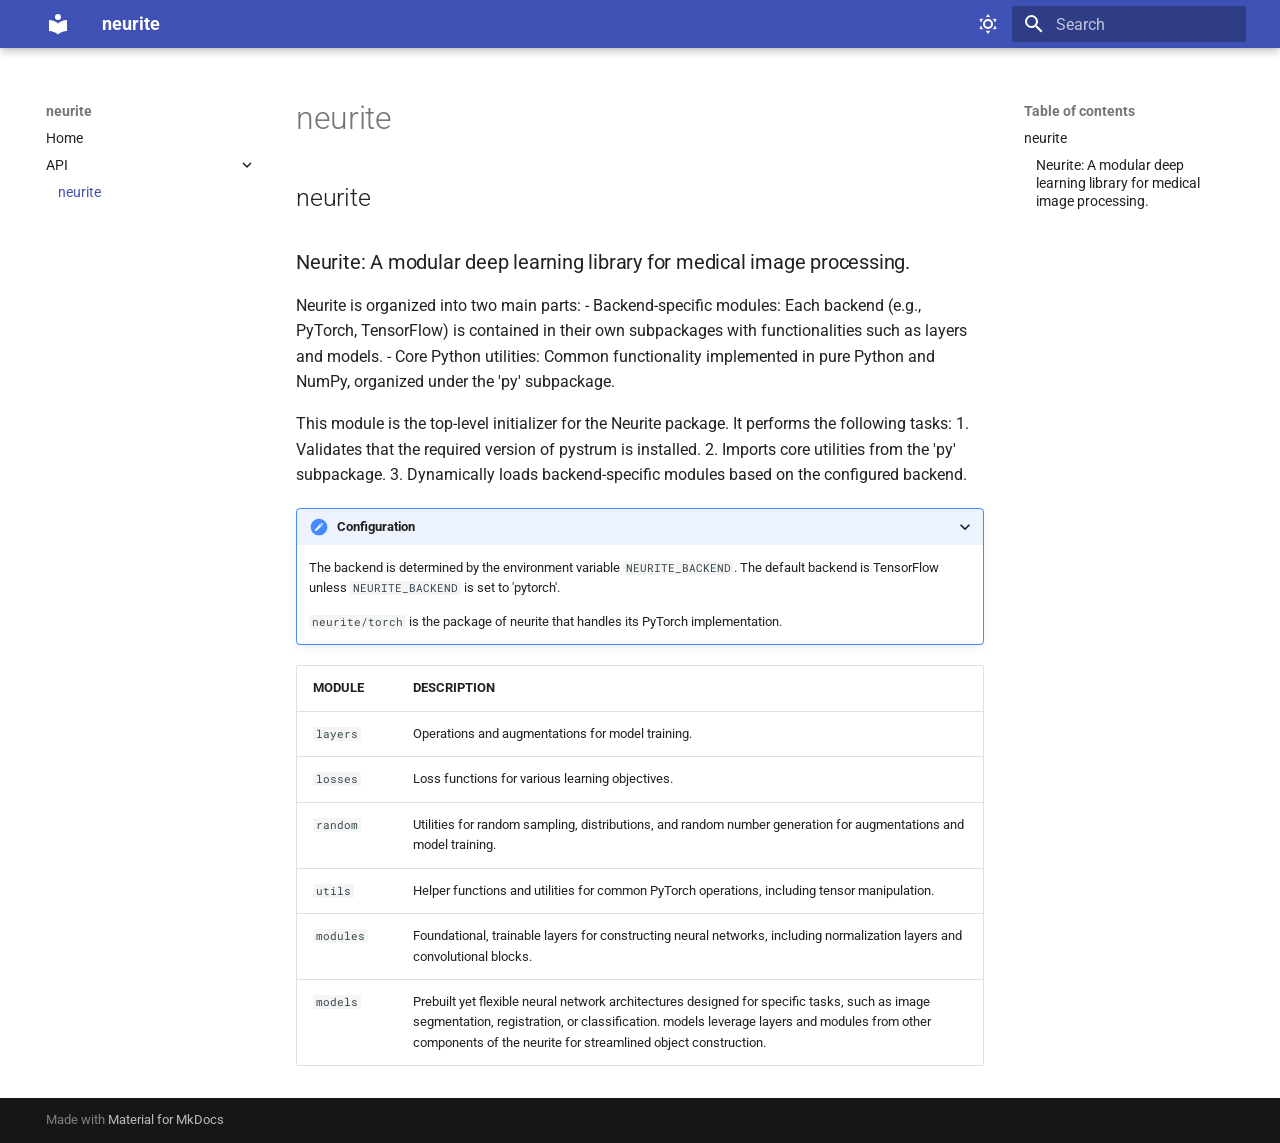
==== docs/site/api/neurite/index.html @ ac6f68de "[feat] (re)introduce docs folder for mkdocs" ====
<!doctype html>
<html lang="en" class="no-js">
  <head>
    
      <meta charset="utf-8">
      <meta name="viewport" content="width=device-width,initial-scale=1">
      
      
      
      
        <link rel="prev" href="../..">
      
      
      
      <link rel="icon" href="../../assets/images/favicon.png">
      <meta name="generator" content="mkdocs-1.6.1, mkdocs-material-9.6.18">
    
    
      
        <title>neurite - neurite</title>
      
    
    
      <link rel="stylesheet" href="../../assets/stylesheets/main.7e37652d.min.css">
      
        
        <link rel="stylesheet" href="../../assets/stylesheets/palette.06af60db.min.css">
      
      


    
    
      
    
    
      
        
        
        <link rel="preconnect" href="https://fonts.gstatic.com" crossorigin>
        <link rel="stylesheet" href="https://fonts.googleapis.com/css?family=Roboto:300,300i,400,400i,700,700i%7CRoboto+Mono:400,400i,700,700i&display=fallback">
        <style>:root{--md-text-font:"Roboto";--md-code-font:"Roboto Mono"}</style>
      
    
    
      <link rel="stylesheet" href="../../assets/_mkdocstrings.css">
    
      <link rel="stylesheet" href="../../stylesheets/extra.css">
    
    <script>__md_scope=new URL("../..",location),__md_hash=e=>[...e].reduce(((e,_)=>(e<<5)-e+_.charCodeAt(0)),0),__md_get=(e,_=localStorage,t=__md_scope)=>JSON.parse(_.getItem(t.pathname+"."+e)),__md_set=(e,_,t=localStorage,a=__md_scope)=>{try{t.setItem(a.pathname+"."+e,JSON.stringify(_))}catch(e){}}</script>
    
      

    
    
    
  </head>
  
  
    
    
      
    
    
    
    
    <body dir="ltr" data-md-color-scheme="default" data-md-color-primary="indigo" data-md-color-accent="indigo">
  
    
    <input class="md-toggle" data-md-toggle="drawer" type="checkbox" id="__drawer" autocomplete="off">
    <input class="md-toggle" data-md-toggle="search" type="checkbox" id="__search" autocomplete="off">
    <label class="md-overlay" for="__drawer"></label>
    <div data-md-component="skip">
      
        
        <a href="#neurite" class="md-skip">
          Skip to content
        </a>
      
    </div>
    <div data-md-component="announce">
      
    </div>
    
    
      

  

<header class="md-header md-header--shadow" data-md-component="header">
  <nav class="md-header__inner md-grid" aria-label="Header">
    <a href="../.." title="neurite" class="md-header__button md-logo" aria-label="neurite" data-md-component="logo">
      
  
  <svg xmlns="http://www.w3.org/2000/svg" viewBox="0 0 24 24"><path d="M12 8a3 3 0 0 0 3-3 3 3 0 0 0-3-3 3 3 0 0 0-3 3 3 3 0 0 0 3 3m0 3.54C9.64 9.35 6.5 8 3 8v11c3.5 0 6.64 1.35 9 3.54 2.36-2.19 5.5-3.54 9-3.54V8c-3.5 0-6.64 1.35-9 3.54"/></svg>

    </a>
    <label class="md-header__button md-icon" for="__drawer">
      
      <svg xmlns="http://www.w3.org/2000/svg" viewBox="0 0 24 24"><path d="M3 6h18v2H3zm0 5h18v2H3zm0 5h18v2H3z"/></svg>
    </label>
    <div class="md-header__title" data-md-component="header-title">
      <div class="md-header__ellipsis">
        <div class="md-header__topic">
          <span class="md-ellipsis">
            neurite
          </span>
        </div>
        <div class="md-header__topic" data-md-component="header-topic">
          <span class="md-ellipsis">
            
              neurite
            
          </span>
        </div>
      </div>
    </div>
    
      
        <form class="md-header__option" data-md-component="palette">
  
    
    
    
    <input class="md-option" data-md-color-media="(prefers-color-scheme: light)" data-md-color-scheme="default" data-md-color-primary="indigo" data-md-color-accent="indigo"  aria-label="Switch to dark mode"  type="radio" name="__palette" id="__palette_0">
    
      <label class="md-header__button md-icon" title="Switch to dark mode" for="__palette_1" hidden>
        <svg xmlns="http://www.w3.org/2000/svg" viewBox="0 0 24 24"><path d="M12 7a5 5 0 0 1 5 5 5 5 0 0 1-5 5 5 5 0 0 1-5-5 5 5 0 0 1 5-5m0 2a3 3 0 0 0-3 3 3 3 0 0 0 3 3 3 3 0 0 0 3-3 3 3 0 0 0-3-3m0-7 2.39 3.42C13.65 5.15 12.84 5 12 5s-1.65.15-2.39.42zM3.34 7l4.16-.35A7.2 7.2 0 0 0 5.94 8.5c-.44.74-.69 1.5-.83 2.29zm.02 10 1.76-3.77a7.131 7.131 0 0 0 2.38 4.14zM20.65 7l-1.77 3.79a7.02 7.02 0 0 0-2.38-4.15zm-.01 10-4.14.36c.59-.51 1.12-1.14 1.54-1.86.42-.73.69-1.5.83-2.29zM12 22l-2.41-3.44c.74.27 1.55.44 2.41.44.82 0 1.63-.17 2.37-.44z"/></svg>
      </label>
    
  
    
    
    
    <input class="md-option" data-md-color-media="(prefers-color-scheme: dark)" data-md-color-scheme="slate" data-md-color-primary="indigo" data-md-color-accent="indigo"  aria-label="Switch to light mode"  type="radio" name="__palette" id="__palette_1">
    
      <label class="md-header__button md-icon" title="Switch to light mode" for="__palette_0" hidden>
        <svg xmlns="http://www.w3.org/2000/svg" viewBox="0 0 24 24"><path d="m17.75 4.09-2.53 1.94.91 3.06-2.63-1.81-2.63 1.81.91-3.06-2.53-1.94L12.44 4l1.06-3 1.06 3zm3.5 6.91-1.64 1.25.59 1.98-1.7-1.17-1.7 1.17.59-1.98L15.75 11l2.06-.05L18.5 9l.69 1.95zm-2.28 4.95c.83-.08 1.72 1.1 1.19 1.85-.32.45-.66.87-1.08 1.27C15.17 23 8.84 23 4.94 19.07c-3.91-3.9-3.91-10.24 0-14.14.4-.4.82-.76 1.27-1.08.75-.53 1.93.36 1.85 1.19-.27 2.86.69 5.83 2.89 8.02a9.96 9.96 0 0 0 8.02 2.89m-1.64 2.02a12.08 12.08 0 0 1-7.8-3.47c-2.17-2.19-3.33-5-3.49-7.82-2.81 3.14-2.7 7.96.31 10.98 3.02 3.01 7.84 3.12 10.98.31"/></svg>
      </label>
    
  
</form>
      
    
    
      <script>var palette=__md_get("__palette");if(palette&&palette.color){if("(prefers-color-scheme)"===palette.color.media){var media=matchMedia("(prefers-color-scheme: light)"),input=document.querySelector(media.matches?"[data-md-color-media='(prefers-color-scheme: light)']":"[data-md-color-media='(prefers-color-scheme: dark)']");palette.color.media=input.getAttribute("data-md-color-media"),palette.color.scheme=input.getAttribute("data-md-color-scheme"),palette.color.primary=input.getAttribute("data-md-color-primary"),palette.color.accent=input.getAttribute("data-md-color-accent")}for(var[key,value]of Object.entries(palette.color))document.body.setAttribute("data-md-color-"+key,value)}</script>
    
    
    
      
      
        <label class="md-header__button md-icon" for="__search">
          
          <svg xmlns="http://www.w3.org/2000/svg" viewBox="0 0 24 24"><path d="M9.5 3A6.5 6.5 0 0 1 16 9.5c0 1.61-.59 3.09-1.56 4.23l.27.27h.79l5 5-1.5 1.5-5-5v-.79l-.27-.27A6.52 6.52 0 0 1 9.5 16 6.5 6.5 0 0 1 3 9.5 6.5 6.5 0 0 1 9.5 3m0 2C7 5 5 7 5 9.5S7 14 9.5 14 14 12 14 9.5 12 5 9.5 5"/></svg>
        </label>
        <div class="md-search" data-md-component="search" role="dialog">
  <label class="md-search__overlay" for="__search"></label>
  <div class="md-search__inner" role="search">
    <form class="md-search__form" name="search">
      <input type="text" class="md-search__input" name="query" aria-label="Search" placeholder="Search" autocapitalize="off" autocorrect="off" autocomplete="off" spellcheck="false" data-md-component="search-query" required>
      <label class="md-search__icon md-icon" for="__search">
        
        <svg xmlns="http://www.w3.org/2000/svg" viewBox="0 0 24 24"><path d="M9.5 3A6.5 6.5 0 0 1 16 9.5c0 1.61-.59 3.09-1.56 4.23l.27.27h.79l5 5-1.5 1.5-5-5v-.79l-.27-.27A6.52 6.52 0 0 1 9.5 16 6.5 6.5 0 0 1 3 9.5 6.5 6.5 0 0 1 9.5 3m0 2C7 5 5 7 5 9.5S7 14 9.5 14 14 12 14 9.5 12 5 9.5 5"/></svg>
        
        <svg xmlns="http://www.w3.org/2000/svg" viewBox="0 0 24 24"><path d="M20 11v2H8l5.5 5.5-1.42 1.42L4.16 12l7.92-7.92L13.5 5.5 8 11z"/></svg>
      </label>
      <nav class="md-search__options" aria-label="Search">
        
        <button type="reset" class="md-search__icon md-icon" title="Clear" aria-label="Clear" tabindex="-1">
          
          <svg xmlns="http://www.w3.org/2000/svg" viewBox="0 0 24 24"><path d="M19 6.41 17.59 5 12 10.59 6.41 5 5 6.41 10.59 12 5 17.59 6.41 19 12 13.41 17.59 19 19 17.59 13.41 12z"/></svg>
        </button>
      </nav>
      
    </form>
    <div class="md-search__output">
      <div class="md-search__scrollwrap" tabindex="0" data-md-scrollfix>
        <div class="md-search-result" data-md-component="search-result">
          <div class="md-search-result__meta">
            Initializing search
          </div>
          <ol class="md-search-result__list" role="presentation"></ol>
        </div>
      </div>
    </div>
  </div>
</div>
      
    
    
  </nav>
  
</header>
    
    <div class="md-container" data-md-component="container">
      
      
        
          
        
      
      <main class="md-main" data-md-component="main">
        <div class="md-main__inner md-grid">
          
            
              
              <div class="md-sidebar md-sidebar--primary" data-md-component="sidebar" data-md-type="navigation" >
                <div class="md-sidebar__scrollwrap">
                  <div class="md-sidebar__inner">
                    



<nav class="md-nav md-nav--primary" aria-label="Navigation" data-md-level="0">
  <label class="md-nav__title" for="__drawer">
    <a href="../.." title="neurite" class="md-nav__button md-logo" aria-label="neurite" data-md-component="logo">
      
  
  <svg xmlns="http://www.w3.org/2000/svg" viewBox="0 0 24 24"><path d="M12 8a3 3 0 0 0 3-3 3 3 0 0 0-3-3 3 3 0 0 0-3 3 3 3 0 0 0 3 3m0 3.54C9.64 9.35 6.5 8 3 8v11c3.5 0 6.64 1.35 9 3.54 2.36-2.19 5.5-3.54 9-3.54V8c-3.5 0-6.64 1.35-9 3.54"/></svg>

    </a>
    neurite
  </label>
  
  <ul class="md-nav__list" data-md-scrollfix>
    
      
      
  
  
  
  
    <li class="md-nav__item">
      <a href="../.." class="md-nav__link">
        
  
  
  <span class="md-ellipsis">
    Home
    
  </span>
  

      </a>
    </li>
  

    
      
      
  
  
    
  
  
  
    
    
    
    
    
    <li class="md-nav__item md-nav__item--active md-nav__item--nested">
      
        
        
        <input class="md-nav__toggle md-toggle " type="checkbox" id="__nav_2" checked>
        
          
          <label class="md-nav__link" for="__nav_2" id="__nav_2_label" tabindex="0">
            
  
  
  <span class="md-ellipsis">
    API
    
  </span>
  

            <span class="md-nav__icon md-icon"></span>
          </label>
        
        <nav class="md-nav" data-md-level="1" aria-labelledby="__nav_2_label" aria-expanded="true">
          <label class="md-nav__title" for="__nav_2">
            <span class="md-nav__icon md-icon"></span>
            API
          </label>
          <ul class="md-nav__list" data-md-scrollfix>
            
              
                
  
  
    
  
  
  
    <li class="md-nav__item md-nav__item--active">
      
      <input class="md-nav__toggle md-toggle" type="checkbox" id="__toc">
      
      
      
        <label class="md-nav__link md-nav__link--active" for="__toc">
          
  
  
  <span class="md-ellipsis">
    neurite
    
  </span>
  

          <span class="md-nav__icon md-icon"></span>
        </label>
      
      <a href="./" class="md-nav__link md-nav__link--active">
        
  
  
  <span class="md-ellipsis">
    neurite
    
  </span>
  

      </a>
      
        

<nav class="md-nav md-nav--secondary" aria-label="Table of contents">
  
  
  
  
    <label class="md-nav__title" for="__toc">
      <span class="md-nav__icon md-icon"></span>
      Table of contents
    </label>
    <ul class="md-nav__list" data-md-component="toc" data-md-scrollfix>
      
        <li class="md-nav__item">
  <a href="#neurite" class="md-nav__link">
    <span class="md-ellipsis">
      neurite
    </span>
  </a>
  
    <nav class="md-nav" aria-label="neurite">
      <ul class="md-nav__list">
        
          <li class="md-nav__item">
  <a href="#neurite--neurite-a-modular-deep-learning-library-for-medical-image-processing" class="md-nav__link">
    <span class="md-ellipsis">
      Neurite: A modular deep learning library for medical image processing.
    </span>
  </a>
  
</li>
        
      </ul>
    </nav>
  
</li>
      
    </ul>
  
</nav>
      
    </li>
  

              
            
          </ul>
        </nav>
      
    </li>
  

    
  </ul>
</nav>
                  </div>
                </div>
              </div>
            
            
              
              <div class="md-sidebar md-sidebar--secondary" data-md-component="sidebar" data-md-type="toc" >
                <div class="md-sidebar__scrollwrap">
                  <div class="md-sidebar__inner">
                    

<nav class="md-nav md-nav--secondary" aria-label="Table of contents">
  
  
  
  
    <label class="md-nav__title" for="__toc">
      <span class="md-nav__icon md-icon"></span>
      Table of contents
    </label>
    <ul class="md-nav__list" data-md-component="toc" data-md-scrollfix>
      
        <li class="md-nav__item">
  <a href="#neurite" class="md-nav__link">
    <span class="md-ellipsis">
      neurite
    </span>
  </a>
  
    <nav class="md-nav" aria-label="neurite">
      <ul class="md-nav__list">
        
          <li class="md-nav__item">
  <a href="#neurite--neurite-a-modular-deep-learning-library-for-medical-image-processing" class="md-nav__link">
    <span class="md-ellipsis">
      Neurite: A modular deep learning library for medical image processing.
    </span>
  </a>
  
</li>
        
      </ul>
    </nav>
  
</li>
      
    </ul>
  
</nav>
                  </div>
                </div>
              </div>
            
          
          
            <div class="md-content" data-md-component="content">
              <article class="md-content__inner md-typeset">
                
                  



  <h1>neurite</h1>

<div class="doc doc-object doc-module">



<h2 id="neurite" class="doc doc-heading">
            <span class="doc doc-object-name doc-module-name">neurite</span>


</h2>

    <div class="doc doc-contents first">

        <h3 id="neurite--neurite-a-modular-deep-learning-library-for-medical-image-processing">Neurite: A modular deep learning library for medical image processing.</h3>
<p>Neurite is organized into two main parts:
- Backend-specific modules: Each backend (e.g., PyTorch, TensorFlow) is contained in their own
  subpackages with functionalities such as layers and models.
- Core Python utilities: Common functionality implemented in pure Python and NumPy, organized under
  the 'py' subpackage.</p>
<p>This module is the top-level initializer for the Neurite package. It performs the following tasks:
  1. Validates that the required version of pystrum is installed.
  2. Imports core utilities from the 'py' subpackage.
  3. Dynamically loads backend-specific modules based on the configured backend.</p>


<details class="configuration" open>
  <summary>Configuration</summary>
  <p>The backend is determined by the environment variable <code>NEURITE_BACKEND</code>. The default backend is
TensorFlow unless <code>NEURITE_BACKEND</code> is set to 'pytorch'.</p>
<p><code>neurite/torch</code> is the package of neurite that handles its PyTorch implementation.</p>
</details>

<table>
      <thead>
        <tr>
          <th><span class="doc-section-title">MODULE</span></th>
          <th><span>DESCRIPTION</span></th>
        </tr>
      </thead>
      <tbody>
          <tr class="doc-section-item">
            <td><code><span title="neurite.layers">layers</span></code></td>
            <td class="doc-module-details">
              <div class="doc-md-description">
                <p>Operations and augmentations for model training.</p>
              </div>
            </td>
          </tr>
          <tr class="doc-section-item">
            <td><code><span title="neurite.losses">losses</span></code></td>
            <td class="doc-module-details">
              <div class="doc-md-description">
                <p>Loss functions for various learning objectives.</p>
              </div>
            </td>
          </tr>
          <tr class="doc-section-item">
            <td><code><span title="neurite.random">random</span></code></td>
            <td class="doc-module-details">
              <div class="doc-md-description">
                <p>Utilities for random sampling, distributions, and random number generation for augmentations and
model training.</p>
              </div>
            </td>
          </tr>
          <tr class="doc-section-item">
            <td><code><span title="neurite.utils">utils</span></code></td>
            <td class="doc-module-details">
              <div class="doc-md-description">
                <p>Helper functions and utilities for common PyTorch operations, including tensor manipulation.</p>
              </div>
            </td>
          </tr>
          <tr class="doc-section-item">
            <td><code><span title="neurite.modules">modules</span></code></td>
            <td class="doc-module-details">
              <div class="doc-md-description">
                <p>Foundational, trainable layers for constructing neural networks, including normalization
layers and convolutional blocks.</p>
              </div>
            </td>
          </tr>
          <tr class="doc-section-item">
            <td><code><span title="neurite.models">models</span></code></td>
            <td class="doc-module-details">
              <div class="doc-md-description">
                <p>Prebuilt yet flexible neural network architectures designed for specific tasks, such as image
segmentation, registration, or classification. models leverage layers and modules from
other components of the neurite for streamlined object construction.</p>
              </div>
            </td>
          </tr>
      </tbody>
    </table>










  <div class="doc doc-children">












  </div>

    </div>

</div>












                
              </article>
            </div>
          
          
<script>var target=document.getElementById(location.hash.slice(1));target&&target.name&&(target.checked=target.name.startsWith("__tabbed_"))</script>
        </div>
        
      </main>
      
        <footer class="md-footer">
  
  <div class="md-footer-meta md-typeset">
    <div class="md-footer-meta__inner md-grid">
      <div class="md-copyright">
  
  
    Made with
    <a href="https://squidfunk.github.io/mkdocs-material/" target="_blank" rel="noopener">
      Material for MkDocs
    </a>
  
</div>
      
    </div>
  </div>
</footer>
      
    </div>
    <div class="md-dialog" data-md-component="dialog">
      <div class="md-dialog__inner md-typeset"></div>
    </div>
    
    
    
      
      <script id="__config" type="application/json">{"base": "../..", "features": [], "search": "../../assets/javascripts/workers/search.973d3a69.min.js", "tags": null, "translations": {"clipboard.copied": "Copied to clipboard", "clipboard.copy": "Copy to clipboard", "search.result.more.one": "1 more on this page", "search.result.more.other": "# more on this page", "search.result.none": "No matching documents", "search.result.one": "1 matching document", "search.result.other": "# matching documents", "search.result.placeholder": "Type to start searching", "search.result.term.missing": "Missing", "select.version": "Select version"}, "version": null}</script>
    
    
      <script src="../../assets/javascripts/bundle.92b07e13.min.js"></script>
      
    
  </body>
</html>
---- docs/site/assets/stylesheets/main.7e37652d.min.css ----
@charset "UTF-8";html{-webkit-text-size-adjust:none;-moz-text-size-adjust:none;text-size-adjust:none;box-sizing:border-box}*,:after,:before{box-sizing:inherit}@media (prefers-reduced-motion){*,:after,:before{transition:none!important}}body{margin:0}a,button,input,label{-webkit-tap-highlight-color:transparent}a{color:inherit;text-decoration:none}hr{border:0;box-sizing:initial;display:block;height:.05rem;overflow:visible;padding:0}small{font-size:80%}sub,sup{line-height:1em}img{border-style:none}table{border-collapse:initial;border-spacing:0}td,th{font-weight:400;vertical-align:top}button{background:#0000;border:0;font-family:inherit;font-size:inherit;margin:0;padding:0}input{border:0;outline:none}:root{--md-primary-fg-color:#4051b5;--md-primary-fg-color--light:#5d6cc0;--md-primary-fg-color--dark:#303fa1;--md-primary-bg-color:#fff;--md-primary-bg-color--light:#ffffffb3;--md-accent-fg-color:#526cfe;--md-accent-fg-color--transparent:#526cfe1a;--md-accent-bg-color:#fff;--md-accent-bg-color--light:#ffffffb3}[data-md-color-scheme=default]{color-scheme:light}[data-md-color-scheme=default] img[src$="#gh-dark-mode-only"],[data-md-color-scheme=default] img[src$="#only-dark"]{display:none}:root,[data-md-color-scheme=default]{--md-hue:225deg;--md-default-fg-color:#000000de;--md-default-fg-color--light:#0000008a;--md-default-fg-color--lighter:#00000052;--md-default-fg-color--lightest:#00000012;--md-default-bg-color:#fff;--md-default-bg-color--light:#ffffffb3;--md-default-bg-color--lighter:#ffffff4d;--md-default-bg-color--lightest:#ffffff1f;--md-code-fg-color:#36464e;--md-code-bg-color:#f5f5f5;--md-code-hl-color:#4287ff;--md-code-hl-color--light:#4287ff1a;--md-code-hl-number-color:#d52a2a;--md-code-hl-special-color:#db1457;--md-code-hl-function-color:#a846b9;--md-code-hl-constant-color:#6e59d9;--md-code-hl-keyword-color:#3f6ec6;--md-code-hl-string-color:#1c7d4d;--md-code-hl-name-color:var(--md-code-fg-color);--md-code-hl-operator-color:var(--md-default-fg-color--light);--md-code-hl-punctuation-color:var(--md-default-fg-color--light);--md-code-hl-comment-color:var(--md-default-fg-color--light);--md-code-hl-generic-color:var(--md-default-fg-color--light);--md-code-hl-variable-color:var(--md-default-fg-color--light);--md-typeset-color:var(--md-default-fg-color);--md-typeset-a-color:var(--md-primary-fg-color);--md-typeset-del-color:#f5503d26;--md-typeset-ins-color:#0bd57026;--md-typeset-kbd-color:#fafafa;--md-typeset-kbd-accent-color:#fff;--md-typeset-kbd-border-color:#b8b8b8;--md-typeset-mark-color:#ffff0080;--md-typeset-table-color:#0000001f;--md-typeset-table-color--light:rgba(0,0,0,.035);--md-admonition-fg-color:var(--md-default-fg-color);--md-admonition-bg-color:var(--md-default-bg-color);--md-warning-fg-color:#000000de;--md-warning-bg-color:#ff9;--md-footer-fg-color:#fff;--md-footer-fg-color--light:#ffffffb3;--md-footer-fg-color--lighter:#ffffff73;--md-footer-bg-color:#000000de;--md-footer-bg-color--dark:#00000052;--md-shadow-z1:0 0.2rem 0.5rem #0000000d,0 0 0.05rem #0000001a;--md-shadow-z2:0 0.2rem 0.5rem #0000001a,0 0 0.05rem #00000040;--md-shadow-z3:0 0.2rem 0.5rem #0003,0 0 0.05rem #00000059}.md-icon svg{fill:currentcolor;display:block;height:1.2rem;width:1.2rem}body{-webkit-font-smoothing:antialiased;-moz-osx-font-smoothing:grayscale;--md-text-font-family:var(--md-text-font,_),-apple-system,BlinkMacSystemFont,Helvetica,Arial,sans-serif;--md-code-font-family:var(--md-code-font,_),SFMono-Regular,Consolas,Menlo,monospace}aside,body,input{font-feature-settings:"kern","liga";color:var(--md-typeset-color);font-family:var(--md-text-font-family)}code,kbd,pre{font-feature-settings:"kern";font-family:var(--md-code-font-family)}:root{--md-typeset-table-sort-icon:url('data:image/svg+xml;charset=utf-8,<svg xmlns="http://www.w3.org/2000/svg" viewBox="0 0 24 24"><path d="m18 21-4-4h3V7h-3l4-4 4 4h-3v10h3M2 19v-2h10v2M2 13v-2h7v2M2 7V5h4v2z"/></svg>');--md-typeset-table-sort-icon--asc:url('data:image/svg+xml;charset=utf-8,<svg xmlns="http://www.w3.org/2000/svg" viewBox="0 0 24 24"><path d="M19 17h3l-4 4-4-4h3V3h2M2 17h10v2H2M6 5v2H2V5m0 6h7v2H2z"/></svg>');--md-typeset-table-sort-icon--desc:url('data:image/svg+xml;charset=utf-8,<svg xmlns="http://www.w3.org/2000/svg" viewBox="0 0 24 24"><path d="M19 7h3l-4-4-4 4h3v14h2M2 17h10v2H2M6 5v2H2V5m0 6h7v2H2z"/></svg>')}.md-typeset{-webkit-print-color-adjust:exact;color-adjust:exact;font-size:.8rem;line-height:1.6;overflow-wrap:break-word}@media print{.md-typeset{font-size:.68rem}}.md-typeset blockquote,.md-typeset dl,.md-typeset figure,.md-typeset ol,.md-typeset pre,.md-typeset ul{margin-bottom:1em;margin-top:1em}.md-typeset h1{color:var(--md-default-fg-color--light);font-size:2em;line-height:1.3;margin:0 0 1.25em}.md-typeset h1,.md-typeset h2{font-weight:300;letter-spacing:-.01em}.md-typeset h2{font-size:1.5625em;line-height:1.4;margin:1.6em 0 .64em}.md-typeset h3{font-size:1.25em;font-weight:400;letter-spacing:-.01em;line-height:1.5;margin:1.6em 0 .8em}.md-typeset h2+h3{margin-top:.8em}.md-typeset h4{font-weight:700;letter-spacing:-.01em;margin:1em 0}.md-typeset h5,.md-typeset h6{color:var(--md-default-fg-color--light);font-size:.8em;font-weight:700;letter-spacing:-.01em;margin:1.25em 0}.md-typeset h5{text-transform:uppercase}.md-typeset h5 code{text-transform:none}.md-typeset hr{border-bottom:.05rem solid var(--md-default-fg-color--lightest);display:flow-root;margin:1.5em 0}.md-typeset a{color:var(--md-typeset-a-color);word-break:break-word}.md-typeset a,.md-typeset a:before{transition:color 125ms}.md-typeset a:focus,.md-typeset a:hover{color:var(--md-accent-fg-color)}.md-typeset a:focus code,.md-typeset a:hover code{background-color:var(--md-accent-fg-color--transparent)}.md-typeset a code{color:currentcolor;transition:background-color 125ms}.md-typeset a.focus-visible{outline-color:var(--md-accent-fg-color);outline-offset:.2rem}.md-typeset code,.md-typeset kbd,.md-typeset pre{color:var(--md-code-fg-color);direction:ltr;font-variant-ligatures:none}@media print{.md-typeset code,.md-typeset kbd,.md-typeset pre{white-space:pre-wrap}}.md-typeset code{background-color:var(--md-code-bg-color);border-radius:.1rem;-webkit-box-decoration-break:clone;box-decoration-break:clone;font-size:.85em;padding:0 .2941176471em;word-break:break-word}.md-typeset code:not(.focus-visible){-webkit-tap-highlight-color:transparent;outline:none}.md-typeset pre{display:flow-root;line-height:1.4;position:relative}.md-typeset pre>code{-webkit-box-decoration-break:slice;box-decoration-break:slice;box-shadow:none;display:block;margin:0;outline-color:var(--md-accent-fg-color);overflow:auto;padding:.7720588235em 1.1764705882em;scrollbar-color:var(--md-default-fg-color--lighter) #0000;scrollbar-width:thin;touch-action:auto;word-break:normal}.md-typeset pre>code:hover{scrollbar-color:var(--md-accent-fg-color) #0000}.md-typeset pre>code::-webkit-scrollbar{height:.2rem;width:.2rem}.md-typeset pre>code::-webkit-scrollbar-thumb{background-color:var(--md-default-fg-color--lighter)}.md-typeset pre>code::-webkit-scrollbar-thumb:hover{background-color:var(--md-accent-fg-color)}.md-typeset kbd{background-color:var(--md-typeset-kbd-color);border-radius:.1rem;box-shadow:0 .1rem 0 .05rem var(--md-typeset-kbd-border-color),0 .1rem 0 var(--md-typeset-kbd-border-color),0 -.1rem .2rem var(--md-typeset-kbd-accent-color) inset;color:var(--md-default-fg-color);display:inline-block;font-size:.75em;padding:0 .6666666667em;vertical-align:text-top;word-break:break-word}.md-typeset mark{background-color:var(--md-typeset-mark-color);-webkit-box-decoration-break:clone;box-decoration-break:clone;color:inherit;word-break:break-word}.md-typeset abbr{border-bottom:.05rem dotted var(--md-default-fg-color--light);cursor:help;text-decoration:none}.md-typeset small{opacity:.75}[dir=ltr] .md-typeset sub,[dir=ltr] .md-typeset sup{margin-left:.078125em}[dir=rtl] .md-typeset sub,[dir=rtl] .md-typeset sup{margin-right:.078125em}[dir=ltr] .md-typeset blockquote{padding-left:.6rem}[dir=rtl] .md-typeset blockquote{padding-right:.6rem}[dir=ltr] .md-typeset blockquote{border-left:.2rem solid var(--md-default-fg-color--lighter)}[dir=rtl] .md-typeset blockquote{border-right:.2rem solid var(--md-default-fg-color--lighter)}.md-typeset blockquote{color:var(--md-default-fg-color--light);margin-left:0;margin-right:0}.md-typeset ul{list-style-type:disc}.md-typeset ul[type]{list-style-type:revert-layer}[dir=ltr] .md-typeset ol,[dir=ltr] .md-typeset ul{margin-left:.625em}[dir=rtl] .md-typeset ol,[dir=rtl] .md-typeset ul{margin-right:.625em}.md-typeset ol,.md-typeset ul{padding:0}.md-typeset ol:not([hidden]),.md-typeset ul:not([hidden]){display:flow-root}.md-typeset ol ol,.md-typeset ul ol{list-style-type:lower-alpha}.md-typeset ol ol ol,.md-typeset ul ol ol{list-style-type:lower-roman}.md-typeset ol ol ol ol,.md-typeset ul ol ol ol{list-style-type:upper-alpha}.md-typeset ol ol ol ol ol,.md-typeset ul ol ol ol ol{list-style-type:upper-roman}.md-typeset ol[type],.md-typeset ul[type]{list-style-type:revert-layer}[dir=ltr] .md-typeset ol li,[dir=ltr] .md-typeset ul li{margin-left:1.25em}[dir=rtl] .md-typeset ol li,[dir=rtl] .md-typeset ul li{margin-right:1.25em}.md-typeset ol li,.md-typeset ul li{margin-bottom:.5em}.md-typeset ol li blockquote,.md-typeset ol li p,.md-typeset ul li blockquote,.md-typeset ul li p{margin:.5em 0}.md-typeset ol li:last-child,.md-typeset ul li:last-child{margin-bottom:0}[dir=ltr] .md-typeset ol li ol,[dir=ltr] .md-typeset ol li ul,[dir=ltr] .md-typeset ul li ol,[dir=ltr] .md-typeset ul li ul{margin-left:.625em}[dir=rtl] .md-typeset ol li ol,[dir=rtl] .md-typeset ol li ul,[dir=rtl] .md-typeset ul li ol,[dir=rtl] .md-typeset ul li ul{margin-right:.625em}.md-typeset ol li ol,.md-typeset ol li ul,.md-typeset ul li ol,.md-typeset ul li ul{margin-bottom:.5em;margin-top:.5em}[dir=ltr] .md-typeset dd{margin-left:1.875em}[dir=rtl] .md-typeset dd{margin-right:1.875em}.md-typeset dd{margin-bottom:1.5em;margin-top:1em}.md-typeset img,.md-typeset svg,.md-typeset video{height:auto;max-width:100%}.md-typeset img[align=left]{margin:1em 1em 1em 0}.md-typeset img[align=right]{margin:1em 0 1em 1em}.md-typeset img[align]:only-child{margin-top:0}.md-typeset figure{display:flow-root;margin:1em auto;max-width:100%;text-align:center;width:-moz-fit-content;width:fit-content}.md-typeset figure img{display:block;margin:0 auto}.md-typeset figcaption{font-style:italic;margin:1em auto;max-width:24rem}.md-typeset iframe{max-width:100%}.md-typeset table:not([class]){background-color:var(--md-default-bg-color);border:.05rem solid var(--md-typeset-table-color);border-radius:.1rem;display:inline-block;font-size:.64rem;max-width:100%;overflow:auto;touch-action:auto}@media print{.md-typeset table:not([class]){display:table}}.md-typeset table:not([class])+*{margin-top:1.5em}.md-typeset table:not([class]) td>:first-child,.md-typeset table:not([class]) th>:first-child{margin-top:0}.md-typeset table:not([class]) td>:last-child,.md-typeset table:not([class]) th>:last-child{margin-bottom:0}.md-typeset table:not([class]) td:not([align]),.md-typeset table:not([class]) th:not([align]){text-align:left}[dir=rtl] .md-typeset table:not([class]) td:not([align]),[dir=rtl] .md-typeset table:not([class]) th:not([align]){text-align:right}.md-typeset table:not([class]) th{font-weight:700;min-width:5rem;padding:.9375em 1.25em;vertical-align:top}.md-typeset table:not([class]) td{border-top:.05rem solid var(--md-typeset-table-color);padding:.9375em 1.25em;vertical-align:top}.md-typeset table:not([class]) tbody tr{transition:background-color 125ms}.md-typeset table:not([class]) tbody tr:hover{background-color:var(--md-typeset-table-color--light);box-shadow:0 .05rem 0 var(--md-default-bg-color) inset}.md-typeset table:not([class]) a{word-break:normal}.md-typeset table th[role=columnheader]{cursor:pointer}[dir=ltr] .md-typeset table th[role=columnheader]:after{margin-left:.5em}[dir=rtl] .md-typeset table th[role=columnheader]:after{margin-right:.5em}.md-typeset table th[role=columnheader]:after{content:"";display:inline-block;height:1.2em;-webkit-mask-image:var(--md-typeset-table-sort-icon);mask-image:var(--md-typeset-table-sort-icon);-webkit-mask-repeat:no-repeat;mask-repeat:no-repeat;-webkit-mask-size:contain;mask-size:contain;transition:background-color 125ms;vertical-align:text-bottom;width:1.2em}.md-typeset table th[role=columnheader]:hover:after{background-color:var(--md-default-fg-color--lighter)}.md-typeset table th[role=columnheader][aria-sort=ascending]:after{background-color:var(--md-default-fg-color--light);-webkit-mask-image:var(--md-typeset-table-sort-icon--asc);mask-image:var(--md-typeset-table-sort-icon--asc)}.md-typeset table th[role=columnheader][aria-sort=descending]:after{background-color:var(--md-default-fg-color--light);-webkit-mask-image:var(--md-typeset-table-sort-icon--desc);mask-image:var(--md-typeset-table-sort-icon--desc)}.md-typeset__scrollwrap{margin:1em -.8rem;overflow-x:auto;touch-action:auto}.md-typeset__table{display:inline-block;margin-bottom:.5em;padding:0 .8rem}@media print{.md-typeset__table{display:block}}html .md-typeset__table table{display:table;margin:0;overflow:hidden;width:100%}@media screen and (max-width:44.984375em){.md-content__inner>pre{margin:1em -.8rem}.md-content__inner>pre code{border-radius:0}}.md-typeset .md-author{border-radius:100%;display:block;flex-shrink:0;height:1.6rem;overflow:hidden;position:relative;transition:color 125ms,transform 125ms;width:1.6rem}.md-typeset .md-author img{display:block}.md-typeset .md-author--more{background:var(--md-default-fg-color--lightest);color:var(--md-default-fg-color--lighter);font-size:.6rem;font-weight:700;line-height:1.6rem;text-align:center}.md-typeset .md-author--long{height:2.4rem;width:2.4rem}.md-typeset a.md-author{transform:scale(1)}.md-typeset a.md-author img{border-radius:100%;filter:grayscale(100%) opacity(75%);transition:filter 125ms}.md-typeset a.md-author:focus,.md-typeset a.md-author:hover{transform:scale(1.1);z-index:1}.md-typeset a.md-author:focus img,.md-typeset a.md-author:hover img{filter:grayscale(0)}.md-banner{background-color:var(--md-footer-bg-color);color:var(--md-footer-fg-color);overflow:auto}@media print{.md-banner{display:none}}.md-banner--warning{background-color:var(--md-warning-bg-color);color:var(--md-warning-fg-color)}.md-banner__inner{font-size:.7rem;margin:.6rem auto;padding:0 .8rem}[dir=ltr] .md-banner__button{float:right}[dir=rtl] .md-banner__button{float:left}.md-banner__button{color:inherit;cursor:pointer;transition:opacity .25s}.no-js .md-banner__button{display:none}.md-banner__button:hover{opacity:.7}html{font-size:125%;height:100%;overflow-x:hidden}@media screen and (min-width:100em){html{font-size:137.5%}}@media screen and (min-width:125em){html{font-size:150%}}body{background-color:var(--md-default-bg-color);display:flex;flex-direction:column;font-size:.5rem;min-height:100%;position:relative;width:100%}@media print{body{display:block}}@media screen and (max-width:59.984375em){body[data-md-scrolllock]{position:fixed}}.md-grid{margin-left:auto;margin-right:auto;max-width:61rem}.md-container{display:flex;flex-direction:column;flex-grow:1}@media print{.md-container{display:block}}.md-main{flex-grow:1}.md-main__inner{display:flex;height:100%;margin-top:1.5rem}.md-ellipsis{overflow:hidden;text-overflow:ellipsis}.md-toggle{display:none}.md-option{height:0;opacity:0;position:absolute;width:0}.md-option:checked+label:not([hidden]){display:block}.md-option.focus-visible+label{outline-color:var(--md-accent-fg-color);outline-style:auto}.md-skip{background-color:var(--md-default-fg-color);border-radius:.1rem;color:var(--md-default-bg-color);font-size:.64rem;margin:.5rem;opacity:0;outline-color:var(--md-accent-fg-color);padding:.3rem .5rem;position:fixed;transform:translateY(.4rem);z-index:-1}.md-skip:focus{opacity:1;transform:translateY(0);transition:transform .25s cubic-bezier(.4,0,.2,1),opacity 175ms 75ms;z-index:10}@page{margin:25mm}:root{--md-clipboard-icon:url('data:image/svg+xml;charset=utf-8,<svg xmlns="http://www.w3.org/2000/svg" viewBox="0 0 24 24"><path d="M19 21H8V7h11m0-2H8a2 2 0 0 0-2 2v14a2 2 0 0 0 2 2h11a2 2 0 0 0 2-2V7a2 2 0 0 0-2-2m-3-4H4a2 2 0 0 0-2 2v14h2V3h12z"/></svg>')}.md-clipboard{border-radius:.1rem;color:var(--md-default-fg-color--lightest);cursor:pointer;height:1.5em;outline-color:var(--md-accent-fg-color);outline-offset:.1rem;position:absolute;right:.5em;top:.5em;transition:color .25s;width:1.5em;z-index:1}@media print{.md-clipboard{display:none}}.md-clipboard:not(.focus-visible){-webkit-tap-highlight-color:transparent;outline:none}:hover>.md-clipboard{color:var(--md-default-fg-color--light)}.md-clipboard:focus,.md-clipboard:hover{color:var(--md-accent-fg-color)}.md-clipboard:after{background-color:currentcolor;content:"";display:block;height:1.125em;margin:0 auto;-webkit-mask-image:var(--md-clipboard-icon);mask-image:var(--md-clipboard-icon);-webkit-mask-position:center;mask-position:center;-webkit-mask-repeat:no-repeat;mask-repeat:no-repeat;-webkit-mask-size:contain;mask-size:contain;width:1.125em}.md-clipboard--inline{cursor:pointer}.md-clipboard--inline code{transition:color .25s,background-color .25s}.md-clipboard--inline:focus code,.md-clipboard--inline:hover code{background-color:var(--md-accent-fg-color--transparent);color:var(--md-accent-fg-color)}.md-typeset .md-code__content{display:grid}@keyframes consent{0%{opacity:0;transform:translateY(100%)}to{opacity:1;transform:translateY(0)}}@keyframes overlay{0%{opacity:0}to{opacity:1}}.md-consent__overlay{animation:overlay .25s both;-webkit-backdrop-filter:blur(.1rem);backdrop-filter:blur(.1rem);background-color:#0000008a;height:100%;opacity:1;position:fixed;top:0;width:100%;z-index:5}.md-consent__inner{animation:consent .5s cubic-bezier(.1,.7,.1,1) both;background-color:var(--md-default-bg-color);border:0;border-radius:.1rem;bottom:0;box-shadow:0 0 .2rem #0000001a,0 .2rem .4rem #0003;max-height:100%;overflow:auto;padding:0;position:fixed;width:100%;z-index:5}.md-consent__form{padding:.8rem}.md-consent__settings{display:none;margin:1em 0}input:checked+.md-consent__settings{display:block}.md-consent__controls{margin-bottom:.8rem}.md-typeset .md-consent__controls .md-button{display:inline}@media screen and (max-width:44.984375em){.md-typeset .md-consent__controls .md-button{display:block;margin-top:.4rem;text-align:center;width:100%}}.md-consent label{cursor:pointer}.md-content{flex-grow:1;min-width:0}.md-content__inner{margin:0 .8rem 1.2rem;padding-top:.6rem}@media screen and (min-width:76.25em){[dir=ltr] .md-sidebar--primary:not([hidden])~.md-content>.md-content__inner{margin-left:1.2rem}[dir=ltr] .md-sidebar--secondary:not([hidden])~.md-content>.md-content__inner,[dir=rtl] .md-sidebar--primary:not([hidden])~.md-content>.md-content__inner{margin-right:1.2rem}[dir=rtl] .md-sidebar--secondary:not([hidden])~.md-content>.md-content__inner{margin-left:1.2rem}}.md-content__inner:before{content:"";display:block;height:.4rem}.md-content__inner>:last-child{margin-bottom:0}[dir=ltr] .md-content__button{float:right}[dir=rtl] .md-content__button{float:left}[dir=ltr] .md-content__button{margin-left:.4rem}[dir=rtl] .md-content__button{margin-right:.4rem}.md-content__button{margin:.4rem 0;padding:0}@media print{.md-content__button{display:none}}.md-typeset .md-content__button{color:var(--md-default-fg-color--lighter)}.md-content__button svg{display:inline;vertical-align:top}[dir=rtl] .md-content__button svg{transform:scaleX(-1)}[dir=ltr] .md-dialog{right:.8rem}[dir=rtl] .md-dialog{left:.8rem}.md-dialog{background-color:var(--md-default-fg-color);border-radius:.1rem;bottom:.8rem;box-shadow:var(--md-shadow-z3);min-width:11.1rem;opacity:0;padding:.4rem .6rem;pointer-events:none;position:fixed;transform:translateY(100%);transition:transform 0ms .4s,opacity .4s;z-index:4}@media print{.md-dialog{display:none}}.md-dialog--active{opacity:1;pointer-events:auto;transform:translateY(0);transition:transform .4s cubic-bezier(.075,.85,.175,1),opacity .4s}.md-dialog__inner{color:var(--md-default-bg-color);font-size:.7rem}.md-feedback{margin:2em 0 1em;text-align:center}.md-feedback fieldset{border:none;margin:0;padding:0}.md-feedback__title{font-weight:700;margin:1em auto}.md-feedback__inner{position:relative}.md-feedback__list{display:flex;flex-wrap:wrap;place-content:baseline center;position:relative}.md-feedback__list:hover .md-icon:not(:disabled){color:var(--md-default-fg-color--lighter)}:disabled .md-feedback__list{min-height:1.8rem}.md-feedback__icon{color:var(--md-default-fg-color--light);cursor:pointer;flex-shrink:0;margin:0 .1rem;transition:color 125ms}.md-feedback__icon:not(:disabled).md-icon:hover{color:var(--md-accent-fg-color)}.md-feedback__icon:disabled{color:var(--md-default-fg-color--lightest);pointer-events:none}.md-feedback__note{opacity:0;position:relative;transform:translateY(.4rem);transition:transform .4s cubic-bezier(.1,.7,.1,1),opacity .15s}.md-feedback__note>*{margin:0 auto;max-width:16rem}:disabled .md-feedback__note{opacity:1;transform:translateY(0)}@media print{.md-feedback{display:none}}.md-footer{background-color:var(--md-footer-bg-color);color:var(--md-footer-fg-color)}@media print{.md-footer{display:none}}.md-footer__inner{justify-content:space-between;overflow:auto;padding:.2rem}.md-footer__inner:not([hidden]){display:flex}.md-footer__link{align-items:end;display:flex;flex-grow:0.01;margin-bottom:.4rem;margin-top:1rem;max-width:100%;outline-color:var(--md-accent-fg-color);overflow:hidden;transition:opacity .25s}.md-footer__link:focus,.md-footer__link:hover{opacity:.7}[dir=rtl] .md-footer__link svg{transform:scaleX(-1)}@media screen and (max-width:44.984375em){.md-footer__link--prev{flex-shrink:0}.md-footer__link--prev .md-footer__title{display:none}}[dir=ltr] .md-footer__link--next{margin-left:auto}[dir=rtl] .md-footer__link--next{margin-right:auto}.md-footer__link--next{text-align:right}[dir=rtl] .md-footer__link--next{text-align:left}.md-footer__title{flex-grow:1;font-size:.9rem;margin-bottom:.7rem;max-width:calc(100% - 2.4rem);padding:0 1rem;white-space:nowrap}.md-footer__button{margin:.2rem;padding:.4rem}.md-footer__direction{font-size:.64rem;opacity:.7}.md-footer-meta{background-color:var(--md-footer-bg-color--dark)}.md-footer-meta__inner{display:flex;flex-wrap:wrap;justify-content:space-between;padding:.2rem}html .md-footer-meta.md-typeset a{color:var(--md-footer-fg-color--light)}html .md-footer-meta.md-typeset a:focus,html .md-footer-meta.md-typeset a:hover{color:var(--md-footer-fg-color)}.md-copyright{color:var(--md-footer-fg-color--lighter);font-size:.64rem;margin:auto .6rem;padding:.4rem 0;width:100%}@media screen and (min-width:45em){.md-copyright{width:auto}}.md-copyright__highlight{color:var(--md-footer-fg-color--light)}.md-social{display:inline-flex;gap:.2rem;margin:0 .4rem;padding:.2rem 0 .6rem}@media screen and (min-width:45em){.md-social{padding:.6rem 0}}.md-social__link{display:inline-block;height:1.6rem;text-align:center;width:1.6rem}.md-social__link:before{line-height:1.9}.md-social__link svg{fill:currentcolor;max-height:.8rem;vertical-align:-25%}.md-typeset .md-button{border:.1rem solid;border-radius:.1rem;color:var(--md-primary-fg-color);cursor:pointer;display:inline-block;font-weight:700;padding:.625em 2em;transition:color 125ms,background-color 125ms,border-color 125ms}.md-typeset .md-button--primary{background-color:var(--md-primary-fg-color);border-color:var(--md-primary-fg-color);color:var(--md-primary-bg-color)}.md-typeset .md-button:focus,.md-typeset .md-button:hover{background-color:var(--md-accent-fg-color);border-color:var(--md-accent-fg-color);color:var(--md-accent-bg-color)}[dir=ltr] .md-typeset .md-input{border-top-left-radius:.1rem}[dir=ltr] .md-typeset .md-input,[dir=rtl] .md-typeset .md-input{border-top-right-radius:.1rem}[dir=rtl] .md-typeset .md-input{border-top-left-radius:.1rem}.md-typeset .md-input{border-bottom:.1rem solid var(--md-default-fg-color--lighter);box-shadow:var(--md-shadow-z1);font-size:.8rem;height:1.8rem;padding:0 .6rem;transition:border .25s,box-shadow .25s}.md-typeset .md-input:focus,.md-typeset .md-input:hover{border-bottom-color:var(--md-accent-fg-color);box-shadow:var(--md-shadow-z2)}.md-typeset .md-input--stretch{width:100%}.md-header{background-color:var(--md-primary-fg-color);box-shadow:0 0 .2rem #0000,0 .2rem .4rem #0000;color:var(--md-primary-bg-color);display:block;left:0;position:sticky;right:0;top:0;z-index:4}@media print{.md-header{display:none}}.md-header[hidden]{transform:translateY(-100%);transition:transform .25s cubic-bezier(.8,0,.6,1),box-shadow .25s}.md-header--shadow{box-shadow:0 0 .2rem #0000001a,0 .2rem .4rem #0003;transition:transform .25s cubic-bezier(.1,.7,.1,1),box-shadow .25s}.md-header__inner{align-items:center;display:flex;padding:0 .2rem}.md-header__button{color:currentcolor;cursor:pointer;margin:.2rem;outline-color:var(--md-accent-fg-color);padding:.4rem;position:relative;transition:opacity .25s;vertical-align:middle;z-index:1}.md-header__button:hover{opacity:.7}.md-header__button:not([hidden]){display:inline-block}.md-header__button:not(.focus-visible){-webkit-tap-highlight-color:transparent;outline:none}.md-header__button.md-logo{margin:.2rem;padding:.4rem}@media screen and (max-width:76.234375em){.md-header__button.md-logo{display:none}}.md-header__button.md-logo img,.md-header__button.md-logo svg{fill:currentcolor;display:block;height:1.2rem;width:auto}@media screen and (min-width:60em){.md-header__button[for=__search]{display:none}}.no-js .md-header__button[for=__search]{display:none}[dir=rtl] .md-header__button[for=__search] svg{transform:scaleX(-1)}@media screen and (min-width:76.25em){.md-header__button[for=__drawer]{display:none}}.md-header__topic{display:flex;max-width:100%;position:absolute;transition:transform .4s cubic-bezier(.1,.7,.1,1),opacity .15s;white-space:nowrap}.md-header__topic+.md-header__topic{opacity:0;pointer-events:none;transform:translateX(1.25rem);transition:transform .4s cubic-bezier(1,.7,.1,.1),opacity .15s;z-index:-1}[dir=rtl] .md-header__topic+.md-header__topic{transform:translateX(-1.25rem)}.md-header__topic:first-child{font-weight:700}[dir=ltr] .md-header__title{margin-left:1rem;margin-right:.4rem}[dir=rtl] .md-header__title{margin-left:.4rem;margin-right:1rem}.md-header__title{flex-grow:1;font-size:.9rem;height:2.4rem;line-height:2.4rem}.md-header__title--active .md-header__topic{opacity:0;pointer-events:none;transform:translateX(-1.25rem);transition:transform .4s cubic-bezier(1,.7,.1,.1),opacity .15s;z-index:-1}[dir=rtl] .md-header__title--active .md-header__topic{transform:translateX(1.25rem)}.md-header__title--active .md-header__topic+.md-header__topic{opacity:1;pointer-events:auto;transform:translateX(0);transition:transform .4s cubic-bezier(.1,.7,.1,1),opacity .15s;z-index:0}.md-header__title>.md-header__ellipsis{height:100%;position:relative;width:100%}.md-header__option{display:flex;flex-shrink:0;max-width:100%;transition:max-width 0ms .25s,opacity .25s .25s;white-space:nowrap}[data-md-toggle=search]:checked~.md-header .md-header__option{max-width:0;opacity:0;transition:max-width 0ms,opacity 0ms}.md-header__option>input{bottom:0}.md-header__source{display:none}@media screen and (min-width:60em){[dir=ltr] .md-header__source{margin-left:1rem}[dir=rtl] .md-header__source{margin-right:1rem}.md-header__source{display:block;max-width:11.7rem;width:11.7rem}}@media screen and (min-width:76.25em){[dir=ltr] .md-header__source{margin-left:1.4rem}[dir=rtl] .md-header__source{margin-right:1.4rem}}.md-meta{color:var(--md-default-fg-color--light);font-size:.7rem;line-height:1.3}.md-meta__list{display:inline-flex;flex-wrap:wrap;list-style:none;margin:0;padding:0}.md-meta__item:not(:last-child):after{content:"·";margin-left:.2rem;margin-right:.2rem}.md-meta__link{color:var(--md-typeset-a-color)}.md-meta__link:focus,.md-meta__link:hover{color:var(--md-accent-fg-color)}.md-draft{background-color:#ff1744;border-radius:.125em;color:#fff;display:inline-block;font-weight:700;padding-left:.5714285714em;padding-right:.5714285714em}:root{--md-nav-icon--prev:url('data:image/svg+xml;charset=utf-8,<svg xmlns="http://www.w3.org/2000/svg" viewBox="0 0 24 24"><path d="M20 11v2H8l5.5 5.5-1.42 1.42L4.16 12l7.92-7.92L13.5 5.5 8 11z"/></svg>');--md-nav-icon--next:url('data:image/svg+xml;charset=utf-8,<svg xmlns="http://www.w3.org/2000/svg" viewBox="0 0 24 24"><path d="M8.59 16.58 13.17 12 8.59 7.41 10 6l6 6-6 6z"/></svg>');--md-toc-icon:url('data:image/svg+xml;charset=utf-8,<svg xmlns="http://www.w3.org/2000/svg" viewBox="0 0 24 24"><path d="M3 9h14V7H3zm0 4h14v-2H3zm0 4h14v-2H3zm16 0h2v-2h-2zm0-10v2h2V7zm0 6h2v-2h-2z"/></svg>')}.md-nav{font-size:.7rem;line-height:1.3}.md-nav__title{color:var(--md-default-fg-color--light);display:block;font-weight:700;overflow:hidden;padding:0 .6rem;text-overflow:ellipsis}.md-nav__title .md-nav__button{display:none}.md-nav__title .md-nav__button img{height:100%;width:auto}.md-nav__title .md-nav__button.md-logo img,.md-nav__title .md-nav__button.md-logo svg{fill:currentcolor;display:block;height:2.4rem;max-width:100%;object-fit:contain;width:auto}.md-nav__list{list-style:none;margin:0;padding:0}.md-nav__link{align-items:flex-start;display:flex;gap:.4rem;margin-top:.625em;scroll-snap-align:start;transition:color 125ms}.md-nav__link--passed{color:var(--md-default-fg-color--light)}.md-nav__item .md-nav__link--active,.md-nav__item .md-nav__link--active code{color:var(--md-typeset-a-color)}.md-nav__link .md-ellipsis{position:relative}[dir=ltr] .md-nav__link .md-icon:last-child{margin-left:auto}[dir=rtl] .md-nav__link .md-icon:last-child{margin-right:auto}.md-nav__link svg{fill:currentcolor;flex-shrink:0;height:1.3em;position:relative}.md-nav__link[for]:focus,.md-nav__link[for]:hover,.md-nav__link[href]:focus,.md-nav__link[href]:hover{color:var(--md-accent-fg-color);cursor:pointer}.md-nav__link.focus-visible{outline-color:var(--md-accent-fg-color);outline-offset:.2rem}.md-nav--primary .md-nav__link[for=__toc]{display:none}.md-nav--primary .md-nav__link[for=__toc] .md-icon:after{background-color:currentcolor;display:block;height:100%;-webkit-mask-image:var(--md-toc-icon);mask-image:var(--md-toc-icon);width:100%}.md-nav--primary .md-nav__link[for=__toc]~.md-nav{display:none}.md-nav__container>.md-nav__link{margin-top:0}.md-nav__container>.md-nav__link:first-child{flex-grow:1;min-width:0}.md-nav__icon{flex-shrink:0}.md-nav__source{display:none}@media screen and (max-width:76.234375em){.md-nav--primary,.md-nav--primary .md-nav{background-color:var(--md-default-bg-color);display:flex;flex-direction:column;height:100%;left:0;position:absolute;right:0;top:0;z-index:1}.md-nav--primary .md-nav__item,.md-nav--primary .md-nav__title{font-size:.8rem;line-height:1.5}.md-nav--primary .md-nav__title{background-color:var(--md-default-fg-color--lightest);color:var(--md-default-fg-color--light);cursor:pointer;height:5.6rem;line-height:2.4rem;padding:3rem .8rem .2rem;position:relative;white-space:nowrap}[dir=ltr] .md-nav--primary .md-nav__title .md-nav__icon{left:.4rem}[dir=rtl] .md-nav--primary .md-nav__title .md-nav__icon{right:.4rem}.md-nav--primary .md-nav__title .md-nav__icon{display:block;height:1.2rem;margin:.2rem;position:absolute;top:.4rem;width:1.2rem}.md-nav--primary .md-nav__title .md-nav__icon:after{background-color:currentcolor;content:"";display:block;height:100%;-webkit-mask-image:var(--md-nav-icon--prev);mask-image:var(--md-nav-icon--prev);-webkit-mask-position:center;mask-position:center;-webkit-mask-repeat:no-repeat;mask-repeat:no-repeat;-webkit-mask-size:contain;mask-size:contain;width:100%}.md-nav--primary .md-nav__title~.md-nav__list{background-color:var(--md-default-bg-color);box-shadow:0 .05rem 0 var(--md-default-fg-color--lightest) inset;overflow-y:auto;scroll-snap-type:y mandatory;touch-action:pan-y}.md-nav--primary .md-nav__title~.md-nav__list>:first-child{border-top:0}.md-nav--primary .md-nav__title[for=__drawer]{background-color:var(--md-primary-fg-color);color:var(--md-primary-bg-color);font-weight:700}.md-nav--primary .md-nav__title .md-logo{display:block;left:.2rem;margin:.2rem;padding:.4rem;position:absolute;right:.2rem;top:.2rem}.md-nav--primary .md-nav__list{flex:1}.md-nav--primary .md-nav__item{border-top:.05rem solid var(--md-default-fg-color--lightest)}.md-nav--primary .md-nav__item--active>.md-nav__link{color:var(--md-typeset-a-color)}.md-nav--primary .md-nav__item--active>.md-nav__link:focus,.md-nav--primary .md-nav__item--active>.md-nav__link:hover{color:var(--md-accent-fg-color)}.md-nav--primary .md-nav__link{margin-top:0;padding:.6rem .8rem}.md-nav--primary .md-nav__link svg{margin-top:.1em}.md-nav--primary .md-nav__link>.md-nav__link{padding:0}[dir=ltr] .md-nav--primary .md-nav__link .md-nav__icon{margin-right:-.2rem}[dir=rtl] .md-nav--primary .md-nav__link .md-nav__icon{margin-left:-.2rem}.md-nav--primary .md-nav__link .md-nav__icon{font-size:1.2rem;height:1.2rem;width:1.2rem}.md-nav--primary .md-nav__link .md-nav__icon:after{background-color:currentcolor;content:"";display:block;height:100%;-webkit-mask-image:var(--md-nav-icon--next);mask-image:var(--md-nav-icon--next);-webkit-mask-position:center;mask-position:center;-webkit-mask-repeat:no-repeat;mask-repeat:no-repeat;-webkit-mask-size:contain;mask-size:contain;width:100%}[dir=rtl] .md-nav--primary .md-nav__icon:after{transform:scale(-1)}.md-nav--primary .md-nav--secondary .md-nav{background-color:initial;position:static}[dir=ltr] .md-nav--primary .md-nav--secondary .md-nav .md-nav__link{padding-left:1.4rem}[dir=rtl] .md-nav--primary .md-nav--secondary .md-nav .md-nav__link{padding-right:1.4rem}[dir=ltr] .md-nav--primary .md-nav--secondary .md-nav .md-nav .md-nav__link{padding-left:2rem}[dir=rtl] .md-nav--primary .md-nav--secondary .md-nav .md-nav .md-nav__link{padding-right:2rem}[dir=ltr] .md-nav--primary .md-nav--secondary .md-nav .md-nav .md-nav .md-nav__link{padding-left:2.6rem}[dir=rtl] .md-nav--primary .md-nav--secondary .md-nav .md-nav .md-nav .md-nav__link{padding-right:2.6rem}[dir=ltr] .md-nav--primary .md-nav--secondary .md-nav .md-nav .md-nav .md-nav .md-nav__link{padding-left:3.2rem}[dir=rtl] .md-nav--primary .md-nav--secondary .md-nav .md-nav .md-nav .md-nav .md-nav__link{padding-right:3.2rem}.md-nav--secondary{background-color:initial}.md-nav__toggle~.md-nav{display:flex;opacity:0;transform:translateX(100%);transition:transform .25s cubic-bezier(.8,0,.6,1),opacity 125ms 50ms}[dir=rtl] .md-nav__toggle~.md-nav{transform:translateX(-100%)}.md-nav__toggle:checked~.md-nav{opacity:1;transform:translateX(0);transition:transform .25s cubic-bezier(.4,0,.2,1),opacity 125ms 125ms}.md-nav__toggle:checked~.md-nav>.md-nav__list{-webkit-backface-visibility:hidden;backface-visibility:hidden}}@media screen and (max-width:59.984375em){.md-nav--primary .md-nav__link[for=__toc]{display:flex}.md-nav--primary .md-nav__link[for=__toc] .md-icon:after{content:""}.md-nav--primary .md-nav__link[for=__toc]+.md-nav__link{display:none}.md-nav--primary .md-nav__link[for=__toc]~.md-nav{display:flex}.md-nav__source{background-color:var(--md-primary-fg-color--dark);color:var(--md-primary-bg-color);display:block;padding:0 .2rem}}@media screen and (min-width:60em) and (max-width:76.234375em){.md-nav--integrated .md-nav__link[for=__toc]{display:flex}.md-nav--integrated .md-nav__link[for=__toc] .md-icon:after{content:""}.md-nav--integrated .md-nav__link[for=__toc]+.md-nav__link{display:none}.md-nav--integrated .md-nav__link[for=__toc]~.md-nav{display:flex}}@media screen and (min-width:60em){.md-nav{margin-bottom:-.4rem}.md-nav--secondary .md-nav__title{background:var(--md-default-bg-color);box-shadow:0 0 .4rem .4rem var(--md-default-bg-color);position:sticky;top:0;z-index:1}.md-nav--secondary .md-nav__title[for=__toc]{scroll-snap-align:start}.md-nav--secondary .md-nav__title .md-nav__icon{display:none}[dir=ltr] .md-nav--secondary .md-nav__list{padding-left:.6rem}[dir=rtl] .md-nav--secondary .md-nav__list{padding-right:.6rem}.md-nav--secondary .md-nav__list{padding-bottom:.4rem}[dir=ltr] .md-nav--secondary .md-nav__item>.md-nav__link{margin-right:.4rem}[dir=rtl] .md-nav--secondary .md-nav__item>.md-nav__link{margin-left:.4rem}}@media screen and (min-width:76.25em){.md-nav{margin-bottom:-.4rem;transition:max-height .25s cubic-bezier(.86,0,.07,1)}.md-nav--primary .md-nav__title{background:var(--md-default-bg-color);box-shadow:0 0 .4rem .4rem var(--md-default-bg-color);position:sticky;top:0;z-index:1}.md-nav--primary .md-nav__title[for=__drawer]{scroll-snap-align:start}.md-nav--primary .md-nav__title .md-nav__icon{display:none}[dir=ltr] .md-nav--primary .md-nav__list{padding-left:.6rem}[dir=rtl] .md-nav--primary .md-nav__list{padding-right:.6rem}.md-nav--primary .md-nav__list{padding-bottom:.4rem}[dir=ltr] .md-nav--primary .md-nav__item>.md-nav__link{margin-right:.4rem}[dir=rtl] .md-nav--primary .md-nav__item>.md-nav__link{margin-left:.4rem}.md-nav__toggle~.md-nav{display:grid;grid-template-rows:minmax(.4rem,0fr);opacity:0;transition:grid-template-rows .25s cubic-bezier(.86,0,.07,1),opacity .25s,visibility 0ms .25s;visibility:collapse}.md-nav__toggle~.md-nav>.md-nav__list{overflow:hidden}.md-nav__toggle.md-toggle--indeterminate~.md-nav,.md-nav__toggle:checked~.md-nav{grid-template-rows:minmax(.4rem,1fr);opacity:1;transition:grid-template-rows .25s cubic-bezier(.86,0,.07,1),opacity .15s .1s,visibility 0ms;visibility:visible}.md-nav__toggle.md-toggle--indeterminate~.md-nav{transition:none}.md-nav__item--nested>.md-nav>.md-nav__title{display:none}.md-nav__item--section{display:block;margin:1.25em 0}.md-nav__item--section:last-child{margin-bottom:0}.md-nav__item--section>.md-nav__link{font-weight:700}.md-nav__item--section>.md-nav__link[for]{color:var(--md-default-fg-color--light)}.md-nav__item--section>.md-nav__link:not(.md-nav__container){pointer-events:none}.md-nav__item--section>.md-nav__link .md-icon,.md-nav__item--section>.md-nav__link>[for]{display:none}[dir=ltr] .md-nav__item--section>.md-nav{margin-left:-.6rem}[dir=rtl] .md-nav__item--section>.md-nav{margin-right:-.6rem}.md-nav__item--section>.md-nav{display:block;opacity:1;visibility:visible}.md-nav__item--section>.md-nav>.md-nav__list>.md-nav__item{padding:0}.md-nav__icon{border-radius:100%;height:.9rem;transition:background-color .25s;width:.9rem}.md-nav__icon:hover{background-color:var(--md-accent-fg-color--transparent)}.md-nav__icon:after{background-color:currentcolor;border-radius:100%;content:"";display:inline-block;height:100%;-webkit-mask-image:var(--md-nav-icon--next);mask-image:var(--md-nav-icon--next);-webkit-mask-position:center;mask-position:center;-webkit-mask-repeat:no-repeat;mask-repeat:no-repeat;-webkit-mask-size:contain;mask-size:contain;transition:transform .25s;vertical-align:-.1rem;width:100%}[dir=rtl] .md-nav__icon:after{transform:rotate(180deg)}.md-nav__item--nested .md-nav__toggle:checked~.md-nav__link .md-nav__icon:after,.md-nav__item--nested .md-toggle--indeterminate~.md-nav__link .md-nav__icon:after{transform:rotate(90deg)}.md-nav--lifted>.md-nav__list>.md-nav__item,.md-nav--lifted>.md-nav__title{display:none}.md-nav--lifted>.md-nav__list>.md-nav__item--active{display:block}.md-nav--lifted>.md-nav__list>.md-nav__item--active>.md-nav__link{background:var(--md-default-bg-color);box-shadow:0 0 .4rem .4rem var(--md-default-bg-color);margin-top:0;position:sticky;top:0;z-index:1}.md-nav--lifted>.md-nav__list>.md-nav__item--active>.md-nav__link:not(.md-nav__container){pointer-events:none}.md-nav--lifted>.md-nav__list>.md-nav__item--active.md-nav__item--section{margin:0}[dir=ltr] .md-nav--lifted>.md-nav__list>.md-nav__item>.md-nav:not(.md-nav--secondary){margin-left:-.6rem}[dir=rtl] .md-nav--lifted>.md-nav__list>.md-nav__item>.md-nav:not(.md-nav--secondary){margin-right:-.6rem}.md-nav--lifted>.md-nav__list>.md-nav__item>[for]{color:var(--md-default-fg-color--light)}.md-nav--lifted .md-nav[data-md-level="1"]{grid-template-rows:minmax(.4rem,1fr);opacity:1;visibility:visible}[dir=ltr] .md-nav--integrated>.md-nav__list>.md-nav__item--active .md-nav--secondary{border-left:.05rem solid var(--md-primary-fg-color)}[dir=rtl] .md-nav--integrated>.md-nav__list>.md-nav__item--active .md-nav--secondary{border-right:.05rem solid var(--md-primary-fg-color)}.md-nav--integrated>.md-nav__list>.md-nav__item--active .md-nav--secondary{display:block;margin-bottom:1.25em;opacity:1;visibility:visible}.md-nav--integrated>.md-nav__list>.md-nav__item--active .md-nav--secondary>.md-nav__list{overflow:visible;padding-bottom:0}.md-nav--integrated>.md-nav__list>.md-nav__item--active .md-nav--secondary>.md-nav__title{display:none}}.md-pagination{font-size:.8rem;font-weight:700;gap:.4rem}.md-pagination,.md-pagination>*{align-items:center;display:flex;justify-content:center}.md-pagination>*{border-radius:.2rem;height:1.8rem;min-width:1.8rem;text-align:center}.md-pagination__current{background-color:var(--md-default-fg-color--lightest);color:var(--md-default-fg-color--light)}.md-pagination__link{transition:color 125ms,background-color 125ms}.md-pagination__link:focus,.md-pagination__link:hover{background-color:var(--md-accent-fg-color--transparent);color:var(--md-accent-fg-color)}.md-pagination__link:focus svg,.md-pagination__link:hover svg{color:var(--md-accent-fg-color)}.md-pagination__link.focus-visible{outline-color:var(--md-accent-fg-color);outline-offset:.2rem}.md-pagination__link svg{fill:currentcolor;color:var(--md-default-fg-color--lighter);display:block;max-height:100%;width:1.2rem}.md-post__back{border-bottom:.05rem solid var(--md-default-fg-color--lightest);margin-bottom:1.2rem;padding-bottom:1.2rem}@media screen and (max-width:76.234375em){.md-post__back{display:none}}[dir=rtl] .md-post__back svg{transform:scaleX(-1)}.md-post__authors{display:flex;flex-direction:column;gap:.6rem;margin:0 .6rem 1.2rem}.md-post .md-post__meta a{transition:color 125ms}.md-post .md-post__meta a:focus,.md-post .md-post__meta a:hover{color:var(--md-accent-fg-color)}.md-post__title{color:var(--md-default-fg-color--light);font-weight:700}.md-post--excerpt{margin-bottom:3.2rem}.md-post--excerpt .md-post__header{align-items:center;display:flex;gap:.6rem;min-height:1.6rem}.md-post--excerpt .md-post__authors{align-items:center;display:inline-flex;flex-direction:row;gap:.2rem;margin:0;min-height:2.4rem}[dir=ltr] .md-post--excerpt .md-post__meta .md-meta__list{margin-right:.4rem}[dir=rtl] .md-post--excerpt .md-post__meta .md-meta__list{margin-left:.4rem}.md-post--excerpt .md-post__content>:first-child{--md-scroll-margin:6rem;margin-top:0}.md-post>.md-nav--secondary{margin:1em 0}.md-profile{align-items:center;display:flex;font-size:.7rem;gap:.6rem;line-height:1.4;width:100%}.md-profile__description{flex-grow:1}.md-content--post{display:flex}@media screen and (max-width:76.234375em){.md-content--post{flex-flow:column-reverse}}.md-content--post>.md-content__inner{flex-grow:1;min-width:0}@media screen and (min-width:76.25em){[dir=ltr] .md-content--post>.md-content__inner{margin-left:1.2rem}[dir=rtl] .md-content--post>.md-content__inner{margin-right:1.2rem}}@media screen and (max-width:76.234375em){.md-sidebar.md-sidebar--post{padding:0;position:static;width:100%}.md-sidebar.md-sidebar--post .md-sidebar__scrollwrap{overflow:visible}.md-sidebar.md-sidebar--post .md-sidebar__inner{padding:0}.md-sidebar.md-sidebar--post .md-post__meta{margin-left:.6rem;margin-right:.6rem}.md-sidebar.md-sidebar--post .md-nav__item{border:none;display:inline}.md-sidebar.md-sidebar--post .md-nav__list{display:inline-flex;flex-wrap:wrap;gap:.6rem;padding-bottom:.6rem;padding-top:.6rem}.md-sidebar.md-sidebar--post .md-nav__link{padding:0}.md-sidebar.md-sidebar--post .md-nav{height:auto;margin-bottom:0;position:static}}:root{--md-progress-value:0;--md-progress-delay:400ms}.md-progress{background:var(--md-primary-bg-color);height:.075rem;opacity:min(clamp(0,var(--md-progress-value),1),clamp(0,100 - var(--md-progress-value),1));position:fixed;top:0;transform:scaleX(calc(var(--md-progress-value)*1%));transform-origin:left;transition:transform .5s cubic-bezier(.19,1,.22,1),opacity .25s var(--md-progress-delay);width:100%;z-index:4}:root{--md-search-result-icon:url('data:image/svg+xml;charset=utf-8,<svg xmlns="http://www.w3.org/2000/svg" viewBox="0 0 24 24"><path d="M14 2H6a2 2 0 0 0-2 2v16a2 2 0 0 0 2 2h7c-.41-.25-.8-.56-1.14-.9-.33-.33-.61-.7-.86-1.1H6V4h7v5h5v1.18c.71.16 1.39.43 2 .82V8zm6.31 16.9c1.33-2.11.69-4.9-1.4-6.22-2.11-1.33-4.91-.68-6.22 1.4-1.34 2.11-.69 4.89 1.4 6.22 1.46.93 3.32.93 4.79.02L22 23.39 23.39 22zm-3.81.1a2.5 2.5 0 0 1-2.5-2.5 2.5 2.5 0 0 1 2.5-2.5 2.5 2.5 0 0 1 2.5 2.5 2.5 2.5 0 0 1-2.5 2.5"/></svg>')}.md-search{position:relative}@media screen and (min-width:60em){.md-search{padding:.2rem 0}}.no-js .md-search{display:none}.md-search__overlay{opacity:0;z-index:1}@media screen and (max-width:59.984375em){[dir=ltr] .md-search__overlay{left:-2.2rem}[dir=rtl] .md-search__overlay{right:-2.2rem}.md-search__overlay{background-color:var(--md-default-bg-color);border-radius:1rem;height:2rem;overflow:hidden;pointer-events:none;position:absolute;top:-1rem;transform-origin:center;transition:transform .3s .1s,opacity .2s .2s;width:2rem}[data-md-toggle=search]:checked~.md-header .md-search__overlay{opacity:1;transition:transform .4s,opacity .1s}}@media screen and (min-width:60em){[dir=ltr] .md-search__overlay{left:0}[dir=rtl] .md-search__overlay{right:0}.md-search__overlay{background-color:#0000008a;cursor:pointer;height:0;position:fixed;top:0;transition:width 0ms .25s,height 0ms .25s,opacity .25s;width:0}[data-md-toggle=search]:checked~.md-header .md-search__overlay{height:200vh;opacity:1;transition:width 0ms,height 0ms,opacity .25s;width:100%}}@media screen and (max-width:29.984375em){[data-md-toggle=search]:checked~.md-header .md-search__overlay{transform:scale(45)}}@media screen and (min-width:30em) and (max-width:44.984375em){[data-md-toggle=search]:checked~.md-header .md-search__overlay{transform:scale(60)}}@media screen and (min-width:45em) and (max-width:59.984375em){[data-md-toggle=search]:checked~.md-header .md-search__overlay{transform:scale(75)}}.md-search__inner{-webkit-backface-visibility:hidden;backface-visibility:hidden}@media screen and (max-width:59.984375em){[dir=ltr] .md-search__inner{left:0}[dir=rtl] .md-search__inner{right:0}.md-search__inner{height:0;opacity:0;overflow:hidden;position:fixed;top:0;transform:translateX(5%);transition:width 0ms .3s,height 0ms .3s,transform .15s cubic-bezier(.4,0,.2,1) .15s,opacity .15s .15s;width:0;z-index:2}[dir=rtl] .md-search__inner{transform:translateX(-5%)}[data-md-toggle=search]:checked~.md-header .md-search__inner{height:100%;opacity:1;transform:translateX(0);transition:width 0ms 0ms,height 0ms 0ms,transform .15s cubic-bezier(.1,.7,.1,1) .15s,opacity .15s .15s;width:100%}}@media screen and (min-width:60em){[dir=ltr] .md-search__inner{float:right}[dir=rtl] .md-search__inner{float:left}.md-search__inner{padding:.1rem 0;position:relative;transition:width .25s cubic-bezier(.1,.7,.1,1);width:11.7rem}}@media screen and (min-width:60em) and (max-width:76.234375em){[data-md-toggle=search]:checked~.md-header .md-search__inner{width:23.4rem}}@media screen and (min-width:76.25em){[data-md-toggle=search]:checked~.md-header .md-search__inner{width:34.4rem}}.md-search__form{background-color:var(--md-default-bg-color);box-shadow:0 0 .6rem #0000;height:2.4rem;position:relative;transition:color .25s,background-color .25s;z-index:2}@media screen and (min-width:60em){.md-search__form{background-color:#00000042;border-radius:.1rem;height:1.8rem}.md-search__form:hover{background-color:#ffffff1f}}[data-md-toggle=search]:checked~.md-header .md-search__form{background-color:var(--md-default-bg-color);border-radius:.1rem .1rem 0 0;box-shadow:0 0 .6rem #00000012;color:var(--md-default-fg-color)}[dir=ltr] .md-search__input{padding-left:3.6rem;padding-right:2.2rem}[dir=rtl] .md-search__input{padding-left:2.2rem;padding-right:3.6rem}.md-search__input{background:#0000;font-size:.9rem;height:100%;position:relative;text-overflow:ellipsis;width:100%;z-index:2}.md-search__input::placeholder{transition:color .25s}.md-search__input::placeholder,.md-search__input~.md-search__icon{color:var(--md-default-fg-color--light)}.md-search__input::-ms-clear{display:none}@media screen and (max-width:59.984375em){.md-search__input{font-size:.9rem;height:2.4rem;width:100%}}@media screen and (min-width:60em){[dir=ltr] .md-search__input{padding-left:2.2rem}[dir=rtl] .md-search__input{padding-right:2.2rem}.md-search__input{color:inherit;font-size:.8rem}.md-search__input::placeholder{color:var(--md-primary-bg-color--light)}.md-search__input+.md-search__icon{color:var(--md-primary-bg-color)}[data-md-toggle=search]:checked~.md-header .md-search__input{text-overflow:clip}[data-md-toggle=search]:checked~.md-header .md-search__input+.md-search__icon{color:var(--md-default-fg-color--light)}[data-md-toggle=search]:checked~.md-header .md-search__input::placeholder{color:#0000}}.md-search__icon{cursor:pointer;display:inline-block;height:1.2rem;transition:color .25s,opacity .25s;width:1.2rem}.md-search__icon:hover{opacity:.7}[dir=ltr] .md-search__icon[for=__search]{left:.5rem}[dir=rtl] .md-search__icon[for=__search]{right:.5rem}.md-search__icon[for=__search]{position:absolute;top:.3rem;z-index:2}[dir=rtl] .md-search__icon[for=__search] svg{transform:scaleX(-1)}@media screen and (max-width:59.984375em){[dir=ltr] .md-search__icon[for=__search]{left:.8rem}[dir=rtl] .md-search__icon[for=__search]{right:.8rem}.md-search__icon[for=__search]{top:.6rem}.md-search__icon[for=__search] svg:first-child{display:none}}@media screen and (min-width:60em){.md-search__icon[for=__search]{pointer-events:none}.md-search__icon[for=__search] svg:last-child{display:none}}[dir=ltr] .md-search__options{right:.5rem}[dir=rtl] .md-search__options{left:.5rem}.md-search__options{pointer-events:none;position:absolute;top:.3rem;z-index:2}@media screen and (max-width:59.984375em){[dir=ltr] .md-search__options{right:.8rem}[dir=rtl] .md-search__options{left:.8rem}.md-search__options{top:.6rem}}[dir=ltr] .md-search__options>.md-icon{margin-left:.2rem}[dir=rtl] .md-search__options>.md-icon{margin-right:.2rem}.md-search__options>.md-icon{color:var(--md-default-fg-color--light);opacity:0;transform:scale(.75);transition:transform .15s cubic-bezier(.1,.7,.1,1),opacity .15s}.md-search__options>.md-icon:not(.focus-visible){-webkit-tap-highlight-color:transparent;outline:none}[data-md-toggle=search]:checked~.md-header .md-search__input:valid~.md-search__options>.md-icon{opacity:1;pointer-events:auto;transform:scale(1)}[data-md-toggle=search]:checked~.md-header .md-search__input:valid~.md-search__options>.md-icon:hover{opacity:.7}[dir=ltr] .md-search__suggest{padding-left:3.6rem;padding-right:2.2rem}[dir=rtl] .md-search__suggest{padding-left:2.2rem;padding-right:3.6rem}.md-search__suggest{align-items:center;color:var(--md-default-fg-color--lighter);display:flex;font-size:.9rem;height:100%;opacity:0;position:absolute;top:0;transition:opacity 50ms;white-space:nowrap;width:100%}@media screen and (min-width:60em){[dir=ltr] .md-search__suggest{padding-left:2.2rem}[dir=rtl] .md-search__suggest{padding-right:2.2rem}.md-search__suggest{font-size:.8rem}}[data-md-toggle=search]:checked~.md-header .md-search__suggest{opacity:1;transition:opacity .3s .1s}[dir=ltr] .md-search__output{border-bottom-left-radius:.1rem}[dir=ltr] .md-search__output,[dir=rtl] .md-search__output{border-bottom-right-radius:.1rem}[dir=rtl] .md-search__output{border-bottom-left-radius:.1rem}.md-search__output{overflow:hidden;position:absolute;width:100%;z-index:1}@media screen and (max-width:59.984375em){.md-search__output{bottom:0;top:2.4rem}}@media screen and (min-width:60em){.md-search__output{opacity:0;top:1.9rem;transition:opacity .4s}[data-md-toggle=search]:checked~.md-header .md-search__output{box-shadow:var(--md-shadow-z3);opacity:1}}.md-search__scrollwrap{-webkit-backface-visibility:hidden;backface-visibility:hidden;background-color:var(--md-default-bg-color);height:100%;overflow-y:auto;touch-action:pan-y}@media (-webkit-max-device-pixel-ratio:1),(max-resolution:1dppx){.md-search__scrollwrap{transform:translateZ(0)}}@media screen and (min-width:60em) and (max-width:76.234375em){.md-search__scrollwrap{width:23.4rem}}@media screen and (min-width:76.25em){.md-search__scrollwrap{width:34.4rem}}@media screen and (min-width:60em){.md-search__scrollwrap{max-height:0;scrollbar-color:var(--md-default-fg-color--lighter) #0000;scrollbar-width:thin}[data-md-toggle=search]:checked~.md-header .md-search__scrollwrap{max-height:75vh}.md-search__scrollwrap:hover{scrollbar-color:var(--md-accent-fg-color) #0000}.md-search__scrollwrap::-webkit-scrollbar{height:.2rem;width:.2rem}.md-search__scrollwrap::-webkit-scrollbar-thumb{background-color:var(--md-default-fg-color--lighter)}.md-search__scrollwrap::-webkit-scrollbar-thumb:hover{background-color:var(--md-accent-fg-color)}}.md-search-result{color:var(--md-default-fg-color);word-break:break-word}.md-search-result__meta{background-color:var(--md-default-fg-color--lightest);color:var(--md-default-fg-color--light);font-size:.64rem;line-height:1.8rem;padding:0 .8rem;scroll-snap-align:start}@media screen and (min-width:60em){[dir=ltr] .md-search-result__meta{padding-left:2.2rem}[dir=rtl] .md-search-result__meta{padding-right:2.2rem}}.md-search-result__list{list-style:none;margin:0;padding:0;-webkit-user-select:none;user-select:none}.md-search-result__item{box-shadow:0 -.05rem var(--md-default-fg-color--lightest)}.md-search-result__item:first-child{box-shadow:none}.md-search-result__link{display:block;outline:none;scroll-snap-align:start;transition:background-color .25s}.md-search-result__link:focus,.md-search-result__link:hover{background-color:var(--md-accent-fg-color--transparent)}.md-search-result__link:last-child p:last-child{margin-bottom:.6rem}.md-search-result__more>summary{cursor:pointer;display:block;outline:none;position:sticky;scroll-snap-align:start;top:0;z-index:1}.md-search-result__more>summary::marker{display:none}.md-search-result__more>summary::-webkit-details-marker{display:none}.md-search-result__more>summary>div{color:var(--md-typeset-a-color);font-size:.64rem;padding:.75em .8rem;transition:color .25s,background-color .25s}@media screen and (min-width:60em){[dir=ltr] .md-search-result__more>summary>div{padding-left:2.2rem}[dir=rtl] .md-search-result__more>summary>div{padding-right:2.2rem}}.md-search-result__more>summary:focus>div,.md-search-result__more>summary:hover>div{background-color:var(--md-accent-fg-color--transparent);color:var(--md-accent-fg-color)}.md-search-result__more[open]>summary{background-color:var(--md-default-bg-color)}.md-search-result__article{overflow:hidden;padding:0 .8rem;position:relative}@media screen and (min-width:60em){[dir=ltr] .md-search-result__article{padding-left:2.2rem}[dir=rtl] .md-search-result__article{padding-right:2.2rem}}[dir=ltr] .md-search-result__icon{left:0}[dir=rtl] .md-search-result__icon{right:0}.md-search-result__icon{color:var(--md-default-fg-color--light);height:1.2rem;margin:.5rem;position:absolute;width:1.2rem}@media screen and (max-width:59.984375em){.md-search-result__icon{display:none}}.md-search-result__icon:after{background-color:currentcolor;content:"";display:inline-block;height:100%;-webkit-mask-image:var(--md-search-result-icon);mask-image:var(--md-search-result-icon);-webkit-mask-position:center;mask-position:center;-webkit-mask-repeat:no-repeat;mask-repeat:no-repeat;-webkit-mask-size:contain;mask-size:contain;width:100%}[dir=rtl] .md-search-result__icon:after{transform:scaleX(-1)}.md-search-result .md-typeset{color:var(--md-default-fg-color--light);font-size:.64rem;line-height:1.6}.md-search-result .md-typeset h1{color:var(--md-default-fg-color);font-size:.8rem;font-weight:400;line-height:1.4;margin:.55rem 0}.md-search-result .md-typeset h1 mark{text-decoration:none}.md-search-result .md-typeset h2{color:var(--md-default-fg-color);font-size:.64rem;font-weight:700;line-height:1.6;margin:.5em 0}.md-search-result .md-typeset h2 mark{text-decoration:none}.md-search-result__terms{color:var(--md-default-fg-color);display:block;font-size:.64rem;font-style:italic;margin:.5em 0}.md-search-result mark{background-color:initial;color:var(--md-accent-fg-color);text-decoration:underline}.md-select{position:relative;z-index:1}.md-select__inner{background-color:var(--md-default-bg-color);border-radius:.1rem;box-shadow:var(--md-shadow-z2);color:var(--md-default-fg-color);left:50%;margin-top:.2rem;max-height:0;opacity:0;position:absolute;top:calc(100% - .2rem);transform:translate3d(-50%,.3rem,0);transition:transform .25s 375ms,opacity .25s .25s,max-height 0ms .5s}.md-select:focus-within .md-select__inner,.md-select:hover .md-select__inner{max-height:10rem;opacity:1;transform:translate3d(-50%,0,0);transition:transform .25s cubic-bezier(.1,.7,.1,1),opacity .25s,max-height 0ms}.md-select__inner:after{border-bottom:.2rem solid #0000;border-bottom-color:var(--md-default-bg-color);border-left:.2rem solid #0000;border-right:.2rem solid #0000;border-top:0;content:"";height:0;left:50%;margin-left:-.2rem;margin-top:-.2rem;position:absolute;top:0;width:0}.md-select__list{border-radius:.1rem;font-size:.8rem;list-style-type:none;margin:0;max-height:inherit;overflow:auto;padding:0}.md-select__item{line-height:1.8rem}[dir=ltr] .md-select__link{padding-left:.6rem;padding-right:1.2rem}[dir=rtl] .md-select__link{padding-left:1.2rem;padding-right:.6rem}.md-select__link{cursor:pointer;display:block;outline:none;scroll-snap-align:start;transition:background-color .25s,color .25s;width:100%}.md-select__link:focus,.md-select__link:hover{color:var(--md-accent-fg-color)}.md-select__link:focus{background-color:var(--md-default-fg-color--lightest)}.md-sidebar{align-self:flex-start;flex-shrink:0;padding:1.2rem 0;position:sticky;top:2.4rem;width:12.1rem}@media print{.md-sidebar{display:none}}@media screen and (max-width:76.234375em){[dir=ltr] .md-sidebar--primary{left:-12.1rem}[dir=rtl] .md-sidebar--primary{right:-12.1rem}.md-sidebar--primary{background-color:var(--md-default-bg-color);display:block;height:100%;position:fixed;top:0;transform:translateX(0);transition:transform .25s cubic-bezier(.4,0,.2,1),box-shadow .25s;width:12.1rem;z-index:5}[data-md-toggle=drawer]:checked~.md-container .md-sidebar--primary{box-shadow:var(--md-shadow-z3);transform:translateX(12.1rem)}[dir=rtl] [data-md-toggle=drawer]:checked~.md-container .md-sidebar--primary{transform:translateX(-12.1rem)}.md-sidebar--primary .md-sidebar__scrollwrap{bottom:0;left:0;margin:0;overflow:hidden;position:absolute;right:0;scroll-snap-type:none;top:0}}@media screen and (min-width:76.25em){.md-sidebar{height:0}.no-js .md-sidebar{height:auto}.md-header--lifted~.md-container .md-sidebar{top:4.8rem}}.md-sidebar--secondary{display:none;order:2}@media screen and (min-width:60em){.md-sidebar--secondary{height:0}.no-js .md-sidebar--secondary{height:auto}.md-sidebar--secondary:not([hidden]){display:block}.md-sidebar--secondary .md-sidebar__scrollwrap{touch-action:pan-y}}.md-sidebar__scrollwrap{-webkit-backface-visibility:hidden;backface-visibility:hidden;margin:0 .2rem;overflow-y:auto;scrollbar-color:var(--md-default-fg-color--lighter) #0000}@media screen and (min-width:60em){.md-sidebar__scrollwrap{scrollbar-gutter:stable;scrollbar-width:thin}}.md-sidebar__scrollwrap::-webkit-scrollbar{height:.2rem;width:.2rem}.md-sidebar__scrollwrap:focus-within,.md-sidebar__scrollwrap:hover{scrollbar-color:var(--md-accent-fg-color) #0000}.md-sidebar__scrollwrap:focus-within::-webkit-scrollbar-thumb,.md-sidebar__scrollwrap:hover::-webkit-scrollbar-thumb{background-color:var(--md-default-fg-color--lighter)}.md-sidebar__scrollwrap:focus-within::-webkit-scrollbar-thumb:hover,.md-sidebar__scrollwrap:hover::-webkit-scrollbar-thumb:hover{background-color:var(--md-accent-fg-color)}@supports selector(::-webkit-scrollbar){.md-sidebar__scrollwrap{scrollbar-gutter:auto}[dir=ltr] .md-sidebar__inner{padding-right:calc(100% - 11.5rem)}[dir=rtl] .md-sidebar__inner{padding-left:calc(100% - 11.5rem)}}@media screen and (max-width:76.234375em){.md-overlay{background-color:#0000008a;height:0;opacity:0;position:fixed;top:0;transition:width 0ms .25s,height 0ms .25s,opacity .25s;width:0;z-index:5}[data-md-toggle=drawer]:checked~.md-overlay{height:100%;opacity:1;transition:width 0ms,height 0ms,opacity .25s;width:100%}}@keyframes facts{0%{height:0}to{height:.65rem}}@keyframes fact{0%{opacity:0;transform:translateY(100%)}50%{opacity:0}to{opacity:1;transform:translateY(0)}}:root{--md-source-forks-icon:url('data:image/svg+xml;charset=utf-8,<svg xmlns="http://www.w3.org/2000/svg" viewBox="0 0 16 16"><path d="M5 5.372v.878c0 .414.336.75.75.75h4.5a.75.75 0 0 0 .75-.75v-.878a2.25 2.25 0 1 1 1.5 0v.878a2.25 2.25 0 0 1-2.25 2.25h-1.5v2.128a2.251 2.251 0 1 1-1.5 0V8.5h-1.5A2.25 2.25 0 0 1 3.5 6.25v-.878a2.25 2.25 0 1 1 1.5 0M5 3.25a.75.75 0 1 0-1.5 0 .75.75 0 0 0 1.5 0m6.75.75a.75.75 0 1 0 0-1.5.75.75 0 0 0 0 1.5m-3 8.75a.75.75 0 1 0-1.5 0 .75.75 0 0 0 1.5 0"/></svg>');--md-source-repositories-icon:url('data:image/svg+xml;charset=utf-8,<svg xmlns="http://www.w3.org/2000/svg" viewBox="0 0 16 16"><path d="M2 2.5A2.5 2.5 0 0 1 4.5 0h8.75a.75.75 0 0 1 .75.75v12.5a.75.75 0 0 1-.75.75h-2.5a.75.75 0 0 1 0-1.5h1.75v-2h-8a1 1 0 0 0-.714 1.7.75.75 0 1 1-1.072 1.05A2.5 2.5 0 0 1 2 11.5Zm10.5-1h-8a1 1 0 0 0-1 1v6.708A2.5 2.5 0 0 1 4.5 9h8ZM5 12.25a.25.25 0 0 1 .25-.25h3.5a.25.25 0 0 1 .25.25v3.25a.25.25 0 0 1-.4.2l-1.45-1.087a.25.25 0 0 0-.3 0L5.4 15.7a.25.25 0 0 1-.4-.2Z"/></svg>');--md-source-stars-icon:url('data:image/svg+xml;charset=utf-8,<svg xmlns="http://www.w3.org/2000/svg" viewBox="0 0 16 16"><path d="M8 .25a.75.75 0 0 1 .673.418l1.882 3.815 4.21.612a.75.75 0 0 1 .416 1.279l-3.046 2.97.719 4.192a.751.751 0 0 1-1.088.791L8 12.347l-3.766 1.98a.75.75 0 0 1-1.088-.79l.72-4.194L.818 6.374a.75.75 0 0 1 .416-1.28l4.21-.611L7.327.668A.75.75 0 0 1 8 .25m0 2.445L6.615 5.5a.75.75 0 0 1-.564.41l-3.097.45 2.24 2.184a.75.75 0 0 1 .216.664l-.528 3.084 2.769-1.456a.75.75 0 0 1 .698 0l2.77 1.456-.53-3.084a.75.75 0 0 1 .216-.664l2.24-2.183-3.096-.45a.75.75 0 0 1-.564-.41z"/></svg>');--md-source-version-icon:url('data:image/svg+xml;charset=utf-8,<svg xmlns="http://www.w3.org/2000/svg" viewBox="0 0 16 16"><path d="M1 7.775V2.75C1 1.784 1.784 1 2.75 1h5.025c.464 0 .91.184 1.238.513l6.25 6.25a1.75 1.75 0 0 1 0 2.474l-5.026 5.026a1.75 1.75 0 0 1-2.474 0l-6.25-6.25A1.75 1.75 0 0 1 1 7.775m1.5 0c0 .066.026.13.073.177l6.25 6.25a.25.25 0 0 0 .354 0l5.025-5.025a.25.25 0 0 0 0-.354l-6.25-6.25a.25.25 0 0 0-.177-.073H2.75a.25.25 0 0 0-.25.25ZM6 5a1 1 0 1 1 0 2 1 1 0 0 1 0-2"/></svg>')}.md-source{-webkit-backface-visibility:hidden;backface-visibility:hidden;display:block;font-size:.65rem;line-height:1.2;outline-color:var(--md-accent-fg-color);transition:opacity .25s;white-space:nowrap}.md-source:hover{opacity:.7}.md-source__icon{display:inline-block;height:2.4rem;vertical-align:middle;width:2rem}[dir=ltr] .md-source__icon svg{margin-left:.6rem}[dir=rtl] .md-source__icon svg{margin-right:.6rem}.md-source__icon svg{margin-top:.6rem}[dir=ltr] .md-source__icon+.md-source__repository{padding-left:2rem}[dir=rtl] .md-source__icon+.md-source__repository{padding-right:2rem}[dir=ltr] .md-source__icon+.md-source__repository{margin-left:-2rem}[dir=rtl] .md-source__icon+.md-source__repository{margin-right:-2rem}[dir=ltr] .md-source__repository{margin-left:.6rem}[dir=rtl] .md-source__repository{margin-right:.6rem}.md-source__repository{display:inline-block;max-width:calc(100% - 1.2rem);overflow:hidden;text-overflow:ellipsis;vertical-align:middle}.md-source__facts{display:flex;font-size:.55rem;gap:.4rem;list-style-type:none;margin:.1rem 0 0;opacity:.75;overflow:hidden;padding:0;width:100%}.md-source__repository--active .md-source__facts{animation:facts .25s ease-in}.md-source__fact{overflow:hidden;text-overflow:ellipsis}.md-source__repository--active .md-source__fact{animation:fact .4s ease-out}[dir=ltr] .md-source__fact:before{margin-right:.1rem}[dir=rtl] .md-source__fact:before{margin-left:.1rem}.md-source__fact:before{background-color:currentcolor;content:"";display:inline-block;height:.6rem;-webkit-mask-position:center;mask-position:center;-webkit-mask-repeat:no-repeat;mask-repeat:no-repeat;-webkit-mask-size:contain;mask-size:contain;vertical-align:text-top;width:.6rem}.md-source__fact:nth-child(1n+2){flex-shrink:0}.md-source__fact--version:before{-webkit-mask-image:var(--md-source-version-icon);mask-image:var(--md-source-version-icon)}.md-source__fact--stars:before{-webkit-mask-image:var(--md-source-stars-icon);mask-image:var(--md-source-stars-icon)}.md-source__fact--forks:before{-webkit-mask-image:var(--md-source-forks-icon);mask-image:var(--md-source-forks-icon)}.md-source__fact--repositories:before{-webkit-mask-image:var(--md-source-repositories-icon);mask-image:var(--md-source-repositories-icon)}.md-source-file{margin:1em 0}[dir=ltr] .md-source-file__fact{margin-right:.6rem}[dir=rtl] .md-source-file__fact{margin-left:.6rem}.md-source-file__fact{align-items:center;color:var(--md-default-fg-color--light);display:inline-flex;font-size:.68rem;gap:.3rem}.md-source-file__fact .md-icon{flex-shrink:0;margin-bottom:.05rem}[dir=ltr] .md-source-file__fact .md-author{float:left}[dir=rtl] .md-source-file__fact .md-author{float:right}.md-source-file__fact .md-author{margin-right:.2rem}.md-source-file__fact svg{width:.9rem}:root{--md-status:url('data:image/svg+xml;charset=utf-8,<svg xmlns="http://www.w3.org/2000/svg" viewBox="0 0 24 24"><path d="M11 9h2V7h-2m1 13c-4.41 0-8-3.59-8-8s3.59-8 8-8 8 3.59 8 8-3.59 8-8 8m0-18A10 10 0 0 0 2 12a10 10 0 0 0 10 10 10 10 0 0 0 10-10A10 10 0 0 0 12 2m-1 15h2v-6h-2z"/></svg>');--md-status--new:url('data:image/svg+xml;charset=utf-8,<svg xmlns="http://www.w3.org/2000/svg" viewBox="0 0 24 24"><path d="m23 12-2.44-2.78.34-3.68-3.61-.82-1.89-3.18L12 3 8.6 1.54 6.71 4.72l-3.61.81.34 3.68L1 12l2.44 2.78-.34 3.69 3.61.82 1.89 3.18L12 21l3.4 1.46 1.89-3.18 3.61-.82-.34-3.68zm-10 5h-2v-2h2zm0-4h-2V7h2z"/></svg>');--md-status--deprecated:url('data:image/svg+xml;charset=utf-8,<svg xmlns="http://www.w3.org/2000/svg" viewBox="0 0 24 24"><path d="M9 3v1H4v2h1v13a2 2 0 0 0 2 2h10a2 2 0 0 0 2-2V6h1V4h-5V3zm0 5h2v9H9zm4 0h2v9h-2z"/></svg>');--md-status--encrypted:url('data:image/svg+xml;charset=utf-8,<svg xmlns="http://www.w3.org/2000/svg" viewBox="0 0 24 24"><path d="M12 1 3 5v6c0 5.55 3.84 10.74 9 12 5.16-1.26 9-6.45 9-12V5zm0 6c1.4 0 2.8 1.1 2.8 2.5V11c.6 0 1.2.6 1.2 1.3v3.5c0 .6-.6 1.2-1.3 1.2H9.2c-.6 0-1.2-.6-1.2-1.3v-3.5c0-.6.6-1.2 1.2-1.2V9.5C9.2 8.1 10.6 7 12 7m0 1.2c-.8 0-1.5.5-1.5 1.3V11h3V9.5c0-.8-.7-1.3-1.5-1.3"/></svg>')}.md-status:after{background-color:var(--md-default-fg-color--light);content:"";display:inline-block;height:1.125em;-webkit-mask-image:var(--md-status);mask-image:var(--md-status);-webkit-mask-position:center;mask-position:center;-webkit-mask-repeat:no-repeat;mask-repeat:no-repeat;-webkit-mask-size:contain;mask-size:contain;vertical-align:text-bottom;width:1.125em}.md-status:hover:after{background-color:currentcolor}.md-status--new:after{-webkit-mask-image:var(--md-status--new);mask-image:var(--md-status--new)}.md-status--deprecated:after{-webkit-mask-image:var(--md-status--deprecated);mask-image:var(--md-status--deprecated)}.md-status--encrypted:after{-webkit-mask-image:var(--md-status--encrypted);mask-image:var(--md-status--encrypted)}.md-tabs{background-color:var(--md-primary-fg-color);color:var(--md-primary-bg-color);display:block;line-height:1.3;overflow:auto;width:100%;z-index:3}@media print{.md-tabs{display:none}}@media screen and (max-width:76.234375em){.md-tabs{display:none}}.md-tabs[hidden]{pointer-events:none}[dir=ltr] .md-tabs__list{margin-left:.2rem}[dir=rtl] .md-tabs__list{margin-right:.2rem}.md-tabs__list{contain:content;display:flex;list-style:none;margin:0;overflow:auto;padding:0;scrollbar-width:none;white-space:nowrap}.md-tabs__list::-webkit-scrollbar{display:none}.md-tabs__item{height:2.4rem;padding-left:.6rem;padding-right:.6rem}.md-tabs__item--active .md-tabs__link{color:inherit;opacity:1}.md-tabs__link{-webkit-backface-visibility:hidden;backface-visibility:hidden;display:flex;font-size:.7rem;margin-top:.8rem;opacity:.7;outline-color:var(--md-accent-fg-color);outline-offset:.2rem;transition:transform .4s cubic-bezier(.1,.7,.1,1),opacity .25s}.md-tabs__link:focus,.md-tabs__link:hover{color:inherit;opacity:1}[dir=ltr] .md-tabs__link svg{margin-right:.4rem}[dir=rtl] .md-tabs__link svg{margin-left:.4rem}.md-tabs__link svg{fill:currentcolor;height:1.3em}.md-tabs__item:nth-child(2) .md-tabs__link{transition-delay:20ms}.md-tabs__item:nth-child(3) .md-tabs__link{transition-delay:40ms}.md-tabs__item:nth-child(4) .md-tabs__link{transition-delay:60ms}.md-tabs__item:nth-child(5) .md-tabs__link{transition-delay:80ms}.md-tabs__item:nth-child(6) .md-tabs__link{transition-delay:.1s}.md-tabs__item:nth-child(7) .md-tabs__link{transition-delay:.12s}.md-tabs__item:nth-child(8) .md-tabs__link{transition-delay:.14s}.md-tabs__item:nth-child(9) .md-tabs__link{transition-delay:.16s}.md-tabs__item:nth-child(10) .md-tabs__link{transition-delay:.18s}.md-tabs__item:nth-child(11) .md-tabs__link{transition-delay:.2s}.md-tabs__item:nth-child(12) .md-tabs__link{transition-delay:.22s}.md-tabs__item:nth-child(13) .md-tabs__link{transition-delay:.24s}.md-tabs__item:nth-child(14) .md-tabs__link{transition-delay:.26s}.md-tabs__item:nth-child(15) .md-tabs__link{transition-delay:.28s}.md-tabs__item:nth-child(16) .md-tabs__link{transition-delay:.3s}.md-tabs[hidden] .md-tabs__link{opacity:0;transform:translateY(50%);transition:transform 0ms .1s,opacity .1s}:root{--md-tag-icon:url('data:image/svg+xml;charset=utf-8,<svg xmlns="http://www.w3.org/2000/svg" viewBox="0 0 24 24"><path d="m5.41 21 .71-4h-4l.35-2h4l1.06-6h-4l.35-2h4l.71-4h2l-.71 4h6l.71-4h2l-.71 4h4l-.35 2h-4l-1.06 6h4l-.35 2h-4l-.71 4h-2l.71-4h-6l-.71 4zM9.53 9l-1.06 6h6l1.06-6z"/></svg>')}.md-typeset .md-tags:not([hidden]){display:inline-flex;flex-wrap:wrap;gap:.5em;margin-bottom:.75em;margin-top:-.125em}.md-typeset .md-tag{align-items:center;background:var(--md-default-fg-color--lightest);border-radius:2.4rem;display:inline-flex;font-size:.64rem;font-size:min(.8em,.64rem);font-weight:700;gap:.5em;letter-spacing:normal;line-height:1.6;padding:.3125em .78125em}.md-typeset .md-tag[href]{-webkit-tap-highlight-color:transparent;color:inherit;outline:none;transition:color 125ms,background-color 125ms}.md-typeset .md-tag[href]:focus,.md-typeset .md-tag[href]:hover{background-color:var(--md-accent-fg-color);color:var(--md-accent-bg-color)}[id]>.md-typeset .md-tag{vertical-align:text-top}.md-typeset .md-tag-icon:before{background-color:var(--md-default-fg-color--lighter);content:"";display:inline-block;height:1.2em;-webkit-mask-image:var(--md-tag-icon);mask-image:var(--md-tag-icon);-webkit-mask-position:center;mask-position:center;-webkit-mask-repeat:no-repeat;mask-repeat:no-repeat;-webkit-mask-size:contain;mask-size:contain;transition:background-color 125ms;vertical-align:text-bottom;width:1.2em}.md-typeset .md-tag-icon[href]:focus:before,.md-typeset .md-tag-icon[href]:hover:before{background-color:var(--md-accent-bg-color)}@keyframes pulse{0%{transform:scale(.95)}75%{transform:scale(1)}to{transform:scale(.95)}}:root{--md-annotation-bg-icon:url('data:image/svg+xml;charset=utf-8,<svg xmlns="http://www.w3.org/2000/svg" viewBox="0 0 24 24"><path d="M12 2A10 10 0 0 0 2 12a10 10 0 0 0 10 10 10 10 0 0 0 10-10A10 10 0 0 0 12 2"/></svg>');--md-annotation-icon:url('data:image/svg+xml;charset=utf-8,<svg xmlns="http://www.w3.org/2000/svg" viewBox="0 0 24 24"><path d="M17 13h-4v4h-2v-4H7v-2h4V7h2v4h4m-5-9A10 10 0 0 0 2 12a10 10 0 0 0 10 10 10 10 0 0 0 10-10A10 10 0 0 0 12 2"/></svg>')}.md-tooltip{-webkit-backface-visibility:hidden;backface-visibility:hidden;background-color:var(--md-default-bg-color);border-radius:.1rem;box-shadow:var(--md-shadow-z2);color:var(--md-default-fg-color);font-family:var(--md-text-font-family);left:clamp(var(--md-tooltip-0,0rem) + .8rem,var(--md-tooltip-x),100vw + var(--md-tooltip-0,0rem) + .8rem - var(--md-tooltip-width) - 2 * .8rem);max-width:calc(100vw - 1.6rem);opacity:0;position:absolute;top:var(--md-tooltip-y);transform:translateY(-.4rem);transition:transform 0ms .25s,opacity .25s,z-index .25s;width:var(--md-tooltip-width);z-index:0}.md-tooltip--active{opacity:1;transform:translateY(0);transition:transform .25s cubic-bezier(.1,.7,.1,1),opacity .25s,z-index 0ms;z-index:2}.md-tooltip--inline{font-weight:700;-webkit-user-select:none;user-select:none;width:auto}.md-tooltip--inline:not(.md-tooltip--active){transform:translateY(.2rem) scale(.9)}.md-tooltip--inline .md-tooltip__inner{font-size:.5rem;padding:.2rem .4rem}[hidden]+.md-tooltip--inline{display:none}.focus-visible>.md-tooltip,.md-tooltip:target{outline:var(--md-accent-fg-color) auto}.md-tooltip__inner{font-size:.64rem;padding:.8rem}.md-tooltip__inner.md-typeset>:first-child{margin-top:0}.md-tooltip__inner.md-typeset>:last-child{margin-bottom:0}.md-annotation{font-style:normal;font-weight:400;outline:none;text-align:initial;vertical-align:text-bottom;white-space:normal}[dir=rtl] .md-annotation{direction:rtl}code .md-annotation{font-family:var(--md-code-font-family);font-size:inherit}.md-annotation:not([hidden]){display:inline-block;line-height:1.25}.md-annotation__index{border-radius:.01px;cursor:pointer;display:inline-block;margin-left:.4ch;margin-right:.4ch;outline:none;overflow:hidden;position:relative;-webkit-user-select:none;user-select:none;vertical-align:text-top;z-index:0}.md-annotation .md-annotation__index{transition:z-index .25s}@media screen{.md-annotation__index{width:2.2ch}[data-md-visible]>.md-annotation__index{animation:pulse 2s infinite}.md-annotation__index:before{background:var(--md-default-bg-color);-webkit-mask-image:var(--md-annotation-bg-icon);mask-image:var(--md-annotation-bg-icon)}.md-annotation__index:after,.md-annotation__index:before{content:"";height:2.2ch;-webkit-mask-position:center;mask-position:center;-webkit-mask-repeat:no-repeat;mask-repeat:no-repeat;-webkit-mask-size:contain;mask-size:contain;position:absolute;top:-.1ch;width:2.2ch;z-index:-1}.md-annotation__index:after{background-color:var(--md-default-fg-color--lighter);-webkit-mask-image:var(--md-annotation-icon);mask-image:var(--md-annotation-icon);transform:scale(1.0001);transition:background-color .25s,transform .25s}.md-tooltip--active+.md-annotation__index:after{transform:rotate(45deg)}.md-tooltip--active+.md-annotation__index:after,:hover>.md-annotation__index:after{background-color:var(--md-accent-fg-color)}}.md-tooltip--active+.md-annotation__index{animation-play-state:paused;transition-duration:0ms;z-index:2}.md-annotation__index [data-md-annotation-id]{display:inline-block}@media print{.md-annotation__index [data-md-annotation-id]{background:var(--md-default-fg-color--lighter);border-radius:2ch;color:var(--md-default-bg-color);font-weight:700;padding:0 .6ch;white-space:nowrap}.md-annotation__index [data-md-annotation-id]:after{content:attr(data-md-annotation-id)}}.md-typeset .md-annotation-list{counter-reset:annotation;list-style:none!important}.md-typeset .md-annotation-list li{position:relative}[dir=ltr] .md-typeset .md-annotation-list li:before{left:-2.125em}[dir=rtl] .md-typeset .md-annotation-list li:before{right:-2.125em}.md-typeset .md-annotation-list li:before{background:var(--md-default-fg-color--lighter);border-radius:2ch;color:var(--md-default-bg-color);content:counter(annotation);counter-increment:annotation;font-size:.8875em;font-weight:700;height:2ch;line-height:1.25;min-width:2ch;padding:0 .6ch;position:absolute;text-align:center;top:.25em}:root{--md-tooltip-width:20rem;--md-tooltip-tail:0.3rem}.md-tooltip2{-webkit-backface-visibility:hidden;backface-visibility:hidden;color:var(--md-default-fg-color);font-family:var(--md-text-font-family);opacity:0;pointer-events:none;position:absolute;top:calc(var(--md-tooltip-host-y) + var(--md-tooltip-y));transform:translateY(-.4rem);transform-origin:calc(var(--md-tooltip-host-x) + var(--md-tooltip-x)) 0;transition:transform 0ms .25s,opacity .25s,z-index .25s;width:100%;z-index:0}.md-tooltip2:before{border-left:var(--md-tooltip-tail) solid #0000;border-right:var(--md-tooltip-tail) solid #0000;content:"";display:block;left:clamp(1.5 * .8rem,var(--md-tooltip-host-x) + var(--md-tooltip-x) - var(--md-tooltip-tail),100vw - 2 * var(--md-tooltip-tail) - 1.5 * .8rem);position:absolute;z-index:1}.md-tooltip2--top:before{border-top:var(--md-tooltip-tail) solid var(--md-default-bg-color);bottom:calc(var(--md-tooltip-tail)*-1 + .025rem);filter:drop-shadow(0 1px 0 hsla(0,0%,0%,.05))}.md-tooltip2--bottom:before{border-bottom:var(--md-tooltip-tail) solid var(--md-default-bg-color);filter:drop-shadow(0 -1px 0 hsla(0,0%,0%,.05));top:calc(var(--md-tooltip-tail)*-1 + .025rem)}.md-tooltip2--active{opacity:1;transform:translateY(0);transition:transform .4s cubic-bezier(0,1,.5,1),opacity .25s,z-index 0ms;z-index:2}.md-tooltip2__inner{scrollbar-gutter:stable;background-color:var(--md-default-bg-color);border-radius:.1rem;box-shadow:var(--md-shadow-z2);left:clamp(.8rem,var(--md-tooltip-host-x) - .8rem,100vw - var(--md-tooltip-width) - .8rem);max-height:40vh;max-width:calc(100vw - 1.6rem);position:relative;scrollbar-width:thin}.md-tooltip2__inner::-webkit-scrollbar{height:.2rem;width:.2rem}.md-tooltip2__inner::-webkit-scrollbar-thumb{background-color:var(--md-default-fg-color--lighter)}.md-tooltip2__inner::-webkit-scrollbar-thumb:hover{background-color:var(--md-accent-fg-color)}[role=tooltip]>.md-tooltip2__inner{font-size:.5rem;font-weight:700;left:clamp(.8rem,var(--md-tooltip-host-x) + var(--md-tooltip-x) - var(--md-tooltip-width)/2,100vw - var(--md-tooltip-width) - .8rem);max-width:min(100vw - 2 * .8rem,400px);padding:.2rem .4rem;-webkit-user-select:none;user-select:none;width:-moz-fit-content;width:fit-content}.md-tooltip2__inner.md-typeset>:first-child{margin-top:0}.md-tooltip2__inner.md-typeset>:last-child{margin-bottom:0}[dir=ltr] .md-top{margin-left:50%}[dir=rtl] .md-top{margin-right:50%}.md-top{background-color:var(--md-default-bg-color);border-radius:1.6rem;box-shadow:var(--md-shadow-z2);color:var(--md-default-fg-color--light);cursor:pointer;display:block;font-size:.7rem;outline:none;padding:.4rem .8rem;position:fixed;top:3.2rem;transform:translate(-50%);transition:color 125ms,background-color 125ms,transform 125ms cubic-bezier(.4,0,.2,1),opacity 125ms;z-index:2}@media print{.md-top{display:none}}[dir=rtl] .md-top{transform:translate(50%)}.md-top[hidden]{opacity:0;pointer-events:none;transform:translate(-50%,.2rem);transition-duration:0ms}[dir=rtl] .md-top[hidden]{transform:translate(50%,.2rem)}.md-top:focus,.md-top:hover{background-color:var(--md-accent-fg-color);color:var(--md-accent-bg-color)}.md-top svg{display:inline-block;vertical-align:-.5em}@keyframes hoverfix{0%{pointer-events:none}}:root{--md-version-icon:url('data:image/svg+xml;charset=utf-8,<svg xmlns="http://www.w3.org/2000/svg" viewBox="0 0 384 512"><!--! Font Awesome Free 7.0.0 by @fontawesome - https://fontawesome.com License - https://fontawesome.com/license/free (Icons: CC BY 4.0, Fonts: SIL OFL 1.1, Code: MIT License) Copyright 2025 Fonticons, Inc.--><path fill="currentColor" d="M352 160c12.9 0 24.6 7.8 29.6 19.8s2.2 25.7-6.9 34.9l-160 160c-12.5 12.5-32.8 12.5-45.3 0l-160-160c-9.2-9.2-11.9-22.9-6.9-34.9S19.1 160 32 160z"/></svg>')}.md-version{flex-shrink:0;font-size:.8rem;height:2.4rem}[dir=ltr] .md-version__current{margin-left:1.4rem;margin-right:.4rem}[dir=rtl] .md-version__current{margin-left:.4rem;margin-right:1.4rem}.md-version__current{color:inherit;cursor:pointer;outline:none;position:relative;top:.05rem}[dir=ltr] .md-version__current:after{margin-left:.4rem}[dir=rtl] .md-version__current:after{margin-right:.4rem}.md-version__current:after{background-color:currentcolor;content:"";display:inline-block;height:.6rem;-webkit-mask-image:var(--md-version-icon);mask-image:var(--md-version-icon);-webkit-mask-position:center;mask-position:center;-webkit-mask-repeat:no-repeat;mask-repeat:no-repeat;-webkit-mask-size:contain;mask-size:contain;width:.4rem}.md-version__alias{margin-left:.3rem;opacity:.7}.md-version__list{background-color:var(--md-default-bg-color);border-radius:.1rem;box-shadow:var(--md-shadow-z2);color:var(--md-default-fg-color);list-style-type:none;margin:.2rem .8rem;max-height:0;opacity:0;overflow:auto;padding:0;position:absolute;scroll-snap-type:y mandatory;top:.15rem;transition:max-height 0ms .5s,opacity .25s .25s;z-index:3}.md-version:focus-within .md-version__list,.md-version:hover .md-version__list{max-height:10rem;opacity:1;transition:max-height 0ms,opacity .25s}@media (hover:none),(pointer:coarse){.md-version:hover .md-version__list{animation:hoverfix .25s forwards}.md-version:focus-within .md-version__list{animation:none}}.md-version__item{line-height:1.8rem}[dir=ltr] .md-version__link{padding-left:.6rem;padding-right:1.2rem}[dir=rtl] .md-version__link{padding-left:1.2rem;padding-right:.6rem}.md-version__link{cursor:pointer;display:block;outline:none;scroll-snap-align:start;transition:color .25s,background-color .25s;white-space:nowrap;width:100%}.md-version__link:focus,.md-version__link:hover{color:var(--md-accent-fg-color)}.md-version__link:focus{background-color:var(--md-default-fg-color--lightest)}:root{--md-admonition-icon--note:url('data:image/svg+xml;charset=utf-8,<svg xmlns="http://www.w3.org/2000/svg" viewBox="0 0 24 24"><path d="M12 2C6.47 2 2 6.47 2 12s4.47 10 10 10 10-4.47 10-10S17.53 2 12 2m3.1 5.07c.14 0 .28.05.4.16l1.27 1.27c.23.22.23.57 0 .78l-1 1-2.05-2.05 1-1c.1-.11.24-.16.38-.16m-1.97 1.74 2.06 2.06-6.06 6.06H7.07v-2.06z"/></svg>');--md-admonition-icon--abstract:url('data:image/svg+xml;charset=utf-8,<svg xmlns="http://www.w3.org/2000/svg" viewBox="0 0 24 24"><path d="M17 9H7V7h10m0 6H7v-2h10m-3 6H7v-2h7M12 3a1 1 0 0 1 1 1 1 1 0 0 1-1 1 1 1 0 0 1-1-1 1 1 0 0 1 1-1m7 0h-4.18C14.4 1.84 13.3 1 12 1s-2.4.84-2.82 2H5a2 2 0 0 0-2 2v14a2 2 0 0 0 2 2h14a2 2 0 0 0 2-2V5a2 2 0 0 0-2-2"/></svg>');--md-admonition-icon--info:url('data:image/svg+xml;charset=utf-8,<svg xmlns="http://www.w3.org/2000/svg" viewBox="0 0 24 24"><path d="M13 9h-2V7h2m0 10h-2v-6h2m-1-9A10 10 0 0 0 2 12a10 10 0 0 0 10 10 10 10 0 0 0 10-10A10 10 0 0 0 12 2"/></svg>');--md-admonition-icon--tip:url('data:image/svg+xml;charset=utf-8,<svg xmlns="http://www.w3.org/2000/svg" viewBox="0 0 24 24"><path d="M17.66 11.2c-.23-.3-.51-.56-.77-.82-.67-.6-1.43-1.03-2.07-1.66C13.33 7.26 13 4.85 13.95 3c-.95.23-1.78.75-2.49 1.32-2.59 2.08-3.61 5.75-2.39 8.9.04.1.08.2.08.33 0 .22-.15.42-.35.5-.23.1-.47.04-.66-.12a.6.6 0 0 1-.14-.17c-1.13-1.43-1.31-3.48-.55-5.12C5.78 10 4.87 12.3 5 14.47c.06.5.12 1 .29 1.5.14.6.41 1.2.71 1.73 1.08 1.73 2.95 2.97 4.96 3.22 2.14.27 4.43-.12 6.07-1.6 1.83-1.66 2.47-4.32 1.53-6.6l-.13-.26c-.21-.46-.77-1.26-.77-1.26m-3.16 6.3c-.28.24-.74.5-1.1.6-1.12.4-2.24-.16-2.9-.82 1.19-.28 1.9-1.16 2.11-2.05.17-.8-.15-1.46-.28-2.23-.12-.74-.1-1.37.17-2.06.19.38.39.76.63 1.06.77 1 1.98 1.44 2.24 2.8.04.14.06.28.06.43.03.82-.33 1.72-.93 2.27"/></svg>');--md-admonition-icon--success:url('data:image/svg+xml;charset=utf-8,<svg xmlns="http://www.w3.org/2000/svg" viewBox="0 0 24 24"><path d="M21 7 9 19l-5.5-5.5 1.41-1.41L9 16.17 19.59 5.59z"/></svg>');--md-admonition-icon--question:url('data:image/svg+xml;charset=utf-8,<svg xmlns="http://www.w3.org/2000/svg" viewBox="0 0 24 24"><path d="m15.07 11.25-.9.92C13.45 12.89 13 13.5 13 15h-2v-.5c0-1.11.45-2.11 1.17-2.83l1.24-1.26c.37-.36.59-.86.59-1.41a2 2 0 0 0-2-2 2 2 0 0 0-2 2H8a4 4 0 0 1 4-4 4 4 0 0 1 4 4 3.2 3.2 0 0 1-.93 2.25M13 19h-2v-2h2M12 2A10 10 0 0 0 2 12a10 10 0 0 0 10 10 10 10 0 0 0 10-10c0-5.53-4.5-10-10-10"/></svg>');--md-admonition-icon--warning:url('data:image/svg+xml;charset=utf-8,<svg xmlns="http://www.w3.org/2000/svg" viewBox="0 0 24 24"><path d="M13 14h-2V9h2m0 9h-2v-2h2M1 21h22L12 2z"/></svg>');--md-admonition-icon--failure:url('data:image/svg+xml;charset=utf-8,<svg xmlns="http://www.w3.org/2000/svg" viewBox="0 0 24 24"><path d="M19 6.41 17.59 5 12 10.59 6.41 5 5 6.41 10.59 12 5 17.59 6.41 19 12 13.41 17.59 19 19 17.59 13.41 12z"/></svg>');--md-admonition-icon--danger:url('data:image/svg+xml;charset=utf-8,<svg xmlns="http://www.w3.org/2000/svg" viewBox="0 0 24 24"><path d="m11.5 20 4.86-9.73H13V4l-5 9.73h3.5zM12 2c2.75 0 5.1 1 7.05 2.95S22 9.25 22 12s-1 5.1-2.95 7.05S14.75 22 12 22s-5.1-1-7.05-2.95S2 14.75 2 12s1-5.1 2.95-7.05S9.25 2 12 2"/></svg>');--md-admonition-icon--bug:url('data:image/svg+xml;charset=utf-8,<svg xmlns="http://www.w3.org/2000/svg" viewBox="0 0 24 24"><path d="M11 13h2v1h-2zm10-8v6c0 5.5-3.8 10.7-9 12-5.2-1.3-9-6.5-9-12V5l9-4zm-4 5h-2.2c-.2-.6-.6-1.1-1.1-1.5l1.2-1.2-.7-.7L12.8 8H12c-.2 0-.5 0-.7.1L9.9 6.6l-.8.8 1.2 1.2c-.5.3-.9.8-1.1 1.4H7v1h2v1H7v1h2v1H7v1h2.2c.4 1.2 1.5 2 2.8 2s2.4-.8 2.8-2H17v-1h-2v-1h2v-1h-2v-1h2zm-6 2h2v-1h-2z"/></svg>');--md-admonition-icon--example:url('data:image/svg+xml;charset=utf-8,<svg xmlns="http://www.w3.org/2000/svg" viewBox="0 0 24 24"><path d="M7 2v2h1v14a4 4 0 0 0 4 4 4 4 0 0 0 4-4V4h1V2zm4 14c-.6 0-1-.4-1-1s.4-1 1-1 1 .4 1 1-.4 1-1 1m2-4c-.6 0-1-.4-1-1s.4-1 1-1 1 .4 1 1-.4 1-1 1m1-5h-4V4h4z"/></svg>');--md-admonition-icon--quote:url('data:image/svg+xml;charset=utf-8,<svg xmlns="http://www.w3.org/2000/svg" viewBox="0 0 24 24"><path d="M14 17h3l2-4V7h-6v6h3M6 17h3l2-4V7H5v6h3z"/></svg>')}.md-typeset .admonition,.md-typeset details{background-color:var(--md-admonition-bg-color);border:.075rem solid #448aff;border-radius:.2rem;box-shadow:var(--md-shadow-z1);color:var(--md-admonition-fg-color);display:flow-root;font-size:.64rem;margin:1.5625em 0;padding:0 .6rem;page-break-inside:avoid;transition:box-shadow 125ms}@media print{.md-typeset .admonition,.md-typeset details{box-shadow:none}}.md-typeset .admonition:focus-within,.md-typeset details:focus-within{box-shadow:0 0 0 .2rem #448aff1a}.md-typeset .admonition>*,.md-typeset details>*{box-sizing:border-box}.md-typeset .admonition .admonition,.md-typeset .admonition details,.md-typeset details .admonition,.md-typeset details details{margin-bottom:1em;margin-top:1em}.md-typeset .admonition .md-typeset__scrollwrap,.md-typeset details .md-typeset__scrollwrap{margin:1em -.6rem}.md-typeset .admonition .md-typeset__table,.md-typeset details .md-typeset__table{padding:0 .6rem}.md-typeset .admonition>.tabbed-set:only-child,.md-typeset details>.tabbed-set:only-child{margin-top:0}html .md-typeset .admonition>:last-child,html .md-typeset details>:last-child{margin-bottom:.6rem}[dir=ltr] .md-typeset .admonition-title,[dir=ltr] .md-typeset summary{padding-left:2rem;padding-right:.6rem}[dir=rtl] .md-typeset .admonition-title,[dir=rtl] .md-typeset summary{padding-left:.6rem;padding-right:2rem}[dir=ltr] .md-typeset .admonition-title,[dir=ltr] .md-typeset summary{border-left-width:.2rem}[dir=rtl] .md-typeset .admonition-title,[dir=rtl] .md-typeset summary{border-right-width:.2rem}[dir=ltr] .md-typeset .admonition-title,[dir=ltr] .md-typeset summary{border-top-left-radius:.1rem}[dir=ltr] .md-typeset .admonition-title,[dir=ltr] .md-typeset summary,[dir=rtl] .md-typeset .admonition-title,[dir=rtl] .md-typeset summary{border-top-right-radius:.1rem}[dir=rtl] .md-typeset .admonition-title,[dir=rtl] .md-typeset summary{border-top-left-radius:.1rem}.md-typeset .admonition-title,.md-typeset summary{background-color:#448aff1a;border:none;font-weight:700;margin:0 -.6rem;padding-bottom:.4rem;padding-top:.4rem;position:relative}html .md-typeset .admonition-title:last-child,html .md-typeset summary:last-child{margin-bottom:0}[dir=ltr] .md-typeset .admonition-title:before,[dir=ltr] .md-typeset summary:before{left:.6rem}[dir=rtl] .md-typeset .admonition-title:before,[dir=rtl] .md-typeset summary:before{right:.6rem}.md-typeset .admonition-title:before,.md-typeset summary:before{background-color:#448aff;content:"";height:1rem;-webkit-mask-image:var(--md-admonition-icon--note);mask-image:var(--md-admonition-icon--note);-webkit-mask-position:center;mask-position:center;-webkit-mask-repeat:no-repeat;mask-repeat:no-repeat;-webkit-mask-size:contain;mask-size:contain;position:absolute;top:.625em;width:1rem}.md-typeset .admonition-title code,.md-typeset summary code{box-shadow:0 0 0 .05rem var(--md-default-fg-color--lightest)}.md-typeset .admonition.note,.md-typeset details.note{border-color:#448aff}.md-typeset .admonition.note:focus-within,.md-typeset details.note:focus-within{box-shadow:0 0 0 .2rem #448aff1a}.md-typeset .note>.admonition-title,.md-typeset .note>summary{background-color:#448aff1a}.md-typeset .note>.admonition-title:before,.md-typeset .note>summary:before{background-color:#448aff;-webkit-mask-image:var(--md-admonition-icon--note);mask-image:var(--md-admonition-icon--note)}.md-typeset .note>.admonition-title:after,.md-typeset .note>summary:after{color:#448aff}.md-typeset .admonition.abstract,.md-typeset details.abstract{border-color:#00b0ff}.md-typeset .admonition.abstract:focus-within,.md-typeset details.abstract:focus-within{box-shadow:0 0 0 .2rem #00b0ff1a}.md-typeset .abstract>.admonition-title,.md-typeset .abstract>summary{background-color:#00b0ff1a}.md-typeset .abstract>.admonition-title:before,.md-typeset .abstract>summary:before{background-color:#00b0ff;-webkit-mask-image:var(--md-admonition-icon--abstract);mask-image:var(--md-admonition-icon--abstract)}.md-typeset .abstract>.admonition-title:after,.md-typeset .abstract>summary:after{color:#00b0ff}.md-typeset .admonition.info,.md-typeset details.info{border-color:#00b8d4}.md-typeset .admonition.info:focus-within,.md-typeset details.info:focus-within{box-shadow:0 0 0 .2rem #00b8d41a}.md-typeset .info>.admonition-title,.md-typeset .info>summary{background-color:#00b8d41a}.md-typeset .info>.admonition-title:before,.md-typeset .info>summary:before{background-color:#00b8d4;-webkit-mask-image:var(--md-admonition-icon--info);mask-image:var(--md-admonition-icon--info)}.md-typeset .info>.admonition-title:after,.md-typeset .info>summary:after{color:#00b8d4}.md-typeset .admonition.tip,.md-typeset details.tip{border-color:#00bfa5}.md-typeset .admonition.tip:focus-within,.md-typeset details.tip:focus-within{box-shadow:0 0 0 .2rem #00bfa51a}.md-typeset .tip>.admonition-title,.md-typeset .tip>summary{background-color:#00bfa51a}.md-typeset .tip>.admonition-title:before,.md-typeset .tip>summary:before{background-color:#00bfa5;-webkit-mask-image:var(--md-admonition-icon--tip);mask-image:var(--md-admonition-icon--tip)}.md-typeset .tip>.admonition-title:after,.md-typeset .tip>summary:after{color:#00bfa5}.md-typeset .admonition.success,.md-typeset details.success{border-color:#00c853}.md-typeset .admonition.success:focus-within,.md-typeset details.success:focus-within{box-shadow:0 0 0 .2rem #00c8531a}.md-typeset .success>.admonition-title,.md-typeset .success>summary{background-color:#00c8531a}.md-typeset .success>.admonition-title:before,.md-typeset .success>summary:before{background-color:#00c853;-webkit-mask-image:var(--md-admonition-icon--success);mask-image:var(--md-admonition-icon--success)}.md-typeset .success>.admonition-title:after,.md-typeset .success>summary:after{color:#00c853}.md-typeset .admonition.question,.md-typeset details.question{border-color:#64dd17}.md-typeset .admonition.question:focus-within,.md-typeset details.question:focus-within{box-shadow:0 0 0 .2rem #64dd171a}.md-typeset .question>.admonition-title,.md-typeset .question>summary{background-color:#64dd171a}.md-typeset .question>.admonition-title:before,.md-typeset .question>summary:before{background-color:#64dd17;-webkit-mask-image:var(--md-admonition-icon--question);mask-image:var(--md-admonition-icon--question)}.md-typeset .question>.admonition-title:after,.md-typeset .question>summary:after{color:#64dd17}.md-typeset .admonition.warning,.md-typeset details.warning{border-color:#ff9100}.md-typeset .admonition.warning:focus-within,.md-typeset details.warning:focus-within{box-shadow:0 0 0 .2rem #ff91001a}.md-typeset .warning>.admonition-title,.md-typeset .warning>summary{background-color:#ff91001a}.md-typeset .warning>.admonition-title:before,.md-typeset .warning>summary:before{background-color:#ff9100;-webkit-mask-image:var(--md-admonition-icon--warning);mask-image:var(--md-admonition-icon--warning)}.md-typeset .warning>.admonition-title:after,.md-typeset .warning>summary:after{color:#ff9100}.md-typeset .admonition.failure,.md-typeset details.failure{border-color:#ff5252}.md-typeset .admonition.failure:focus-within,.md-typeset details.failure:focus-within{box-shadow:0 0 0 .2rem #ff52521a}.md-typeset .failure>.admonition-title,.md-typeset .failure>summary{background-color:#ff52521a}.md-typeset .failure>.admonition-title:before,.md-typeset .failure>summary:before{background-color:#ff5252;-webkit-mask-image:var(--md-admonition-icon--failure);mask-image:var(--md-admonition-icon--failure)}.md-typeset .failure>.admonition-title:after,.md-typeset .failure>summary:after{color:#ff5252}.md-typeset .admonition.danger,.md-typeset details.danger{border-color:#ff1744}.md-typeset .admonition.danger:focus-within,.md-typeset details.danger:focus-within{box-shadow:0 0 0 .2rem #ff17441a}.md-typeset .danger>.admonition-title,.md-typeset .danger>summary{background-color:#ff17441a}.md-typeset .danger>.admonition-title:before,.md-typeset .danger>summary:before{background-color:#ff1744;-webkit-mask-image:var(--md-admonition-icon--danger);mask-image:var(--md-admonition-icon--danger)}.md-typeset .danger>.admonition-title:after,.md-typeset .danger>summary:after{color:#ff1744}.md-typeset .admonition.bug,.md-typeset details.bug{border-color:#f50057}.md-typeset .admonition.bug:focus-within,.md-typeset details.bug:focus-within{box-shadow:0 0 0 .2rem #f500571a}.md-typeset .bug>.admonition-title,.md-typeset .bug>summary{background-color:#f500571a}.md-typeset .bug>.admonition-title:before,.md-typeset .bug>summary:before{background-color:#f50057;-webkit-mask-image:var(--md-admonition-icon--bug);mask-image:var(--md-admonition-icon--bug)}.md-typeset .bug>.admonition-title:after,.md-typeset .bug>summary:after{color:#f50057}.md-typeset .admonition.example,.md-typeset details.example{border-color:#7c4dff}.md-typeset .admonition.example:focus-within,.md-typeset details.example:focus-within{box-shadow:0 0 0 .2rem #7c4dff1a}.md-typeset .example>.admonition-title,.md-typeset .example>summary{background-color:#7c4dff1a}.md-typeset .example>.admonition-title:before,.md-typeset .example>summary:before{background-color:#7c4dff;-webkit-mask-image:var(--md-admonition-icon--example);mask-image:var(--md-admonition-icon--example)}.md-typeset .example>.admonition-title:after,.md-typeset .example>summary:after{color:#7c4dff}.md-typeset .admonition.quote,.md-typeset details.quote{border-color:#9e9e9e}.md-typeset .admonition.quote:focus-within,.md-typeset details.quote:focus-within{box-shadow:0 0 0 .2rem #9e9e9e1a}.md-typeset .quote>.admonition-title,.md-typeset .quote>summary{background-color:#9e9e9e1a}.md-typeset .quote>.admonition-title:before,.md-typeset .quote>summary:before{background-color:#9e9e9e;-webkit-mask-image:var(--md-admonition-icon--quote);mask-image:var(--md-admonition-icon--quote)}.md-typeset .quote>.admonition-title:after,.md-typeset .quote>summary:after{color:#9e9e9e}:root{--md-footnotes-icon:url('data:image/svg+xml;charset=utf-8,<svg xmlns="http://www.w3.org/2000/svg" viewBox="0 0 24 24"><path d="M19 7v4H5.83l3.58-3.59L8 6l-6 6 6 6 1.41-1.42L5.83 13H21V7z"/></svg>')}.md-typeset .footnote{color:var(--md-default-fg-color--light);font-size:.64rem}[dir=ltr] .md-typeset .footnote>ol{margin-left:0}[dir=rtl] .md-typeset .footnote>ol{margin-right:0}.md-typeset .footnote>ol>li{transition:color 125ms}.md-typeset .footnote>ol>li:target{color:var(--md-default-fg-color)}.md-typeset .footnote>ol>li:focus-within .footnote-backref{opacity:1;transform:translateX(0);transition:none}.md-typeset .footnote>ol>li:hover .footnote-backref,.md-typeset .footnote>ol>li:target .footnote-backref{opacity:1;transform:translateX(0)}.md-typeset .footnote>ol>li>:first-child{margin-top:0}.md-typeset .footnote-ref{font-size:.75em;font-weight:700}html .md-typeset .footnote-ref{outline-offset:.1rem}.md-typeset [id^="fnref:"]:target>.footnote-ref{outline:auto}.md-typeset .footnote-backref{color:var(--md-typeset-a-color);display:inline-block;font-size:0;opacity:0;transform:translateX(.25rem);transition:color .25s,transform .25s .25s,opacity 125ms .25s;vertical-align:text-bottom}@media print{.md-typeset .footnote-backref{color:var(--md-typeset-a-color);opacity:1;transform:translateX(0)}}[dir=rtl] .md-typeset .footnote-backref{transform:translateX(-.25rem)}.md-typeset .footnote-backref:hover{color:var(--md-accent-fg-color)}.md-typeset .footnote-backref:before{background-color:currentcolor;content:"";display:inline-block;height:.8rem;-webkit-mask-image:var(--md-footnotes-icon);mask-image:var(--md-footnotes-icon);-webkit-mask-position:center;mask-position:center;-webkit-mask-repeat:no-repeat;mask-repeat:no-repeat;-webkit-mask-size:contain;mask-size:contain;width:.8rem}[dir=rtl] .md-typeset .footnote-backref:before{transform:scaleX(-1)}[dir=ltr] .md-typeset .headerlink{margin-left:.5rem}[dir=rtl] .md-typeset .headerlink{margin-right:.5rem}.md-typeset .headerlink{color:var(--md-default-fg-color--lighter);display:inline-block;opacity:0;transition:color .25s,opacity 125ms}@media print{.md-typeset .headerlink{display:none}}.md-typeset .headerlink:focus,.md-typeset :hover>.headerlink,.md-typeset :target>.headerlink{opacity:1;transition:color .25s,opacity 125ms}.md-typeset .headerlink:focus,.md-typeset .headerlink:hover,.md-typeset :target>.headerlink{color:var(--md-accent-fg-color)}.md-typeset :target{--md-scroll-margin:3.6rem;--md-scroll-offset:0rem;scroll-margin-top:calc(var(--md-scroll-margin) - var(--md-scroll-offset))}@media screen and (min-width:76.25em){.md-header--lifted~.md-container .md-typeset :target{--md-scroll-margin:6rem}}.md-typeset h1:target,.md-typeset h2:target,.md-typeset h3:target{--md-scroll-offset:0.2rem}.md-typeset h4:target{--md-scroll-offset:0.15rem}.md-typeset div.arithmatex{overflow:auto}@media screen and (max-width:44.984375em){.md-typeset div.arithmatex{margin:0 -.8rem}.md-typeset div.arithmatex>*{width:min-content}}.md-typeset div.arithmatex>*{margin-left:auto!important;margin-right:auto!important;padding:0 .8rem;touch-action:auto}.md-typeset div.arithmatex>* mjx-container{margin:0!important}.md-typeset div.arithmatex mjx-assistive-mml{height:0}.md-typeset del.critic{background-color:var(--md-typeset-del-color)}.md-typeset del.critic,.md-typeset ins.critic{-webkit-box-decoration-break:clone;box-decoration-break:clone}.md-typeset ins.critic{background-color:var(--md-typeset-ins-color)}.md-typeset .critic.comment{-webkit-box-decoration-break:clone;box-decoration-break:clone;color:var(--md-code-hl-comment-color)}.md-typeset .critic.comment:before{content:"/* "}.md-typeset .critic.comment:after{content:" */"}.md-typeset .critic.block{box-shadow:none;display:block;margin:1em 0;overflow:auto;padding-left:.8rem;padding-right:.8rem}.md-typeset .critic.block>:first-child{margin-top:.5em}.md-typeset .critic.block>:last-child{margin-bottom:.5em}:root{--md-details-icon:url('data:image/svg+xml;charset=utf-8,<svg xmlns="http://www.w3.org/2000/svg" viewBox="0 0 24 24"><path d="M8.59 16.58 13.17 12 8.59 7.41 10 6l6 6-6 6z"/></svg>')}.md-typeset details{display:flow-root;overflow:visible;padding-top:0}.md-typeset details[open]>summary:after{transform:rotate(90deg)}.md-typeset details:not([open]){box-shadow:none;padding-bottom:0}.md-typeset details:not([open])>summary{border-radius:.1rem}[dir=ltr] .md-typeset summary{padding-right:1.8rem}[dir=rtl] .md-typeset summary{padding-left:1.8rem}[dir=ltr] .md-typeset summary{border-top-left-radius:.1rem}[dir=ltr] .md-typeset summary,[dir=rtl] .md-typeset summary{border-top-right-radius:.1rem}[dir=rtl] .md-typeset summary{border-top-left-radius:.1rem}.md-typeset summary{cursor:pointer;display:block;min-height:1rem;overflow:hidden}.md-typeset summary.focus-visible{outline-color:var(--md-accent-fg-color);outline-offset:.2rem}.md-typeset summary:not(.focus-visible){-webkit-tap-highlight-color:transparent;outline:none}[dir=ltr] .md-typeset summary:after{right:.4rem}[dir=rtl] .md-typeset summary:after{left:.4rem}.md-typeset summary:after{background-color:currentcolor;content:"";height:1rem;-webkit-mask-image:var(--md-details-icon);mask-image:var(--md-details-icon);-webkit-mask-position:center;mask-position:center;-webkit-mask-repeat:no-repeat;mask-repeat:no-repeat;-webkit-mask-size:contain;mask-size:contain;position:absolute;top:.625em;transform:rotate(0deg);transition:transform .25s;width:1rem}[dir=rtl] .md-typeset summary:after{transform:rotate(180deg)}.md-typeset summary::marker{display:none}.md-typeset summary::-webkit-details-marker{display:none}.md-typeset .emojione,.md-typeset .gemoji,.md-typeset .twemoji{--md-icon-size:1.125em;display:inline-flex;height:var(--md-icon-size);vertical-align:text-top}.md-typeset .emojione svg,.md-typeset .gemoji svg,.md-typeset .twemoji svg{fill:currentcolor;max-height:100%;width:var(--md-icon-size)}.md-typeset .lg,.md-typeset .xl,.md-typeset .xxl,.md-typeset .xxxl{vertical-align:text-bottom}.md-typeset .middle{vertical-align:middle}.md-typeset .lg{--md-icon-size:1.5em}.md-typeset .xl{--md-icon-size:2.25em}.md-typeset .xxl{--md-icon-size:3em}.md-typeset .xxxl{--md-icon-size:4em}.highlight .o,.highlight .ow{color:var(--md-code-hl-operator-color)}.highlight .p{color:var(--md-code-hl-punctuation-color)}.highlight .cpf,.highlight .l,.highlight .s,.highlight .s1,.highlight .s2,.highlight .sb,.highlight .sc,.highlight .si,.highlight .ss{color:var(--md-code-hl-string-color)}.highlight .cp,.highlight .se,.highlight .sh,.highlight .sr,.highlight .sx{color:var(--md-code-hl-special-color)}.highlight .il,.highlight .m,.highlight .mb,.highlight .mf,.highlight .mh,.highlight .mi,.highlight .mo{color:var(--md-code-hl-number-color)}.highlight .k,.highlight .kd,.highlight .kn,.highlight .kp,.highlight .kr,.highlight .kt{color:var(--md-code-hl-keyword-color)}.highlight .kc,.highlight .n{color:var(--md-code-hl-name-color)}.highlight .bp,.highlight .nb,.highlight .no{color:var(--md-code-hl-constant-color)}.highlight .nc,.highlight .ne,.highlight .nf,.highlight .nn{color:var(--md-code-hl-function-color)}.highlight .nd,.highlight .ni,.highlight .nl,.highlight .nt{color:var(--md-code-hl-keyword-color)}.highlight .c,.highlight .c1,.highlight .ch,.highlight .cm,.highlight .cs,.highlight .sd{color:var(--md-code-hl-comment-color)}.highlight .na,.highlight .nv,.highlight .vc,.highlight .vg,.highlight .vi{color:var(--md-code-hl-variable-color)}.highlight .ge,.highlight .gh,.highlight .go,.highlight .gp,.highlight .gr,.highlight .gs,.highlight .gt,.highlight .gu{color:var(--md-code-hl-generic-color)}.highlight .gd,.highlight .gi{border-radius:.1rem;margin:0 -.125em;padding:0 .125em}.highlight .gd{background-color:var(--md-typeset-del-color)}.highlight .gi{background-color:var(--md-typeset-ins-color)}.highlight .hll{background-color:var(--md-code-hl-color--light);box-shadow:2px 0 0 0 var(--md-code-hl-color) inset;display:block;margin:0 -1.1764705882em;padding:0 1.1764705882em}.highlight span.filename{background-color:var(--md-code-bg-color);border-bottom:.05rem solid var(--md-default-fg-color--lightest);border-top-left-radius:.1rem;border-top-right-radius:.1rem;display:flow-root;font-size:.85em;font-weight:700;margin-top:1em;padding:.6617647059em 1.1764705882em;position:relative}.highlight span.filename+pre{margin-top:0}.highlight span.filename+pre>code{border-top-left-radius:0;border-top-right-radius:0}.highlight [data-linenos]:before{background-color:var(--md-code-bg-color);box-shadow:-.05rem 0 var(--md-default-fg-color--lightest) inset;color:var(--md-default-fg-color--light);content:attr(data-linenos);float:left;left:-1.1764705882em;margin-left:-1.1764705882em;margin-right:1.1764705882em;padding-left:1.1764705882em;position:sticky;-webkit-user-select:none;user-select:none;z-index:3}.highlight code a[id]{position:absolute;visibility:hidden}.highlight code[data-md-copying]{display:initial}.highlight code[data-md-copying] .hll{display:contents}.highlight code[data-md-copying] .md-annotation{display:none}.highlighttable{display:flow-root}.highlighttable tbody,.highlighttable td{display:block;padding:0}.highlighttable tr{display:flex}.highlighttable pre{margin:0}.highlighttable th.filename{flex-grow:1;padding:0;text-align:left}.highlighttable th.filename span.filename{margin-top:0}.highlighttable .linenos{background-color:var(--md-code-bg-color);border-bottom-left-radius:.1rem;border-top-left-radius:.1rem;font-size:.85em;padding:.7720588235em 0 .7720588235em 1.1764705882em;-webkit-user-select:none;user-select:none}.highlighttable .linenodiv{box-shadow:-.05rem 0 var(--md-default-fg-color--lightest) inset;padding-right:.5882352941em}.highlighttable .linenodiv pre{color:var(--md-default-fg-color--light);text-align:right}.highlighttable .code{flex:1;min-width:0}.linenodiv a{color:inherit}.md-typeset .highlighttable{direction:ltr;margin:1em 0}.md-typeset .highlighttable>tbody>tr>.code>div>pre>code{border-bottom-left-radius:0;border-top-left-radius:0}.md-typeset .highlight+.result{border:.05rem solid var(--md-code-bg-color);border-bottom-left-radius:.1rem;border-bottom-right-radius:.1rem;border-top-width:.1rem;margin-top:-1.125em;overflow:visible;padding:0 1em}.md-typeset .highlight+.result:after{clear:both;content:"";display:block}@media screen and (max-width:44.984375em){.md-content__inner>.highlight{margin:1em -.8rem}.md-content__inner>.highlight>.filename,.md-content__inner>.highlight>.highlighttable>tbody>tr>.code>div>pre>code,.md-content__inner>.highlight>.highlighttable>tbody>tr>.filename span.filename,.md-content__inner>.highlight>.highlighttable>tbody>tr>.linenos,.md-content__inner>.highlight>pre>code{border-radius:0}.md-content__inner>.highlight+.result{border-left-width:0;border-radius:0;border-right-width:0;margin-left:-.8rem;margin-right:-.8rem}}.md-typeset .keys kbd:after,.md-typeset .keys kbd:before{-moz-osx-font-smoothing:initial;-webkit-font-smoothing:initial;color:inherit;margin:0;position:relative}.md-typeset .keys span{color:var(--md-default-fg-color--light);padding:0 .2em}.md-typeset .keys .key-alt:before,.md-typeset .keys .key-left-alt:before,.md-typeset .keys .key-right-alt:before{content:"⎇";padding-right:.4em}.md-typeset .keys .key-command:before,.md-typeset .keys .key-left-command:before,.md-typeset .keys .key-right-command:before{content:"⌘";padding-right:.4em}.md-typeset .keys .key-control:before,.md-typeset .keys .key-left-control:before,.md-typeset .keys .key-right-control:before{content:"⌃";padding-right:.4em}.md-typeset .keys .key-left-meta:before,.md-typeset .keys .key-meta:before,.md-typeset .keys .key-right-meta:before{content:"◆";padding-right:.4em}.md-typeset .keys .key-left-option:before,.md-typeset .keys .key-option:before,.md-typeset .keys .key-right-option:before{content:"⌥";padding-right:.4em}.md-typeset .keys .key-left-shift:before,.md-typeset .keys .key-right-shift:before,.md-typeset .keys .key-shift:before{content:"⇧";padding-right:.4em}.md-typeset .keys .key-left-super:before,.md-typeset .keys .key-right-super:before,.md-typeset .keys .key-super:before{content:"❖";padding-right:.4em}.md-typeset .keys .key-left-windows:before,.md-typeset .keys .key-right-windows:before,.md-typeset .keys .key-windows:before{content:"⊞";padding-right:.4em}.md-typeset .keys .key-arrow-down:before{content:"↓";padding-right:.4em}.md-typeset .keys .key-arrow-left:before{content:"←";padding-right:.4em}.md-typeset .keys .key-arrow-right:before{content:"→";padding-right:.4em}.md-typeset .keys .key-arrow-up:before{content:"↑";padding-right:.4em}.md-typeset .keys .key-backspace:before{content:"⌫";padding-right:.4em}.md-typeset .keys .key-backtab:before{content:"⇤";padding-right:.4em}.md-typeset .keys .key-caps-lock:before{content:"⇪";padding-right:.4em}.md-typeset .keys .key-clear:before{content:"⌧";padding-right:.4em}.md-typeset .keys .key-context-menu:before{content:"☰";padding-right:.4em}.md-typeset .keys .key-delete:before{content:"⌦";padding-right:.4em}.md-typeset .keys .key-eject:before{content:"⏏";padding-right:.4em}.md-typeset .keys .key-end:before{content:"⤓";padding-right:.4em}.md-typeset .keys .key-escape:before{content:"⎋";padding-right:.4em}.md-typeset .keys .key-home:before{content:"⤒";padding-right:.4em}.md-typeset .keys .key-insert:before{content:"⎀";padding-right:.4em}.md-typeset .keys .key-page-down:before{content:"⇟";padding-right:.4em}.md-typeset .keys .key-page-up:before{content:"⇞";padding-right:.4em}.md-typeset .keys .key-print-screen:before{content:"⎙";padding-right:.4em}.md-typeset .keys .key-tab:after{content:"⇥";padding-left:.4em}.md-typeset .keys .key-num-enter:after{content:"⌤";padding-left:.4em}.md-typeset .keys .key-enter:after{content:"⏎";padding-left:.4em}:root{--md-tabbed-icon--prev:url('data:image/svg+xml;charset=utf-8,<svg xmlns="http://www.w3.org/2000/svg" viewBox="0 0 24 24"><path d="M15.41 16.58 10.83 12l4.58-4.59L14 6l-6 6 6 6z"/></svg>');--md-tabbed-icon--next:url('data:image/svg+xml;charset=utf-8,<svg xmlns="http://www.w3.org/2000/svg" viewBox="0 0 24 24"><path d="M8.59 16.58 13.17 12 8.59 7.41 10 6l6 6-6 6z"/></svg>')}.md-typeset .tabbed-set{border-radius:.1rem;display:flex;flex-flow:column wrap;margin:1em 0;position:relative}.md-typeset .tabbed-set>input{height:0;opacity:0;position:absolute;width:0}.md-typeset .tabbed-set>input:target{--md-scroll-offset:0.625em}.md-typeset .tabbed-set>input.focus-visible~.tabbed-labels:before{background-color:var(--md-accent-fg-color)}.md-typeset .tabbed-labels{-ms-overflow-style:none;box-shadow:0 -.05rem var(--md-default-fg-color--lightest) inset;display:flex;max-width:100%;overflow:auto;scrollbar-width:none}@media print{.md-typeset .tabbed-labels{display:contents}}@media screen{.js .md-typeset .tabbed-labels{position:relative}.js .md-typeset .tabbed-labels:before{background:var(--md-default-fg-color);bottom:0;content:"";display:block;height:2px;left:0;position:absolute;transform:translateX(var(--md-indicator-x));transition:width 225ms,background-color .25s,transform .25s;transition-timing-function:cubic-bezier(.4,0,.2,1);width:var(--md-indicator-width)}}.md-typeset .tabbed-labels::-webkit-scrollbar{display:none}.md-typeset .tabbed-labels>label{border-bottom:.1rem solid #0000;border-radius:.1rem .1rem 0 0;color:var(--md-default-fg-color--light);cursor:pointer;flex-shrink:0;font-size:.64rem;font-weight:700;padding:.78125em 1.25em .625em;scroll-margin-inline-start:1rem;transition:background-color .25s,color .25s;white-space:nowrap;width:auto}@media print{.md-typeset .tabbed-labels>label:first-child{order:1}.md-typeset .tabbed-labels>label:nth-child(2){order:2}.md-typeset .tabbed-labels>label:nth-child(3){order:3}.md-typeset .tabbed-labels>label:nth-child(4){order:4}.md-typeset .tabbed-labels>label:nth-child(5){order:5}.md-typeset .tabbed-labels>label:nth-child(6){order:6}.md-typeset .tabbed-labels>label:nth-child(7){order:7}.md-typeset .tabbed-labels>label:nth-child(8){order:8}.md-typeset .tabbed-labels>label:nth-child(9){order:9}.md-typeset .tabbed-labels>label:nth-child(10){order:10}.md-typeset .tabbed-labels>label:nth-child(11){order:11}.md-typeset .tabbed-labels>label:nth-child(12){order:12}.md-typeset .tabbed-labels>label:nth-child(13){order:13}.md-typeset .tabbed-labels>label:nth-child(14){order:14}.md-typeset .tabbed-labels>label:nth-child(15){order:15}.md-typeset .tabbed-labels>label:nth-child(16){order:16}.md-typeset .tabbed-labels>label:nth-child(17){order:17}.md-typeset .tabbed-labels>label:nth-child(18){order:18}.md-typeset .tabbed-labels>label:nth-child(19){order:19}.md-typeset .tabbed-labels>label:nth-child(20){order:20}}.md-typeset .tabbed-labels>label:hover{color:var(--md-default-fg-color)}.md-typeset .tabbed-labels>label>[href]:first-child{color:inherit}.md-typeset .tabbed-labels--linked>label{padding:0}.md-typeset .tabbed-labels--linked>label>a{display:block;padding:.78125em 1.25em .625em}.md-typeset .tabbed-content{width:100%}@media print{.md-typeset .tabbed-content{display:contents}}.md-typeset .tabbed-block{display:none}@media print{.md-typeset .tabbed-block{display:block}.md-typeset .tabbed-block:first-child{order:1}.md-typeset .tabbed-block:nth-child(2){order:2}.md-typeset .tabbed-block:nth-child(3){order:3}.md-typeset .tabbed-block:nth-child(4){order:4}.md-typeset .tabbed-block:nth-child(5){order:5}.md-typeset .tabbed-block:nth-child(6){order:6}.md-typeset .tabbed-block:nth-child(7){order:7}.md-typeset .tabbed-block:nth-child(8){order:8}.md-typeset .tabbed-block:nth-child(9){order:9}.md-typeset .tabbed-block:nth-child(10){order:10}.md-typeset .tabbed-block:nth-child(11){order:11}.md-typeset .tabbed-block:nth-child(12){order:12}.md-typeset .tabbed-block:nth-child(13){order:13}.md-typeset .tabbed-block:nth-child(14){order:14}.md-typeset .tabbed-block:nth-child(15){order:15}.md-typeset .tabbed-block:nth-child(16){order:16}.md-typeset .tabbed-block:nth-child(17){order:17}.md-typeset .tabbed-block:nth-child(18){order:18}.md-typeset .tabbed-block:nth-child(19){order:19}.md-typeset .tabbed-block:nth-child(20){order:20}}.md-typeset .tabbed-block>.highlight:first-child>pre,.md-typeset .tabbed-block>pre:first-child{margin:0}.md-typeset .tabbed-block>.highlight:first-child>pre>code,.md-typeset .tabbed-block>pre:first-child>code{border-top-left-radius:0;border-top-right-radius:0}.md-typeset .tabbed-block>.highlight:first-child>.filename{border-top-left-radius:0;border-top-right-radius:0;margin:0}.md-typeset .tabbed-block>.highlight:first-child>.highlighttable{margin:0}.md-typeset .tabbed-block>.highlight:first-child>.highlighttable>tbody>tr>.filename span.filename,.md-typeset .tabbed-block>.highlight:first-child>.highlighttable>tbody>tr>.linenos{border-top-left-radius:0;border-top-right-radius:0;margin:0}.md-typeset .tabbed-block>.highlight:first-child>.highlighttable>tbody>tr>.code>div>pre>code{border-top-left-radius:0;border-top-right-radius:0}.md-typeset .tabbed-block>.highlight:first-child+.result{margin-top:-.125em}.md-typeset .tabbed-block>.tabbed-set{margin:0}.md-typeset .tabbed-button{align-self:center;border-radius:100%;color:var(--md-default-fg-color--light);cursor:pointer;display:block;height:.9rem;margin-top:.1rem;pointer-events:auto;transition:background-color .25s;width:.9rem}.md-typeset .tabbed-button:hover{background-color:var(--md-accent-fg-color--transparent);color:var(--md-accent-fg-color)}.md-typeset .tabbed-button:after{background-color:currentcolor;content:"";display:block;height:100%;-webkit-mask-image:var(--md-tabbed-icon--prev);mask-image:var(--md-tabbed-icon--prev);-webkit-mask-position:center;mask-position:center;-webkit-mask-repeat:no-repeat;mask-repeat:no-repeat;-webkit-mask-size:contain;mask-size:contain;transition:background-color .25s,transform .25s;width:100%}.md-typeset .tabbed-control{background:linear-gradient(to right,var(--md-default-bg-color) 60%,#0000);display:flex;height:1.9rem;justify-content:start;pointer-events:none;position:absolute;transition:opacity 125ms;width:1.2rem}[dir=rtl] .md-typeset .tabbed-control{transform:rotate(180deg)}.md-typeset .tabbed-control[hidden]{opacity:0}.md-typeset .tabbed-control--next{background:linear-gradient(to left,var(--md-default-bg-color) 60%,#0000);justify-content:end;right:0}.md-typeset .tabbed-control--next .tabbed-button:after{-webkit-mask-image:var(--md-tabbed-icon--next);mask-image:var(--md-tabbed-icon--next)}@media screen and (max-width:44.984375em){[dir=ltr] .md-content__inner>.tabbed-set .tabbed-labels{padding-left:.8rem}[dir=rtl] .md-content__inner>.tabbed-set .tabbed-labels{padding-right:.8rem}.md-content__inner>.tabbed-set .tabbed-labels{margin:0 -.8rem;max-width:100vw;scroll-padding-inline-start:.8rem}[dir=ltr] .md-content__inner>.tabbed-set .tabbed-labels:after{padding-right:.8rem}[dir=rtl] .md-content__inner>.tabbed-set .tabbed-labels:after{padding-left:.8rem}.md-content__inner>.tabbed-set .tabbed-labels:after{content:""}[dir=ltr] .md-content__inner>.tabbed-set .tabbed-labels~.tabbed-control--prev{padding-left:.8rem}[dir=rtl] .md-content__inner>.tabbed-set .tabbed-labels~.tabbed-control--prev{padding-right:.8rem}[dir=ltr] .md-content__inner>.tabbed-set .tabbed-labels~.tabbed-control--prev{margin-left:-.8rem}[dir=rtl] .md-content__inner>.tabbed-set .tabbed-labels~.tabbed-control--prev{margin-right:-.8rem}.md-content__inner>.tabbed-set .tabbed-labels~.tabbed-control--prev{width:2rem}[dir=ltr] .md-content__inner>.tabbed-set .tabbed-labels~.tabbed-control--next{padding-right:.8rem}[dir=rtl] .md-content__inner>.tabbed-set .tabbed-labels~.tabbed-control--next{padding-left:.8rem}[dir=ltr] .md-content__inner>.tabbed-set .tabbed-labels~.tabbed-control--next{margin-right:-.8rem}[dir=rtl] .md-content__inner>.tabbed-set .tabbed-labels~.tabbed-control--next{margin-left:-.8rem}.md-content__inner>.tabbed-set .tabbed-labels~.tabbed-control--next{width:2rem}}@media screen{.md-typeset .tabbed-set>input:first-child:checked~.tabbed-labels>:first-child,.md-typeset .tabbed-set>input:nth-child(10):checked~.tabbed-labels>:nth-child(10),.md-typeset .tabbed-set>input:nth-child(11):checked~.tabbed-labels>:nth-child(11),.md-typeset .tabbed-set>input:nth-child(12):checked~.tabbed-labels>:nth-child(12),.md-typeset .tabbed-set>input:nth-child(13):checked~.tabbed-labels>:nth-child(13),.md-typeset .tabbed-set>input:nth-child(14):checked~.tabbed-labels>:nth-child(14),.md-typeset .tabbed-set>input:nth-child(15):checked~.tabbed-labels>:nth-child(15),.md-typeset .tabbed-set>input:nth-child(16):checked~.tabbed-labels>:nth-child(16),.md-typeset .tabbed-set>input:nth-child(17):checked~.tabbed-labels>:nth-child(17),.md-typeset .tabbed-set>input:nth-child(18):checked~.tabbed-labels>:nth-child(18),.md-typeset .tabbed-set>input:nth-child(19):checked~.tabbed-labels>:nth-child(19),.md-typeset .tabbed-set>input:nth-child(2):checked~.tabbed-labels>:nth-child(2),.md-typeset .tabbed-set>input:nth-child(20):checked~.tabbed-labels>:nth-child(20),.md-typeset .tabbed-set>input:nth-child(3):checked~.tabbed-labels>:nth-child(3),.md-typeset .tabbed-set>input:nth-child(4):checked~.tabbed-labels>:nth-child(4),.md-typeset .tabbed-set>input:nth-child(5):checked~.tabbed-labels>:nth-child(5),.md-typeset .tabbed-set>input:nth-child(6):checked~.tabbed-labels>:nth-child(6),.md-typeset .tabbed-set>input:nth-child(7):checked~.tabbed-labels>:nth-child(7),.md-typeset .tabbed-set>input:nth-child(8):checked~.tabbed-labels>:nth-child(8),.md-typeset .tabbed-set>input:nth-child(9):checked~.tabbed-labels>:nth-child(9){color:var(--md-default-fg-color)}.md-typeset .no-js .tabbed-set>input:first-child:checked~.tabbed-labels>:first-child,.md-typeset .no-js .tabbed-set>input:nth-child(10):checked~.tabbed-labels>:nth-child(10),.md-typeset .no-js .tabbed-set>input:nth-child(11):checked~.tabbed-labels>:nth-child(11),.md-typeset .no-js .tabbed-set>input:nth-child(12):checked~.tabbed-labels>:nth-child(12),.md-typeset .no-js .tabbed-set>input:nth-child(13):checked~.tabbed-labels>:nth-child(13),.md-typeset .no-js .tabbed-set>input:nth-child(14):checked~.tabbed-labels>:nth-child(14),.md-typeset .no-js .tabbed-set>input:nth-child(15):checked~.tabbed-labels>:nth-child(15),.md-typeset .no-js .tabbed-set>input:nth-child(16):checked~.tabbed-labels>:nth-child(16),.md-typeset .no-js .tabbed-set>input:nth-child(17):checked~.tabbed-labels>:nth-child(17),.md-typeset .no-js .tabbed-set>input:nth-child(18):checked~.tabbed-labels>:nth-child(18),.md-typeset .no-js .tabbed-set>input:nth-child(19):checked~.tabbed-labels>:nth-child(19),.md-typeset .no-js .tabbed-set>input:nth-child(2):checked~.tabbed-labels>:nth-child(2),.md-typeset .no-js .tabbed-set>input:nth-child(20):checked~.tabbed-labels>:nth-child(20),.md-typeset .no-js .tabbed-set>input:nth-child(3):checked~.tabbed-labels>:nth-child(3),.md-typeset .no-js .tabbed-set>input:nth-child(4):checked~.tabbed-labels>:nth-child(4),.md-typeset .no-js .tabbed-set>input:nth-child(5):checked~.tabbed-labels>:nth-child(5),.md-typeset .no-js .tabbed-set>input:nth-child(6):checked~.tabbed-labels>:nth-child(6),.md-typeset .no-js .tabbed-set>input:nth-child(7):checked~.tabbed-labels>:nth-child(7),.md-typeset .no-js .tabbed-set>input:nth-child(8):checked~.tabbed-labels>:nth-child(8),.md-typeset .no-js .tabbed-set>input:nth-child(9):checked~.tabbed-labels>:nth-child(9),.no-js .md-typeset .tabbed-set>input:first-child:checked~.tabbed-labels>:first-child,.no-js .md-typeset .tabbed-set>input:nth-child(10):checked~.tabbed-labels>:nth-child(10),.no-js .md-typeset .tabbed-set>input:nth-child(11):checked~.tabbed-labels>:nth-child(11),.no-js .md-typeset .tabbed-set>input:nth-child(12):checked~.tabbed-labels>:nth-child(12),.no-js .md-typeset .tabbed-set>input:nth-child(13):checked~.tabbed-labels>:nth-child(13),.no-js .md-typeset .tabbed-set>input:nth-child(14):checked~.tabbed-labels>:nth-child(14),.no-js .md-typeset .tabbed-set>input:nth-child(15):checked~.tabbed-labels>:nth-child(15),.no-js .md-typeset .tabbed-set>input:nth-child(16):checked~.tabbed-labels>:nth-child(16),.no-js .md-typeset .tabbed-set>input:nth-child(17):checked~.tabbed-labels>:nth-child(17),.no-js .md-typeset .tabbed-set>input:nth-child(18):checked~.tabbed-labels>:nth-child(18),.no-js .md-typeset .tabbed-set>input:nth-child(19):checked~.tabbed-labels>:nth-child(19),.no-js .md-typeset .tabbed-set>input:nth-child(2):checked~.tabbed-labels>:nth-child(2),.no-js .md-typeset .tabbed-set>input:nth-child(20):checked~.tabbed-labels>:nth-child(20),.no-js .md-typeset .tabbed-set>input:nth-child(3):checked~.tabbed-labels>:nth-child(3),.no-js .md-typeset .tabbed-set>input:nth-child(4):checked~.tabbed-labels>:nth-child(4),.no-js .md-typeset .tabbed-set>input:nth-child(5):checked~.tabbed-labels>:nth-child(5),.no-js .md-typeset .tabbed-set>input:nth-child(6):checked~.tabbed-labels>:nth-child(6),.no-js .md-typeset .tabbed-set>input:nth-child(7):checked~.tabbed-labels>:nth-child(7),.no-js .md-typeset .tabbed-set>input:nth-child(8):checked~.tabbed-labels>:nth-child(8),.no-js .md-typeset .tabbed-set>input:nth-child(9):checked~.tabbed-labels>:nth-child(9){border-color:var(--md-default-fg-color)}}.md-typeset .tabbed-set>input:first-child.focus-visible~.tabbed-labels>:first-child,.md-typeset .tabbed-set>input:nth-child(10).focus-visible~.tabbed-labels>:nth-child(10),.md-typeset .tabbed-set>input:nth-child(11).focus-visible~.tabbed-labels>:nth-child(11),.md-typeset .tabbed-set>input:nth-child(12).focus-visible~.tabbed-labels>:nth-child(12),.md-typeset .tabbed-set>input:nth-child(13).focus-visible~.tabbed-labels>:nth-child(13),.md-typeset .tabbed-set>input:nth-child(14).focus-visible~.tabbed-labels>:nth-child(14),.md-typeset .tabbed-set>input:nth-child(15).focus-visible~.tabbed-labels>:nth-child(15),.md-typeset .tabbed-set>input:nth-child(16).focus-visible~.tabbed-labels>:nth-child(16),.md-typeset .tabbed-set>input:nth-child(17).focus-visible~.tabbed-labels>:nth-child(17),.md-typeset .tabbed-set>input:nth-child(18).focus-visible~.tabbed-labels>:nth-child(18),.md-typeset .tabbed-set>input:nth-child(19).focus-visible~.tabbed-labels>:nth-child(19),.md-typeset .tabbed-set>input:nth-child(2).focus-visible~.tabbed-labels>:nth-child(2),.md-typeset .tabbed-set>input:nth-child(20).focus-visible~.tabbed-labels>:nth-child(20),.md-typeset .tabbed-set>input:nth-child(3).focus-visible~.tabbed-labels>:nth-child(3),.md-typeset .tabbed-set>input:nth-child(4).focus-visible~.tabbed-labels>:nth-child(4),.md-typeset .tabbed-set>input:nth-child(5).focus-visible~.tabbed-labels>:nth-child(5),.md-typeset .tabbed-set>input:nth-child(6).focus-visible~.tabbed-labels>:nth-child(6),.md-typeset .tabbed-set>input:nth-child(7).focus-visible~.tabbed-labels>:nth-child(7),.md-typeset .tabbed-set>input:nth-child(8).focus-visible~.tabbed-labels>:nth-child(8),.md-typeset .tabbed-set>input:nth-child(9).focus-visible~.tabbed-labels>:nth-child(9){color:var(--md-accent-fg-color)}.md-typeset .tabbed-set>input:first-child:checked~.tabbed-content>:first-child,.md-typeset .tabbed-set>input:nth-child(10):checked~.tabbed-content>:nth-child(10),.md-typeset .tabbed-set>input:nth-child(11):checked~.tabbed-content>:nth-child(11),.md-typeset .tabbed-set>input:nth-child(12):checked~.tabbed-content>:nth-child(12),.md-typeset .tabbed-set>input:nth-child(13):checked~.tabbed-content>:nth-child(13),.md-typeset .tabbed-set>input:nth-child(14):checked~.tabbed-content>:nth-child(14),.md-typeset .tabbed-set>input:nth-child(15):checked~.tabbed-content>:nth-child(15),.md-typeset .tabbed-set>input:nth-child(16):checked~.tabbed-content>:nth-child(16),.md-typeset .tabbed-set>input:nth-child(17):checked~.tabbed-content>:nth-child(17),.md-typeset .tabbed-set>input:nth-child(18):checked~.tabbed-content>:nth-child(18),.md-typeset .tabbed-set>input:nth-child(19):checked~.tabbed-content>:nth-child(19),.md-typeset .tabbed-set>input:nth-child(2):checked~.tabbed-content>:nth-child(2),.md-typeset .tabbed-set>input:nth-child(20):checked~.tabbed-content>:nth-child(20),.md-typeset .tabbed-set>input:nth-child(3):checked~.tabbed-content>:nth-child(3),.md-typeset .tabbed-set>input:nth-child(4):checked~.tabbed-content>:nth-child(4),.md-typeset .tabbed-set>input:nth-child(5):checked~.tabbed-content>:nth-child(5),.md-typeset .tabbed-set>input:nth-child(6):checked~.tabbed-content>:nth-child(6),.md-typeset .tabbed-set>input:nth-child(7):checked~.tabbed-content>:nth-child(7),.md-typeset .tabbed-set>input:nth-child(8):checked~.tabbed-content>:nth-child(8),.md-typeset .tabbed-set>input:nth-child(9):checked~.tabbed-content>:nth-child(9){display:block}:root{--md-tasklist-icon:url('data:image/svg+xml;charset=utf-8,<svg xmlns="http://www.w3.org/2000/svg" viewBox="0 0 24 24"><path d="M1 12C1 5.925 5.925 1 12 1s11 4.925 11 11-4.925 11-11 11S1 18.075 1 12m16.28-2.72a.75.75 0 0 0-.018-1.042.75.75 0 0 0-1.042-.018l-5.97 5.97-2.47-2.47a.75.75 0 0 0-1.042.018.75.75 0 0 0-.018 1.042l3 3a.75.75 0 0 0 1.06 0Z"/></svg>');--md-tasklist-icon--checked:url('data:image/svg+xml;charset=utf-8,<svg xmlns="http://www.w3.org/2000/svg" viewBox="0 0 24 24"><path d="M1 12C1 5.925 5.925 1 12 1s11 4.925 11 11-4.925 11-11 11S1 18.075 1 12m16.28-2.72a.75.75 0 0 0-.018-1.042.75.75 0 0 0-1.042-.018l-5.97 5.97-2.47-2.47a.75.75 0 0 0-1.042.018.75.75 0 0 0-.018 1.042l3 3a.75.75 0 0 0 1.06 0Z"/></svg>')}.md-typeset .task-list-item{list-style-type:none;position:relative}[dir=ltr] .md-typeset .task-list-item [type=checkbox]{left:-2em}[dir=rtl] .md-typeset .task-list-item [type=checkbox]{right:-2em}.md-typeset .task-list-item [type=checkbox]{position:absolute;top:.45em}.md-typeset .task-list-control [type=checkbox]{opacity:0;z-index:-1}[dir=ltr] .md-typeset .task-list-indicator:before{left:-1.5em}[dir=rtl] .md-typeset .task-list-indicator:before{right:-1.5em}.md-typeset .task-list-indicator:before{background-color:var(--md-default-fg-color--lightest);content:"";height:1.25em;-webkit-mask-image:var(--md-tasklist-icon);mask-image:var(--md-tasklist-icon);-webkit-mask-position:center;mask-position:center;-webkit-mask-repeat:no-repeat;mask-repeat:no-repeat;-webkit-mask-size:contain;mask-size:contain;position:absolute;top:.15em;width:1.25em}.md-typeset [type=checkbox]:checked+.task-list-indicator:before{background-color:#00e676;-webkit-mask-image:var(--md-tasklist-icon--checked);mask-image:var(--md-tasklist-icon--checked)}@media print{.giscus,[id=__comments]{display:none}}:root>*{--md-mermaid-font-family:var(--md-text-font-family),sans-serif;--md-mermaid-edge-color:var(--md-code-fg-color);--md-mermaid-node-bg-color:var(--md-accent-fg-color--transparent);--md-mermaid-node-fg-color:var(--md-accent-fg-color);--md-mermaid-label-bg-color:var(--md-default-bg-color);--md-mermaid-label-fg-color:var(--md-code-fg-color);--md-mermaid-sequence-actor-bg-color:var(--md-mermaid-label-bg-color);--md-mermaid-sequence-actor-fg-color:var(--md-mermaid-label-fg-color);--md-mermaid-sequence-actor-border-color:var(--md-mermaid-node-fg-color);--md-mermaid-sequence-actor-line-color:var(--md-default-fg-color--lighter);--md-mermaid-sequence-actorman-bg-color:var(--md-mermaid-label-bg-color);--md-mermaid-sequence-actorman-line-color:var(--md-mermaid-node-fg-color);--md-mermaid-sequence-box-bg-color:var(--md-mermaid-node-bg-color);--md-mermaid-sequence-box-fg-color:var(--md-mermaid-edge-color);--md-mermaid-sequence-label-bg-color:var(--md-mermaid-node-bg-color);--md-mermaid-sequence-label-fg-color:var(--md-mermaid-node-fg-color);--md-mermaid-sequence-loop-bg-color:var(--md-mermaid-node-bg-color);--md-mermaid-sequence-loop-fg-color:var(--md-mermaid-edge-color);--md-mermaid-sequence-loop-border-color:var(--md-mermaid-node-fg-color);--md-mermaid-sequence-message-fg-color:var(--md-mermaid-edge-color);--md-mermaid-sequence-message-line-color:var(--md-mermaid-edge-color);--md-mermaid-sequence-note-bg-color:var(--md-mermaid-label-bg-color);--md-mermaid-sequence-note-fg-color:var(--md-mermaid-edge-color);--md-mermaid-sequence-note-border-color:var(--md-mermaid-label-fg-color);--md-mermaid-sequence-number-bg-color:var(--md-mermaid-node-fg-color);--md-mermaid-sequence-number-fg-color:var(--md-accent-bg-color)}.mermaid{line-height:normal;margin:1em 0}.md-typeset .grid{grid-gap:.4rem;display:grid;grid-template-columns:repeat(auto-fit,minmax(min(100%,16rem),1fr));margin:1em 0}.md-typeset .grid.cards>ol,.md-typeset .grid.cards>ul{display:contents}.md-typeset .grid.cards>ol>li,.md-typeset .grid.cards>ul>li,.md-typeset .grid>.card{border:.05rem solid var(--md-default-fg-color--lightest);border-radius:.1rem;display:block;margin:0;padding:.8rem;transition:border .25s,box-shadow .25s}.md-typeset .grid.cards>ol>li:focus-within,.md-typeset .grid.cards>ol>li:hover,.md-typeset .grid.cards>ul>li:focus-within,.md-typeset .grid.cards>ul>li:hover,.md-typeset .grid>.card:focus-within,.md-typeset .grid>.card:hover{border-color:#0000;box-shadow:var(--md-shadow-z2)}.md-typeset .grid.cards>ol>li>hr,.md-typeset .grid.cards>ul>li>hr,.md-typeset .grid>.card>hr{margin-bottom:1em;margin-top:1em}.md-typeset .grid.cards>ol>li>:first-child,.md-typeset .grid.cards>ul>li>:first-child,.md-typeset .grid>.card>:first-child{margin-top:0}.md-typeset .grid.cards>ol>li>:last-child,.md-typeset .grid.cards>ul>li>:last-child,.md-typeset .grid>.card>:last-child{margin-bottom:0}.md-typeset .grid>*,.md-typeset .grid>.admonition,.md-typeset .grid>.highlight>*,.md-typeset .grid>.highlighttable,.md-typeset .grid>.md-typeset details,.md-typeset .grid>details,.md-typeset .grid>pre{margin-bottom:0;margin-top:0}.md-typeset .grid>.highlight>pre:only-child,.md-typeset .grid>.highlight>pre>code,.md-typeset .grid>.highlighttable,.md-typeset .grid>.highlighttable>tbody,.md-typeset .grid>.highlighttable>tbody>tr,.md-typeset .grid>.highlighttable>tbody>tr>.code,.md-typeset .grid>.highlighttable>tbody>tr>.code>.highlight,.md-typeset .grid>.highlighttable>tbody>tr>.code>.highlight>pre,.md-typeset .grid>.highlighttable>tbody>tr>.code>.highlight>pre>code{height:100%}.md-typeset .grid>.tabbed-set{margin-bottom:0;margin-top:0}@media screen and (min-width:45em){[dir=ltr] .md-typeset .inline{float:left}[dir=rtl] .md-typeset .inline{float:right}[dir=ltr] .md-typeset .inline{margin-right:.8rem}[dir=rtl] .md-typeset .inline{margin-left:.8rem}.md-typeset .inline{margin-bottom:.8rem;margin-top:0;width:11.7rem}[dir=ltr] .md-typeset .inline.end{float:right}[dir=rtl] .md-typeset .inline.end{float:left}[dir=ltr] .md-typeset .inline.end{margin-left:.8rem;margin-right:0}[dir=rtl] .md-typeset .inline.end{margin-left:0;margin-right:.8rem}}
---- docs/site/assets/stylesheets/palette.06af60db.min.css ----
@media screen{[data-md-color-scheme=slate]{--md-default-fg-color:hsla(var(--md-hue),15%,90%,0.82);--md-default-fg-color--light:hsla(var(--md-hue),15%,90%,0.56);--md-default-fg-color--lighter:hsla(var(--md-hue),15%,90%,0.32);--md-default-fg-color--lightest:hsla(var(--md-hue),15%,90%,0.12);--md-default-bg-color:hsla(var(--md-hue),15%,14%,1);--md-default-bg-color--light:hsla(var(--md-hue),15%,14%,0.54);--md-default-bg-color--lighter:hsla(var(--md-hue),15%,14%,0.26);--md-default-bg-color--lightest:hsla(var(--md-hue),15%,14%,0.07);--md-code-fg-color:hsla(var(--md-hue),18%,86%,0.82);--md-code-bg-color:hsla(var(--md-hue),15%,18%,1);--md-code-hl-color:#2977ff;--md-code-hl-color--light:#2977ff1a;--md-code-hl-number-color:#e6695b;--md-code-hl-special-color:#f06090;--md-code-hl-function-color:#c973d9;--md-code-hl-constant-color:#9383e2;--md-code-hl-keyword-color:#6791e0;--md-code-hl-string-color:#2fb170;--md-code-hl-name-color:var(--md-code-fg-color);--md-code-hl-operator-color:var(--md-default-fg-color--light);--md-code-hl-punctuation-color:var(--md-default-fg-color--light);--md-code-hl-comment-color:var(--md-default-fg-color--light);--md-code-hl-generic-color:var(--md-default-fg-color--light);--md-code-hl-variable-color:var(--md-default-fg-color--light);--md-typeset-color:var(--md-default-fg-color);--md-typeset-a-color:var(--md-primary-fg-color);--md-typeset-kbd-color:hsla(var(--md-hue),15%,90%,0.12);--md-typeset-kbd-accent-color:hsla(var(--md-hue),15%,90%,0.2);--md-typeset-kbd-border-color:hsla(var(--md-hue),15%,14%,1);--md-typeset-mark-color:#4287ff4d;--md-typeset-table-color:hsla(var(--md-hue),15%,95%,0.12);--md-typeset-table-color--light:hsla(var(--md-hue),15%,95%,0.035);--md-admonition-fg-color:var(--md-default-fg-color);--md-admonition-bg-color:var(--md-default-bg-color);--md-footer-bg-color:hsla(var(--md-hue),15%,10%,0.87);--md-footer-bg-color--dark:hsla(var(--md-hue),15%,8%,1);--md-shadow-z1:0 0.2rem 0.5rem #0000000d,0 0 0.05rem #0000001a;--md-shadow-z2:0 0.2rem 0.5rem #00000040,0 0 0.05rem #00000040;--md-shadow-z3:0 0.2rem 0.5rem #0006,0 0 0.05rem #00000059;color-scheme:dark}[data-md-color-scheme=slate] img[src$="#gh-light-mode-only"],[data-md-color-scheme=slate] img[src$="#only-light"]{display:none}[data-md-color-scheme=slate][data-md-color-primary=pink]{--md-typeset-a-color:#ed5487}[data-md-color-scheme=slate][data-md-color-primary=purple]{--md-typeset-a-color:#c46fd3}[data-md-color-scheme=slate][data-md-color-primary=deep-purple]{--md-typeset-a-color:#a47bea}[data-md-color-scheme=slate][data-md-color-primary=indigo]{--md-typeset-a-color:#5488e8}[data-md-color-scheme=slate][data-md-color-primary=teal]{--md-typeset-a-color:#00ccb8}[data-md-color-scheme=slate][data-md-color-primary=green]{--md-typeset-a-color:#71c174}[data-md-color-scheme=slate][data-md-color-primary=deep-orange]{--md-typeset-a-color:#ff764d}[data-md-color-scheme=slate][data-md-color-primary=brown]{--md-typeset-a-color:#c1775c}[data-md-color-scheme=slate][data-md-color-primary=black],[data-md-color-scheme=slate][data-md-color-primary=blue-grey],[data-md-color-scheme=slate][data-md-color-primary=grey],[data-md-color-scheme=slate][data-md-color-primary=white]{--md-typeset-a-color:#5e8bde}[data-md-color-switching] *,[data-md-color-switching] :after,[data-md-color-switching] :before{transition-duration:0ms!important}}[data-md-color-accent=red]{--md-accent-fg-color:#ff1947;--md-accent-fg-color--transparent:#ff19471a;--md-accent-bg-color:#fff;--md-accent-bg-color--light:#ffffffb3}[data-md-color-accent=pink]{--md-accent-fg-color:#f50056;--md-accent-fg-color--transparent:#f500561a;--md-accent-bg-color:#fff;--md-accent-bg-color--light:#ffffffb3}[data-md-color-accent=purple]{--md-accent-fg-color:#df41fb;--md-accent-fg-color--transparent:#df41fb1a;--md-accent-bg-color:#fff;--md-accent-bg-color--light:#ffffffb3}[data-md-color-accent=deep-purple]{--md-accent-fg-color:#7c4dff;--md-accent-fg-color--transparent:#7c4dff1a;--md-accent-bg-color:#fff;--md-accent-bg-color--light:#ffffffb3}[data-md-color-accent=indigo]{--md-accent-fg-color:#526cfe;--md-accent-fg-color--transparent:#526cfe1a;--md-accent-bg-color:#fff;--md-accent-bg-color--light:#ffffffb3}[data-md-color-accent=blue]{--md-accent-fg-color:#4287ff;--md-accent-fg-color--transparent:#4287ff1a;--md-accent-bg-color:#fff;--md-accent-bg-color--light:#ffffffb3}[data-md-color-accent=light-blue]{--md-accent-fg-color:#0091eb;--md-accent-fg-color--transparent:#0091eb1a;--md-accent-bg-color:#fff;--md-accent-bg-color--light:#ffffffb3}[data-md-color-accent=cyan]{--md-accent-fg-color:#00bad6;--md-accent-fg-color--transparent:#00bad61a;--md-accent-bg-color:#fff;--md-accent-bg-color--light:#ffffffb3}[data-md-color-accent=teal]{--md-accent-fg-color:#00bda4;--md-accent-fg-color--transparent:#00bda41a;--md-accent-bg-color:#fff;--md-accent-bg-color--light:#ffffffb3}[data-md-color-accent=green]{--md-accent-fg-color:#00c753;--md-accent-fg-color--transparent:#00c7531a;--md-accent-bg-color:#fff;--md-accent-bg-color--light:#ffffffb3}[data-md-color-accent=light-green]{--md-accent-fg-color:#63de17;--md-accent-fg-color--transparent:#63de171a;--md-accent-bg-color:#fff;--md-accent-bg-color--light:#ffffffb3}[data-md-color-accent=lime]{--md-accent-fg-color:#b0eb00;--md-accent-fg-color--transparent:#b0eb001a;--md-accent-bg-color:#000000de;--md-accent-bg-color--light:#0000008a}[data-md-color-accent=yellow]{--md-accent-fg-color:#ffd500;--md-accent-fg-color--transparent:#ffd5001a;--md-accent-bg-color:#000000de;--md-accent-bg-color--light:#0000008a}[data-md-color-accent=amber]{--md-accent-fg-color:#fa0;--md-accent-fg-color--transparent:#ffaa001a;--md-accent-bg-color:#000000de;--md-accent-bg-color--light:#0000008a}[data-md-color-accent=orange]{--md-accent-fg-color:#ff9100;--md-accent-fg-color--transparent:#ff91001a;--md-accent-bg-color:#000000de;--md-accent-bg-color--light:#0000008a}[data-md-color-accent=deep-orange]{--md-accent-fg-color:#ff6e42;--md-accent-fg-color--transparent:#ff6e421a;--md-accent-bg-color:#fff;--md-accent-bg-color--light:#ffffffb3}[data-md-color-primary=red]{--md-primary-fg-color:#ef5552;--md-primary-fg-color--light:#e57171;--md-primary-fg-color--dark:#e53734;--md-primary-bg-color:#fff;--md-primary-bg-color--light:#ffffffb3}[data-md-color-primary=pink]{--md-primary-fg-color:#e92063;--md-primary-fg-color--light:#ec417a;--md-primary-fg-color--dark:#c3185d;--md-primary-bg-color:#fff;--md-primary-bg-color--light:#ffffffb3}[data-md-color-primary=purple]{--md-primary-fg-color:#ab47bd;--md-primary-fg-color--light:#bb69c9;--md-primary-fg-color--dark:#8c24a8;--md-primary-bg-color:#fff;--md-primary-bg-color--light:#ffffffb3}[data-md-color-primary=deep-purple]{--md-primary-fg-color:#7e56c2;--md-primary-fg-color--light:#9574cd;--md-primary-fg-color--dark:#673ab6;--md-primary-bg-color:#fff;--md-primary-bg-color--light:#ffffffb3}[data-md-color-primary=indigo]{--md-primary-fg-color:#4051b5;--md-primary-fg-color--light:#5d6cc0;--md-primary-fg-color--dark:#303fa1;--md-primary-bg-color:#fff;--md-primary-bg-color--light:#ffffffb3}[data-md-color-primary=blue]{--md-primary-fg-color:#2094f3;--md-primary-fg-color--light:#42a5f5;--md-primary-fg-color--dark:#1975d2;--md-primary-bg-color:#fff;--md-primary-bg-color--light:#ffffffb3}[data-md-color-primary=light-blue]{--md-primary-fg-color:#02a6f2;--md-primary-fg-color--light:#28b5f6;--md-primary-fg-color--dark:#0287cf;--md-primary-bg-color:#fff;--md-primary-bg-color--light:#ffffffb3}[data-md-color-primary=cyan]{--md-primary-fg-color:#00bdd6;--md-primary-fg-color--light:#25c5da;--md-primary-fg-color--dark:#0097a8;--md-primary-bg-color:#fff;--md-primary-bg-color--light:#ffffffb3}[data-md-color-primary=teal]{--md-primary-fg-color:#009485;--md-primary-fg-color--light:#26a699;--md-primary-fg-color--dark:#007a6c;--md-primary-bg-color:#fff;--md-primary-bg-color--light:#ffffffb3}[data-md-color-primary=green]{--md-primary-fg-color:#4cae4f;--md-primary-fg-color--light:#68bb6c;--md-primary-fg-color--dark:#398e3d;--md-primary-bg-color:#fff;--md-primary-bg-color--light:#ffffffb3}[data-md-color-primary=light-green]{--md-primary-fg-color:#8bc34b;--md-primary-fg-color--light:#9ccc66;--md-primary-fg-color--dark:#689f38;--md-primary-bg-color:#fff;--md-primary-bg-color--light:#ffffffb3}[data-md-color-primary=lime]{--md-primary-fg-color:#cbdc38;--md-primary-fg-color--light:#d3e156;--md-primary-fg-color--dark:#b0b52c;--md-primary-bg-color:#000000de;--md-primary-bg-color--light:#0000008a}[data-md-color-primary=yellow]{--md-primary-fg-color:#ffec3d;--md-primary-fg-color--light:#ffee57;--md-primary-fg-color--dark:#fbc02d;--md-primary-bg-color:#000000de;--md-primary-bg-color--light:#0000008a}[data-md-color-primary=amber]{--md-primary-fg-color:#ffc105;--md-primary-fg-color--light:#ffc929;--md-primary-fg-color--dark:#ffa200;--md-primary-bg-color:#000000de;--md-primary-bg-color--light:#0000008a}[data-md-color-primary=orange]{--md-primary-fg-color:#ffa724;--md-primary-fg-color--light:#ffa724;--md-primary-fg-color--dark:#fa8900;--md-primary-bg-color:#000000de;--md-primary-bg-color--light:#0000008a}[data-md-color-primary=deep-orange]{--md-primary-fg-color:#ff6e42;--md-primary-fg-color--light:#ff8a66;--md-primary-fg-color--dark:#f4511f;--md-primary-bg-color:#fff;--md-primary-bg-color--light:#ffffffb3}[data-md-color-primary=brown]{--md-primary-fg-color:#795649;--md-primary-fg-color--light:#8d6e62;--md-primary-fg-color--dark:#5d4037;--md-primary-bg-color:#fff;--md-primary-bg-color--light:#ffffffb3}[data-md-color-primary=grey]{--md-primary-fg-color:#757575;--md-primary-fg-color--light:#9e9e9e;--md-primary-fg-color--dark:#616161;--md-primary-bg-color:#fff;--md-primary-bg-color--light:#ffffffb3;--md-typeset-a-color:#4051b5}[data-md-color-primary=blue-grey]{--md-primary-fg-color:#546d78;--md-primary-fg-color--light:#607c8a;--md-primary-fg-color--dark:#455a63;--md-primary-bg-color:#fff;--md-primary-bg-color--light:#ffffffb3;--md-typeset-a-color:#4051b5}[data-md-color-primary=light-green]:not([data-md-color-scheme=slate]){--md-typeset-a-color:#72ad2e}[data-md-color-primary=lime]:not([data-md-color-scheme=slate]){--md-typeset-a-color:#8b990a}[data-md-color-primary=yellow]:not([data-md-color-scheme=slate]){--md-typeset-a-color:#b8a500}[data-md-color-primary=amber]:not([data-md-color-scheme=slate]){--md-typeset-a-color:#d19d00}[data-md-color-primary=orange]:not([data-md-color-scheme=slate]){--md-typeset-a-color:#e68a00}[data-md-color-primary=white]{--md-primary-fg-color:hsla(var(--md-hue),0%,100%,1);--md-primary-fg-color--light:hsla(var(--md-hue),0%,100%,0.7);--md-primary-fg-color--dark:hsla(var(--md-hue),0%,0%,0.07);--md-primary-bg-color:hsla(var(--md-hue),0%,0%,0.87);--md-primary-bg-color--light:hsla(var(--md-hue),0%,0%,0.54);--md-typeset-a-color:#4051b5}[data-md-color-primary=white] .md-button{color:var(--md-typeset-a-color)}[data-md-color-primary=white] .md-button--primary{background-color:var(--md-typeset-a-color);border-color:var(--md-typeset-a-color);color:hsla(var(--md-hue),0%,100%,1)}@media screen and (min-width:60em){[data-md-color-primary=white] .md-search__form{background-color:hsla(var(--md-hue),0%,0%,.07)}[data-md-color-primary=white] .md-search__form:hover{background-color:hsla(var(--md-hue),0%,0%,.32)}[data-md-color-primary=white] .md-search__input+.md-search__icon{color:hsla(var(--md-hue),0%,0%,.87)}}@media screen and (min-width:76.25em){[data-md-color-primary=white] .md-tabs{border-bottom:.05rem solid #00000012}}[data-md-color-primary=black]{--md-primary-fg-color:hsla(var(--md-hue),15%,9%,1);--md-primary-fg-color--light:hsla(var(--md-hue),15%,9%,0.54);--md-primary-fg-color--dark:hsla(var(--md-hue),15%,9%,1);--md-primary-bg-color:hsla(var(--md-hue),15%,100%,1);--md-primary-bg-color--light:hsla(var(--md-hue),15%,100%,0.7);--md-typeset-a-color:#4051b5}[data-md-color-primary=black] .md-button{color:var(--md-typeset-a-color)}[data-md-color-primary=black] .md-button--primary{background-color:var(--md-typeset-a-color);border-color:var(--md-typeset-a-color);color:hsla(var(--md-hue),0%,100%,1)}[data-md-color-primary=black] .md-header{background-color:hsla(var(--md-hue),15%,9%,1)}@media screen and (max-width:59.984375em){[data-md-color-primary=black] .md-nav__source{background-color:hsla(var(--md-hue),15%,11%,.87)}}@media screen and (max-width:76.234375em){html [data-md-color-primary=black] .md-nav--primary .md-nav__title[for=__drawer]{background-color:hsla(var(--md-hue),15%,9%,1)}}@media screen and (min-width:76.25em){[data-md-color-primary=black] .md-tabs{background-color:hsla(var(--md-hue),15%,9%,1)}}
---- docs/site/assets/_mkdocstrings.css ----
/* Avoid breaking parameter names, etc. in table cells. */
.doc-contents td code {
  word-break: normal !important;
}

/* No line break before first paragraph of descriptions. */
.doc-md-description,
.doc-md-description>p:first-child {
  display: inline;
}

/* No text transformation from Material for MkDocs for H5 headings. */
.md-typeset h5 .doc-object-name {
  text-transform: none;
}

/* Max width for docstring sections tables. */
.doc .md-typeset__table,
.doc .md-typeset__table table {
  display: table !important;
  width: 100%;
}

.doc .md-typeset__table tr {
  display: table-row;
}

/* Defaults in Spacy table style. */
.doc-param-default,
.doc-type_param-default {
  float: right;
}

/* Parameter headings must be inline, not blocks. */
.doc-heading-parameter,
.doc-heading-type_parameter {
  display: inline;
}

/* Default font size for parameter headings. */
.md-typeset .doc-heading-parameter {
  font-size: inherit;
}

/* Prefer space on the right, not the left of parameter permalinks. */
.doc-heading-parameter .headerlink,
.doc-heading-type_parameter .headerlink {
  margin-left: 0 !important;
  margin-right: 0.2rem;
}

/* Backward-compatibility: docstring section titles in bold. */
.doc-section-title {
  font-weight: bold;
}

/* Backlinks crumb separator. */
.doc-backlink-crumb {
  display: inline-flex;
  gap: .2rem;
  white-space: nowrap;
  align-items: center;
  vertical-align: middle;
}
.doc-backlink-crumb:not(:first-child)::before {
  background-color: var(--md-default-fg-color--lighter);
  content: "";
  display: inline;
  height: 1rem;
  --md-path-icon: url('data:image/svg+xml;charset=utf-8,<svg xmlns="http://www.w3.org/2000/svg" viewBox="0 0 24 24"><path d="M8.59 16.58 13.17 12 8.59 7.41 10 6l6 6-6 6z"/></svg>');
  -webkit-mask-image: var(--md-path-icon);
  mask-image: var(--md-path-icon);
  width: 1rem;
}
.doc-backlink-crumb.last {
  font-weight: bold;
}

/* Symbols in Navigation and ToC. */
:root, :host,
[data-md-color-scheme="default"] {
  --doc-symbol-parameter-fg-color: #df50af;
  --doc-symbol-type_parameter-fg-color: #df50af;
  --doc-symbol-attribute-fg-color: #953800;
  --doc-symbol-function-fg-color: #8250df;
  --doc-symbol-method-fg-color: #8250df;
  --doc-symbol-class-fg-color: #0550ae;
  --doc-symbol-type_alias-fg-color: #0550ae;
  --doc-symbol-module-fg-color: #5cad0f;

  --doc-symbol-parameter-bg-color: #df50af1a;
  --doc-symbol-type_parameter-bg-color: #df50af1a;
  --doc-symbol-attribute-bg-color: #9538001a;
  --doc-symbol-function-bg-color: #8250df1a;
  --doc-symbol-method-bg-color: #8250df1a;
  --doc-symbol-class-bg-color: #0550ae1a;
  --doc-symbol-type_alias-bg-color: #0550ae1a;
  --doc-symbol-module-bg-color: #5cad0f1a;
}

[data-md-color-scheme="slate"] {
  --doc-symbol-parameter-fg-color: #ffa8cc;
  --doc-symbol-type_parameter-fg-color: #ffa8cc;
  --doc-symbol-attribute-fg-color: #ffa657;
  --doc-symbol-function-fg-color: #d2a8ff;
  --doc-symbol-method-fg-color: #d2a8ff;
  --doc-symbol-class-fg-color: #79c0ff;
  --doc-symbol-type_alias-fg-color: #79c0ff;
  --doc-symbol-module-fg-color: #baff79;

  --doc-symbol-parameter-bg-color: #ffa8cc1a;
  --doc-symbol-type_parameter-bg-color: #ffa8cc1a;
  --doc-symbol-attribute-bg-color: #ffa6571a;
  --doc-symbol-function-bg-color: #d2a8ff1a;
  --doc-symbol-method-bg-color: #d2a8ff1a;
  --doc-symbol-class-bg-color: #79c0ff1a;
  --doc-symbol-type_alias-bg-color: #79c0ff1a;
  --doc-symbol-module-bg-color: #baff791a;
}

code.doc-symbol {
  border-radius: .1rem;
  font-size: .85em;
  padding: 0 .3em;
  font-weight: bold;
}

code.doc-symbol-parameter,
a code.doc-symbol-parameter {
  color: var(--doc-symbol-parameter-fg-color);
  background-color: var(--doc-symbol-parameter-bg-color);
}

code.doc-symbol-parameter::after {
  content: "param";
}

code.doc-symbol-type_parameter,
a code.doc-symbol-type_parameter {
  color: var(--doc-symbol-type_parameter-fg-color);
  background-color: var(--doc-symbol-type_parameter-bg-color);
}

code.doc-symbol-type_parameter::after {
  content: "type-param";
}

code.doc-symbol-attribute,
a code.doc-symbol-attribute {
  color: var(--doc-symbol-attribute-fg-color);
  background-color: var(--doc-symbol-attribute-bg-color);
}

code.doc-symbol-attribute::after {
  content: "attr";
}

code.doc-symbol-function,
a code.doc-symbol-function {
  color: var(--doc-symbol-function-fg-color);
  background-color: var(--doc-symbol-function-bg-color);
}

code.doc-symbol-function::after {
  content: "func";
}

code.doc-symbol-method,
a code.doc-symbol-method {
  color: var(--doc-symbol-method-fg-color);
  background-color: var(--doc-symbol-method-bg-color);
}

code.doc-symbol-method::after {
  content: "meth";
}

code.doc-symbol-class,
a code.doc-symbol-class {
  color: var(--doc-symbol-class-fg-color);
  background-color: var(--doc-symbol-class-bg-color);
}

code.doc-symbol-class::after {
  content: "class";
}


code.doc-symbol-type_alias,
a code.doc-symbol-type_alias {
  color: var(--doc-symbol-type_alias-fg-color);
  background-color: var(--doc-symbol-type_alias-bg-color);
}

code.doc-symbol-type_alias::after {
  content: "type";
}

code.doc-symbol-module,
a code.doc-symbol-module {
  color: var(--doc-symbol-module-fg-color);
  background-color: var(--doc-symbol-module-bg-color);
}

code.doc-symbol-module::after {
  content: "mod";
}

.doc-signature .autorefs {
  color: inherit;
  border-bottom: 1px dotted currentcolor;
}
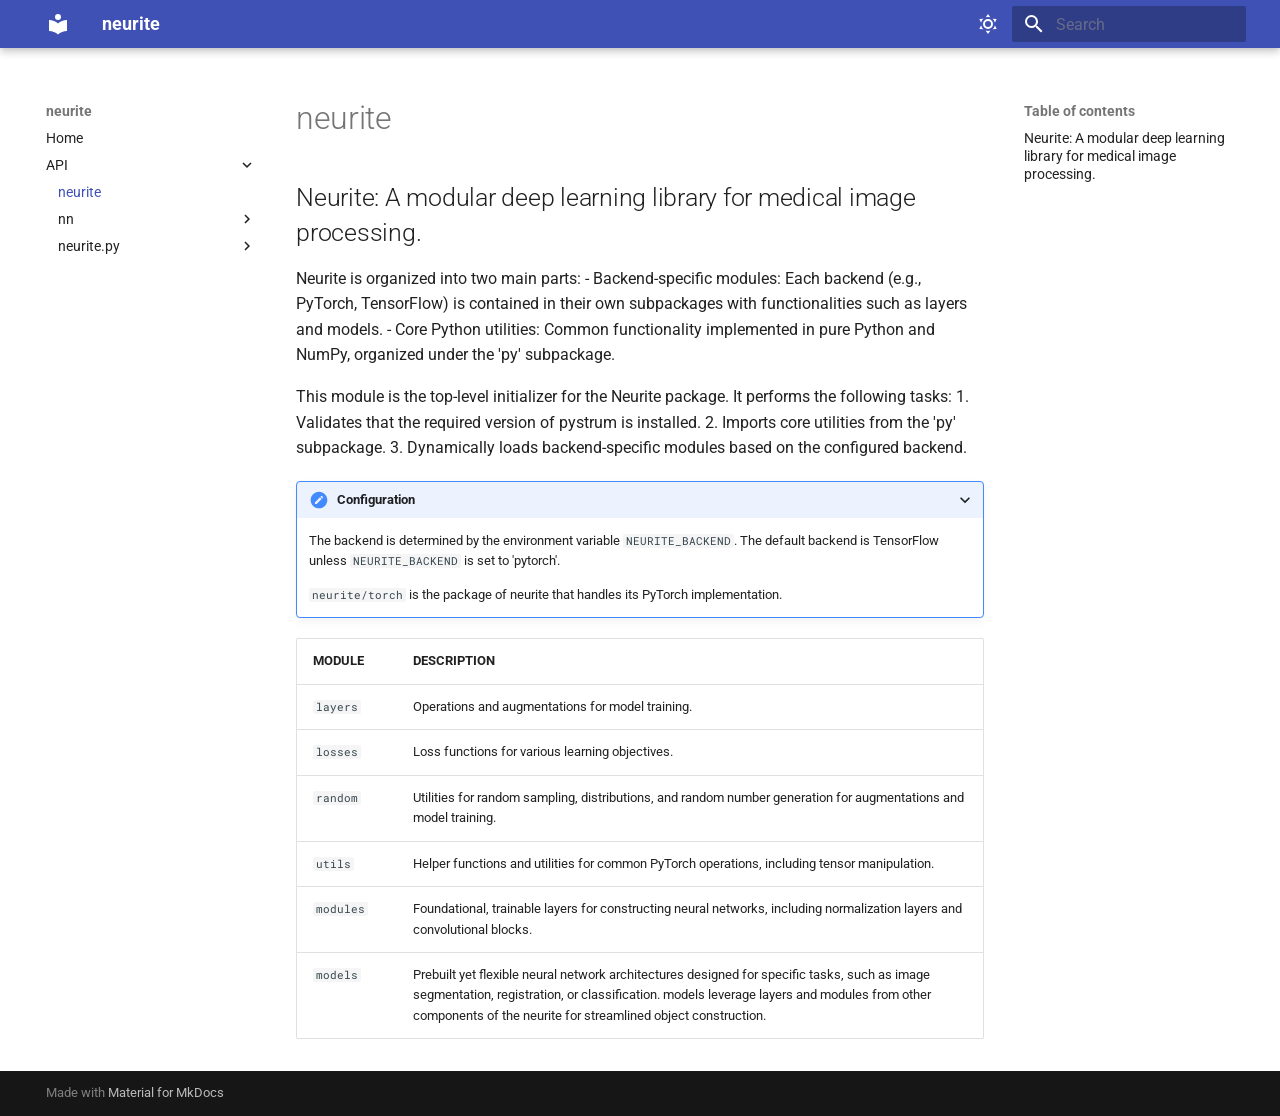
==== commit a522520f: "[feat] update site" ====
--- a/docs/site/api/neurite/index.html
+++ b/docs/site/api/neurite/index.html
@@ -11,6 +11,8 @@
       
         <link rel="prev" href="../..">
       
+      
+        <link rel="next" href="../nn/nn/">
       
       
       <link rel="icon" href="../../assets/images/favicon.png">
@@ -300,6 +302,8 @@
       <input class="md-nav__toggle md-toggle" type="checkbox" id="__toc">
       
       
+        
+      
       
         <label class="md-nav__link md-nav__link--active" for="__toc">
           
@@ -331,6 +335,8 @@
 <nav class="md-nav md-nav--secondary" aria-label="Table of contents">
   
   
+  
+    
   
   
     <label class="md-nav__title" for="__toc">
@@ -340,16 +346,6 @@
     <ul class="md-nav__list" data-md-component="toc" data-md-scrollfix>
       
         <li class="md-nav__item">
-  <a href="#neurite" class="md-nav__link">
-    <span class="md-ellipsis">
-      neurite
-    </span>
-  </a>
-  
-    <nav class="md-nav" aria-label="neurite">
-      <ul class="md-nav__list">
-        
-          <li class="md-nav__item">
   <a href="#neurite--neurite-a-modular-deep-learning-library-for-medical-image-processing" class="md-nav__link">
     <span class="md-ellipsis">
       Neurite: A modular deep learning library for medical image processing.
@@ -357,15 +353,286 @@
   </a>
   
 </li>
-        
-      </ul>
-    </nav>
-  
-</li>
       
     </ul>
   
 </nav>
+      
+    </li>
+  
+
+              
+            
+              
+                
+  
+  
+  
+  
+    
+    
+    
+    
+    
+    <li class="md-nav__item md-nav__item--nested">
+      
+        
+        
+        <input class="md-nav__toggle md-toggle " type="checkbox" id="__nav_2_2" >
+        
+          
+          <label class="md-nav__link" for="__nav_2_2" id="__nav_2_2_label" tabindex="0">
+            
+  
+  
+  <span class="md-ellipsis">
+    nn
+    
+  </span>
+  
+
+            <span class="md-nav__icon md-icon"></span>
+          </label>
+        
+        <nav class="md-nav" data-md-level="2" aria-labelledby="__nav_2_2_label" aria-expanded="false">
+          <label class="md-nav__title" for="__nav_2_2">
+            <span class="md-nav__icon md-icon"></span>
+            nn
+          </label>
+          <ul class="md-nav__list" data-md-scrollfix>
+            
+              
+                
+  
+  
+  
+  
+    <li class="md-nav__item">
+      <a href="../nn/nn/" class="md-nav__link">
+        
+  
+  
+  <span class="md-ellipsis">
+    neurite.nn
+    
+  </span>
+  
+
+      </a>
+    </li>
+  
+
+              
+            
+              
+                
+  
+  
+  
+  
+    <li class="md-nav__item">
+      <a href="../nn/functional/" class="md-nav__link">
+        
+  
+  
+  <span class="md-ellipsis">
+    neurite.nn.functional
+    
+  </span>
+  
+
+      </a>
+    </li>
+  
+
+              
+            
+              
+                
+  
+  
+  
+  
+    <li class="md-nav__item">
+      <a href="../nn/models/" class="md-nav__link">
+        
+  
+  
+  <span class="md-ellipsis">
+    neurite.nn.models
+    
+  </span>
+  
+
+      </a>
+    </li>
+  
+
+              
+            
+              
+                
+  
+  
+  
+  
+    <li class="md-nav__item">
+      <a href="../nn/modules/" class="md-nav__link">
+        
+  
+  
+  <span class="md-ellipsis">
+    neurite.nn.modules
+    
+  </span>
+  
+
+      </a>
+    </li>
+  
+
+              
+            
+          </ul>
+        </nav>
+      
+    </li>
+  
+
+              
+            
+              
+                
+  
+  
+  
+  
+    
+    
+    
+    
+    
+    <li class="md-nav__item md-nav__item--nested">
+      
+        
+        
+        <input class="md-nav__toggle md-toggle " type="checkbox" id="__nav_2_3" >
+        
+          
+          <label class="md-nav__link" for="__nav_2_3" id="__nav_2_3_label" tabindex="0">
+            
+  
+  
+  <span class="md-ellipsis">
+    neurite.py
+    
+  </span>
+  
+
+            <span class="md-nav__icon md-icon"></span>
+          </label>
+        
+        <nav class="md-nav" data-md-level="2" aria-labelledby="__nav_2_3_label" aria-expanded="false">
+          <label class="md-nav__title" for="__nav_2_3">
+            <span class="md-nav__icon md-icon"></span>
+            neurite.py
+          </label>
+          <ul class="md-nav__list" data-md-scrollfix>
+            
+              
+                
+  
+  
+  
+  
+    <li class="md-nav__item">
+      <a href="../py/data/" class="md-nav__link">
+        
+  
+  
+  <span class="md-ellipsis">
+    neurite.py.data
+    
+  </span>
+  
+
+      </a>
+    </li>
+  
+
+              
+            
+              
+                
+  
+  
+  
+  
+    <li class="md-nav__item">
+      <a href="../py/dataproc/" class="md-nav__link">
+        
+  
+  
+  <span class="md-ellipsis">
+    neurite.py.dataproc
+    
+  </span>
+  
+
+      </a>
+    </li>
+  
+
+              
+            
+              
+                
+  
+  
+  
+  
+    <li class="md-nav__item">
+      <a href="../py/plot/" class="md-nav__link">
+        
+  
+  
+  <span class="md-ellipsis">
+    neurite.py.plot
+    
+  </span>
+  
+
+      </a>
+    </li>
+  
+
+              
+            
+              
+                
+  
+  
+  
+  
+    <li class="md-nav__item">
+      <a href="../py/utils/" class="md-nav__link">
+        
+  
+  
+  <span class="md-ellipsis">
+    neurite.py.utils
+    
+  </span>
+  
+
+      </a>
+    </li>
+  
+
+              
+            
+          </ul>
+        </nav>
       
     </li>
   
@@ -396,6 +663,8 @@
   
   
   
+    
+  
   
     <label class="md-nav__title" for="__toc">
       <span class="md-nav__icon md-icon"></span>
@@ -404,16 +673,6 @@
     <ul class="md-nav__list" data-md-component="toc" data-md-scrollfix>
       
         <li class="md-nav__item">
-  <a href="#neurite" class="md-nav__link">
-    <span class="md-ellipsis">
-      neurite
-    </span>
-  </a>
-  
-    <nav class="md-nav" aria-label="neurite">
-      <ul class="md-nav__list">
-        
-          <li class="md-nav__item">
   <a href="#neurite--neurite-a-modular-deep-learning-library-for-medical-image-processing" class="md-nav__link">
     <span class="md-ellipsis">
       Neurite: A modular deep learning library for medical image processing.
@@ -421,11 +680,6 @@
   </a>
   
 </li>
-        
-      </ul>
-    </nav>
-  
-</li>
       
     </ul>
   
@@ -443,21 +697,19 @@
 
 
 
-  <h1>neurite</h1>
-
 <div class="doc doc-object doc-module">
 
 
 
-<h2 id="neurite" class="doc doc-heading">
+<h1 id="neurite" class="doc doc-heading">
             <span class="doc doc-object-name doc-module-name">neurite</span>
 
 
-</h2>
+</h1>
 
     <div class="doc doc-contents first">
 
-        <h3 id="neurite--neurite-a-modular-deep-learning-library-for-medical-image-processing">Neurite: A modular deep learning library for medical image processing.</h3>
+        <h2 id="neurite--neurite-a-modular-deep-learning-library-for-medical-image-processing">Neurite: A modular deep learning library for medical image processing.</h2>
 <p>Neurite is organized into two main parts:
 - Backend-specific modules: Each backend (e.g., PyTorch, TensorFlow) is contained in their own
   subpackages with functionalities such as layers and models.
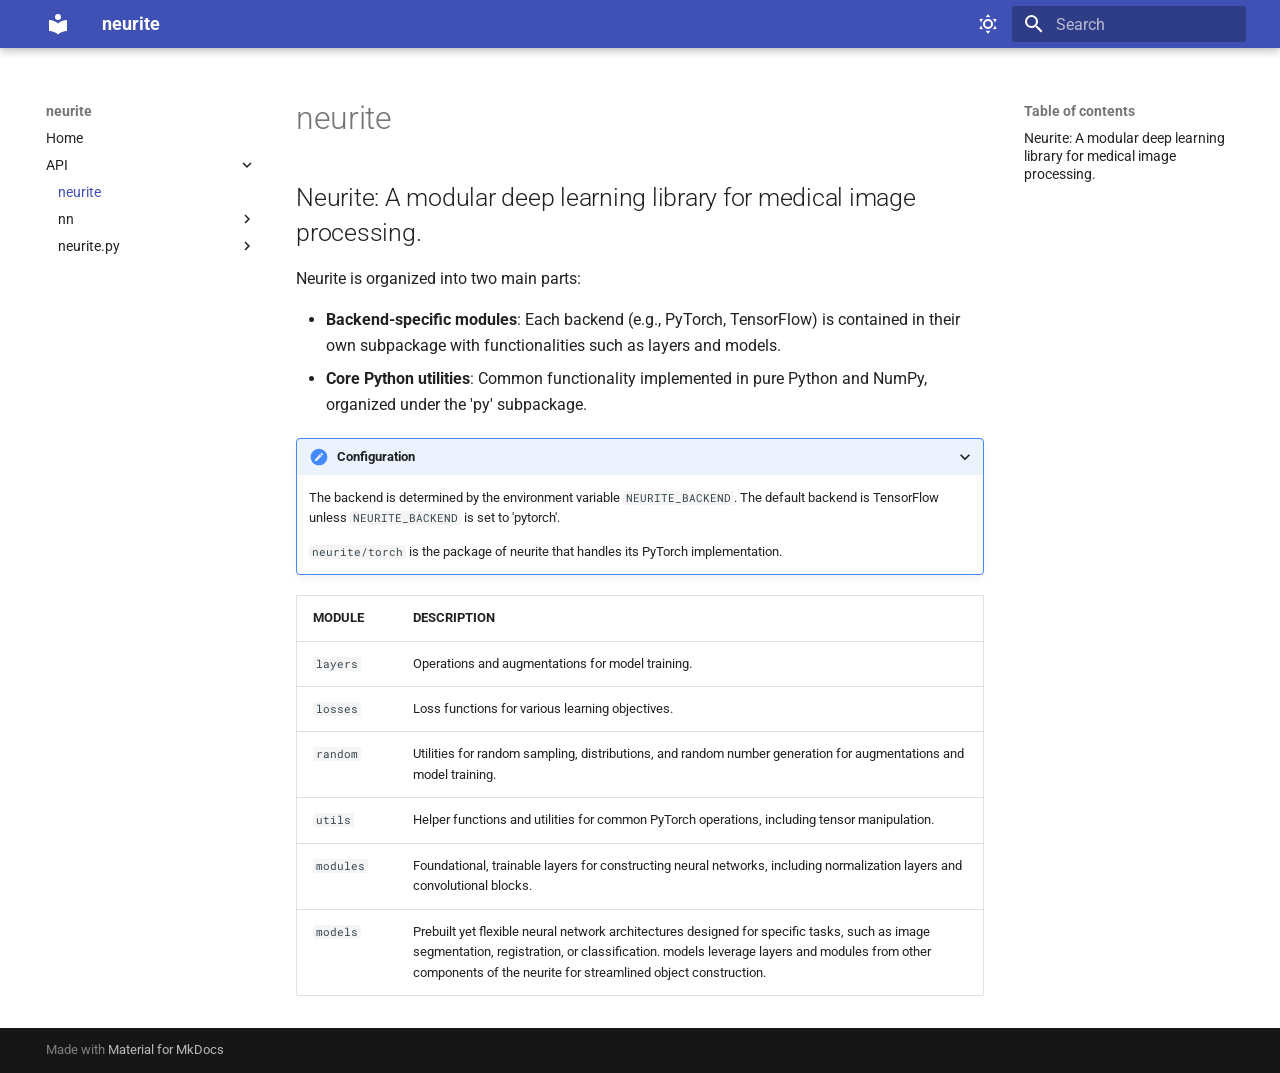
==== commit 49f508dd: "[feat] rebuild site" ====
--- a/docs/site/api/neurite/index.html
+++ b/docs/site/api/neurite/index.html
@@ -710,15 +710,13 @@
     <div class="doc doc-contents first">
 
         <h2 id="neurite--neurite-a-modular-deep-learning-library-for-medical-image-processing">Neurite: A modular deep learning library for medical image processing.</h2>
-<p>Neurite is organized into two main parts:
-- Backend-specific modules: Each backend (e.g., PyTorch, TensorFlow) is contained in their own
-  subpackages with functionalities such as layers and models.
-- Core Python utilities: Common functionality implemented in pure Python and NumPy, organized under
-  the 'py' subpackage.</p>
-<p>This module is the top-level initializer for the Neurite package. It performs the following tasks:
-  1. Validates that the required version of pystrum is installed.
-  2. Imports core utilities from the 'py' subpackage.
-  3. Dynamically loads backend-specific modules based on the configured backend.</p>
+<p>Neurite is organized into two main parts:</p>
+<ul>
+<li><strong>Backend-specific modules</strong>: Each backend (e.g., PyTorch, TensorFlow) is contained in their own
+  subpackage with functionalities such as layers and models.</li>
+<li><strong>Core Python utilities</strong>: Common functionality implemented in pure Python and NumPy, organized under
+  the 'py' subpackage.</li>
+</ul>
 
 
 <details class="configuration" open>
